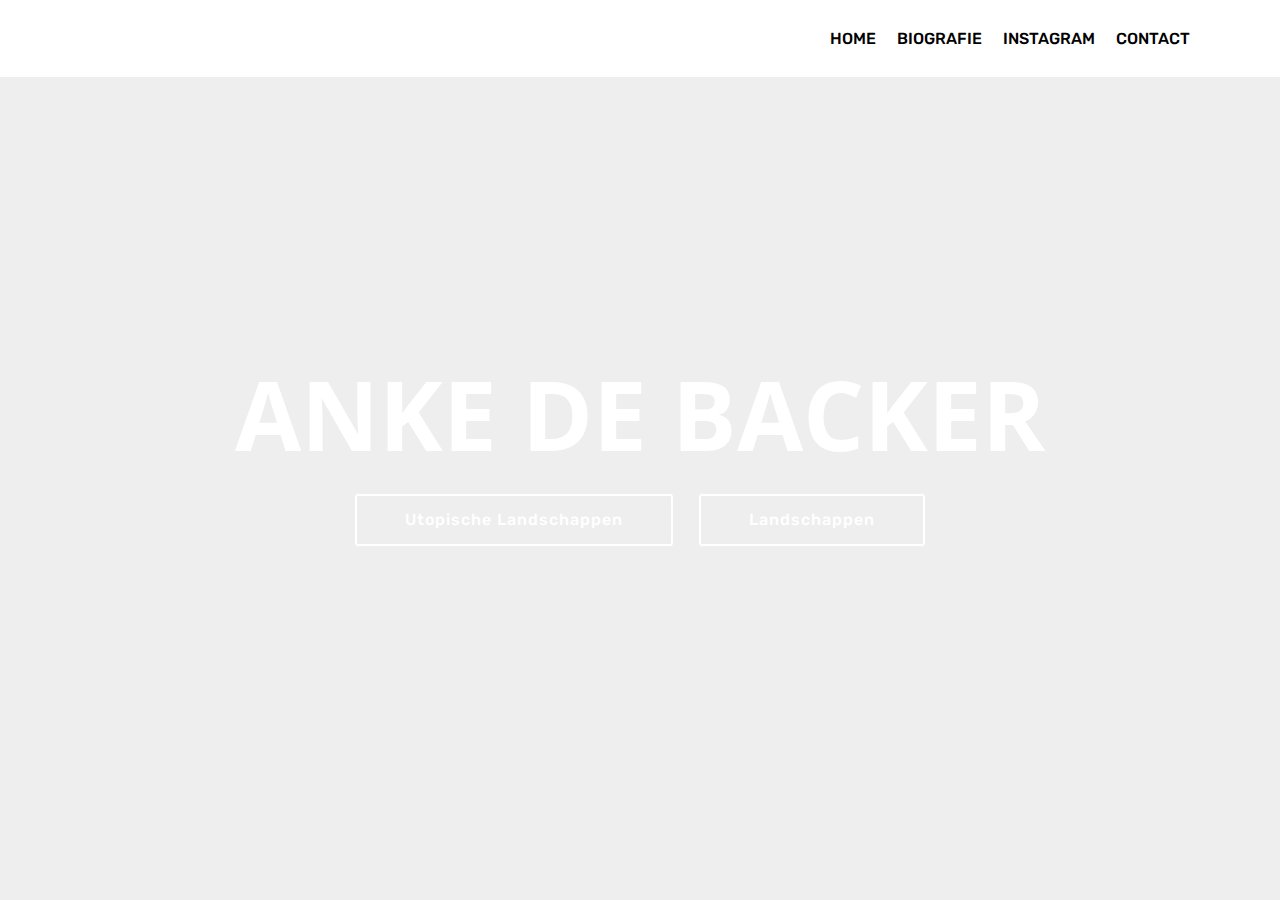
==== index.html @ 5ed6185c "create github pages" ====
<!DOCTYPE html>
<html >
<head>
  <!-- Site made with Mobirise Website Builder v4.8.4, https://mobirise.com -->
  <meta charset="UTF-8">
  <meta http-equiv="X-UA-Compatible" content="IE=edge">
  <meta name="generator" content="Mobirise v4.8.4, mobirise.com">
  <meta name="viewport" content="width=device-width, initial-scale=1, minimum-scale=1">
  <link rel="shortcut icon" href="assets/images/logo2.png" type="image/x-icon">
  <meta name="description" content="">
  <title>Home</title>
  <link rel="stylesheet" href="assets/web/assets/mobirise-icons/mobirise-icons.css">
  <link rel="stylesheet" href="assets/tether/tether.min.css">
  <link rel="stylesheet" href="assets/bootstrap/css/bootstrap.min.css">
  <link rel="stylesheet" href="assets/bootstrap/css/bootstrap-grid.min.css">
  <link rel="stylesheet" href="assets/bootstrap/css/bootstrap-reboot.min.css">
  <link rel="stylesheet" href="assets/dropdown/css/style.css">
  <link rel="stylesheet" href="assets/theme/css/style.css">
  <link rel="stylesheet" href="assets/mobirise/css/mbr-additional.css" type="text/css">
  
  
  
</head>
<body>

<!-- Google Analytics -->
<!-- Global site tag (gtag.js) - Google Analytics -->
<script async src="https://www.googletagmanager.com/gtag/js?id=UA-126751980-1"></script>
<script>
  window.dataLayer = window.dataLayer || [];
  function gtag(){dataLayer.push(arguments);}
  gtag('js', new Date());

  gtag('config', 'UA-126751980-1');
</script>

<!-- /Google Analytics -->


  <section class="menu cid-r7dL0N2SV4" once="menu" id="menu1-d">

    

    <nav class="navbar navbar-expand beta-menu navbar-dropdown align-items-center navbar-fixed-top navbar-toggleable-sm">
        <button class="navbar-toggler navbar-toggler-right" type="button" data-toggle="collapse" data-target="#navbarSupportedContent" aria-controls="navbarSupportedContent" aria-expanded="false" aria-label="Toggle navigation">
            <div class="hamburger">
                <span></span>
                <span></span>
                <span></span>
                <span></span>
            </div>
        </button>
        <div class="menu-logo">
            <div class="navbar-brand">
                
                
            </div>
        </div>
        <div class="collapse navbar-collapse" id="navbarSupportedContent">
            <ul class="navbar-nav nav-dropdown nav-right navbar-nav-top-padding" data-app-modern-menu="true"><li class="nav-item">
                    <a class="nav-link link text-black display-4" href="index.html">HOME</a>
                </li><li class="nav-item">
                    <a class="nav-link link text-black display-4" href="page3.html">BIOGRAFIE</a>
                </li><li class="nav-item"><a class="nav-link link text-black display-4" href="page5.html">INSTAGRAM</a></li><li class="nav-item"><a class="nav-link link text-black display-4" href="page4.html">CONTACT</a></li></ul>
            
        </div>
    </nav>
</section>

<section class="engine"><a href="https://mobirise.info/a">online website builder</a></section><section class="header8 cid-r7dKYGfthW mbr-fullscreen" data-bg-video="https://www.youtube.com/embed/RB9sBv_3J9g?rel=0&amp;showinfo=0&amp;autoplay=0&amp;loop=0" id="header8-c">

    

    <div class="mbr-overlay" style="opacity: 0; background-color: rgb(0, 0, 0);">
    </div>

    <div class="container align-center">
        <div class="row justify-content-md-center">
            <div class="mbr-white col-md-10">
                <h1 class="mbr-section-title align-center py-2 mbr-bold mbr-fonts-style display-1">
                        ANKE DE BACKER</h1>
                
                
                
                <div class="mbr-section-btn text-center"><a class="btn btn-md btn-white-outline display-4" href="page.html">Utopische Landschappen</a>  <a class="btn btn-md btn-white-outline display-4" href="page6.html">Landschappen</a></div>
            </div>
        </div>
    </div>
    
</section>


  <script src="assets/web/assets/jquery/jquery.min.js"></script>
  <script src="assets/popper/popper.min.js"></script>
  <script src="assets/tether/tether.min.js"></script>
  <script src="assets/bootstrap/js/bootstrap.min.js"></script>
  <script src="assets/smoothscroll/smooth-scroll.js"></script>
  <script src="assets/touchswipe/jquery.touch-swipe.min.js"></script>
  <script src="assets/playervimeo/vimeo_player.js"></script>
  <script src="assets/ytplayer/jquery.mb.ytplayer.min.js"></script>
  <script src="assets/vimeoplayer/jquery.mb.vimeo_player.js"></script>
  <script src="assets/dropdown/js/script.min.js"></script>
  <script src="assets/theme/js/script.js"></script>
  
  
</body>
</html>
---- assets/web/assets/mobirise-icons/mobirise-icons.css ----
@font-face {
  font-family: 'MobiriseIcons';
  src:  url('mobirise-icons.eot?spat4u');
  src:  url('mobirise-icons.eot?spat4u#iefix') format('embedded-opentype'),
    url('mobirise-icons.ttf?spat4u') format('truetype'),
    url('mobirise-icons.woff?spat4u') format('woff'),
    url('mobirise-icons.svg?spat4u#MobiriseIcons') format('svg');
  font-weight: normal;
  font-style: normal;
}

[class^="mbri-"], [class*=" mbri-"] {
  /* use !important to prevent issues with browser extensions that change fonts */
  font-family: MobiriseIcons !important;
  speak: none;
  font-style: normal;
  font-weight: normal;
  font-variant: normal;
  text-transform: none;
  line-height: 1;

  /* Better Font Rendering =========== */
  -webkit-font-smoothing: antialiased;
  -moz-osx-font-smoothing: grayscale;
}

.mbri-add-submenu:before {
  content: "\e900";
}
.mbri-alert:before {
  content: "\e901";
}
.mbri-align-center:before {
  content: "\e902";
}
.mbri-align-justify:before {
  content: "\e903";
}
.mbri-align-left:before {
  content: "\e904";
}
.mbri-align-right:before {
  content: "\e905";
}
.mbri-android:before {
  content: "\e906";
}
.mbri-apple:before {
  content: "\e907";
}
.mbri-arrow-down:before {
  content: "\e908";
}
.mbri-arrow-next:before {
  content: "\e909";
}
.mbri-arrow-prev:before {
  content: "\e90a";
}
.mbri-arrow-up:before {
  content: "\e90b";
}
.mbri-bold:before {
  content: "\e90c";
}
.mbri-bookmark:before {
  content: "\e90d";
}
.mbri-bootstrap:before {
  content: "\e90e";
}
.mbri-briefcase:before {
  content: "\e90f";
}
.mbri-browse:before {
  content: "\e910";
}
.mbri-bulleted-list:before {
  content: "\e911";
}
.mbri-calendar:before {
  content: "\e912";
}
.mbri-camera:before {
  content: "\e913";
}
.mbri-cart-add:before {
  content: "\e914";
}
.mbri-cart-full:before {
  content: "\e915";
}
.mbri-cash:before {
  content: "\e916";
}
.mbri-change-style:before {
  content: "\e917";
}
.mbri-chat:before {
  content: "\e918";
}
.mbri-clock:before {
  content: "\e919";
}
.mbri-close:before {
  content: "\e91a";
}
.mbri-cloud:before {
  content: "\e91b";
}
.mbri-code:before {
  content: "\e91c";
}
.mbri-contact-form:before {
  content: "\e91d";
}
.mbri-credit-card:before {
  content: "\e91e";
}
.mbri-cursor-click:before {
  content: "\e91f";
}
.mbri-cust-feedback:before {
  content: "\e920";
}
.mbri-database:before {
  content: "\e921";
}
.mbri-delivery:before {
  content: "\e922";
}
.mbri-desktop:before {
  content: "\e923";
}
.mbri-devices:before {
  content: "\e924";
}
.mbri-down:before {
  content: "\e925";
}
.mbri-download:before {
  content: "\e989";
}
.mbri-drag-n-drop:before {
  content: "\e927";
}
.mbri-drag-n-drop2:before {
  content: "\e928";
}
.mbri-edit:before {
  content: "\e929";
}
.mbri-edit2:before {
  content: "\e92a";
}
.mbri-error:before {
  content: "\e92b";
}
.mbri-extension:before {
  content: "\e92c";
}
.mbri-features:before {
  content: "\e92d";
}
.mbri-file:before {
  content: "\e92e";
}
.mbri-flag:before {
  content: "\e92f";
}
.mbri-folder:before {
  content: "\e930";
}
.mbri-gift:before {
  content: "\e931";
}
.mbri-github:before {
  content: "\e932";
}
.mbri-globe:before {
  content: "\e933";
}
.mbri-globe-2:before {
  content: "\e934";
}
.mbri-growing-chart:before {
  content: "\e935";
}
.mbri-hearth:before {
  content: "\e936";
}
.mbri-help:before {
  content: "\e937";
}
.mbri-home:before {
  content: "\e938";
}
.mbri-hot-cup:before {
  content: "\e939";
}
.mbri-idea:before {
  content: "\e93a";
}
.mbri-image-gallery:before {
  content: "\e93b";
}
.mbri-image-slider:before {
  content: "\e93c";
}
.mbri-info:before {
  content: "\e93d";
}
.mbri-italic:before {
  content: "\e93e";
}
.mbri-key:before {
  content: "\e93f";
}
.mbri-laptop:before {
  content: "\e940";
}
.mbri-layers:before {
  content: "\e941";
}
.mbri-left-right:before {
  content: "\e942";
}
.mbri-left:before {
  content: "\e943";
}
.mbri-letter:before {
  content: "\e944";
}
.mbri-like:before {
  content: "\e945";
}
.mbri-link:before {
  content: "\e946";
}
.mbri-lock:before {
  content: "\e947";
}
.mbri-login:before {
  content: "\e948";
}
.mbri-logout:before {
  content: "\e949";
}
.mbri-magic-stick:before {
  content: "\e94a";
}
.mbri-map-pin:before {
  content: "\e94b";
}
.mbri-menu:before {
  content: "\e94c";
}
.mbri-mobile:before {
  content: "\e94d";
}
.mbri-mobile2:before {
  content: "\e94e";
}
.mbri-mobirise:before {
  content: "\e94f";
}
.mbri-more-horizontal:before {
  content: "\e950";
}
.mbri-more-vertical:before {
  content: "\e951";
}
.mbri-music:before {
  content: "\e952";
}
.mbri-new-file:before {
  content: "\e953";
}
.mbri-numbered-list:before {
  content: "\e954";
}
.mbri-opened-folder:before {
  content: "\e955";
}
.mbri-pages:before {
  content: "\e956";
}
.mbri-paper-plane:before {
  content: "\e957";
}
.mbri-paperclip:before {
  content: "\e958";
}
.mbri-photo:before {
  content: "\e959";
}
.mbri-photos:before {
  content: "\e95a";
}
.mbri-pin:before {
  content: "\e95b";
}
.mbri-play:before {
  content: "\e95c";
}
.mbri-plus:before {
  content: "\e95d";
}
.mbri-preview:before {
  content: "\e95e";
}
.mbri-print:before {
  content: "\e95f";
}
.mbri-protect:before {
  content: "\e960";
}
.mbri-question:before {
  content: "\e961";
}
.mbri-quote-left:before {
  content: "\e962";
}
.mbri-quote-right:before {
  content: "\e963";
}
.mbri-refresh:before {
  content: "\e964";
}
.mbri-responsive:before {
  content: "\e965";
}
.mbri-right:before {
  content: "\e966";
}
.mbri-rocket:before {
  content: "\e967";
}
.mbri-sad-face:before {
  content: "\e968";
}
.mbri-sale:before {
  content: "\e969";
}
.mbri-save:before {
  content: "\e96a";
}
.mbri-search:before {
  content: "\e96b";
}
.mbri-setting:before {
  content: "\e96c";
}
.mbri-setting2:before {
  content: "\e96d";
}
.mbri-setting3:before {
  content: "\e96e";
}
.mbri-share:before {
  content: "\e96f";
}
.mbri-shopping-bag:before {
  content: "\e970";
}
.mbri-shopping-basket:before {
  content: "\e971";
}
.mbri-shopping-cart:before {
  content: "\e972";
}
.mbri-sites:before {
  content: "\e973";
}
.mbri-smile-face:before {
  content: "\e974";
}
.mbri-speed:before {
  content: "\e975";
}
.mbri-star:before {
  content: "\e976";
}
.mbri-success:before {
  content: "\e977";
}
.mbri-sun:before {
  content: "\e978";
}
.mbri-sun2:before {
  content: "\e979";
}
.mbri-tablet:before {
  content: "\e97a";
}
.mbri-tablet-vertical:before {
  content: "\e97b";
}
.mbri-target:before {
  content: "\e97c";
}
.mbri-timer:before {
  content: "\e97d";
}
.mbri-to-ftp:before {
  content: "\e97e";
}
.mbri-to-local-drive:before {
  content: "\e97f";
}
.mbri-touch-swipe:before {
  content: "\e980";
}
.mbri-touch:before {
  content: "\e981";
}
.mbri-trash:before {
  content: "\e982";
}
.mbri-underline:before {
  content: "\e983";
}
.mbri-unlink:before {
  content: "\e984";
}
.mbri-unlock:before {
  content: "\e985";
}
.mbri-up-down:before {
  content: "\e986";
}
.mbri-up:before {
  content: "\e987";
}
.mbri-update:before {
  content: "\e988";
}
.mbri-upload:before {
 content: "\e926"; 
}
.mbri-user:before {
  content: "\e98a";
}
.mbri-user2:before {
  content: "\e98b";
}
.mbri-users:before {
  content: "\e98c";
}
.mbri-video:before {
  content: "\e98d";
}
.mbri-video-play:before {
  content: "\e98e";
}
.mbri-watch:before {
  content: "\e98f";
}
.mbri-website-theme:before {
  content: "\e990";
}
.mbri-wifi:before {
  content: "\e991";
}
.mbri-windows:before {
  content: "\e992";
}
.mbri-zoom-out:before {
  content: "\e993";
}
.mbri-redo:before {
  content: "\e994";
}
.mbri-undo:before {
  content: "\e995";
}
---- assets/dropdown/css/style.css ----
.navbar-dropdown {
  left: 0;
  padding: 0;
  position: absolute;
  right: 0;
  top: 0;
  transition: all 0.45s ease;
  z-index: 1030;
  background: #282828; }
  .navbar-dropdown .navbar-logo {
    margin-right: 0.8rem;
    transition: margin 0.3s ease-in-out;
    vertical-align: middle; }
    .navbar-dropdown .navbar-logo img {
      height: 3.125rem;
      transition: all 0.3s ease-in-out; }
    .navbar-dropdown .navbar-logo.mbr-iconfont {
      font-size: 3.125rem;
      line-height: 3.125rem; }
  .navbar-dropdown .navbar-caption {
    font-weight: 700;
    white-space: normal;
    vertical-align: -4px;
    line-height: 3.125rem !important; }
    .navbar-dropdown .navbar-caption, .navbar-dropdown .navbar-caption:hover {
      color: inherit;
      text-decoration: none; }
  .navbar-dropdown .mbr-iconfont + .navbar-caption {
    vertical-align: -1px; }
  .navbar-dropdown.navbar-fixed-top {
    position: fixed; }
  .navbar-dropdown .navbar-brand span {
    vertical-align: -4px; }
  .navbar-dropdown.bg-color.transparent {
    background: none; }
  .navbar-dropdown.navbar-short .navbar-brand {
    padding: 0.625rem 0; }
    .navbar-dropdown.navbar-short .navbar-brand span {
      vertical-align: -1px; }
  .navbar-dropdown.navbar-short .navbar-caption {
    line-height: 2.375rem !important;
    vertical-align: -2px; }
  .navbar-dropdown.navbar-short .navbar-logo {
    margin-right: 0.5rem; }
    .navbar-dropdown.navbar-short .navbar-logo img {
      height: 2.375rem; }
    .navbar-dropdown.navbar-short .navbar-logo.mbr-iconfont {
      font-size: 2.375rem;
      line-height: 2.375rem; }
  .navbar-dropdown.navbar-short .mbr-table-cell {
    height: 3.625rem; }
  .navbar-dropdown .navbar-close {
    left: 0.6875rem;
    position: fixed;
    top: 0.75rem;
    z-index: 1000; }
  .navbar-dropdown .hamburger-icon {
    content: "";
    display: inline-block;
    vertical-align: middle;
    width: 16px;
    -webkit-box-shadow: 0 -6px 0 1px #282828,0 0 0 1px #282828,0 6px 0 1px #282828;
    -moz-box-shadow: 0 -6px 0 1px #282828,0 0 0 1px #282828,0 6px 0 1px #282828;
    box-shadow: 0 -6px 0 1px #282828,0 0 0 1px #282828,0 6px 0 1px #282828; }

.dropdown-menu .dropdown-toggle[data-toggle="dropdown-submenu"]::after {
  border-bottom: 0.35em solid transparent;
  border-left: 0.35em solid;
  border-right: 0;
  border-top: 0.35em solid transparent;
  margin-left: 0.3rem; }

.dropdown-menu .dropdown-item:focus {
  outline: 0; }

.nav-dropdown {
  font-size: 0.75rem;
  font-weight: 500;
  height: auto !important; }
  .nav-dropdown .nav-btn {
    padding-left: 1rem; }
  .nav-dropdown .link {
    margin: .667em 1.667em;
    font-weight: 500;
    padding: 0;
    transition: color .2s ease-in-out; }
    .nav-dropdown .link.dropdown-toggle {
      margin-right: 2.583em; }
      .nav-dropdown .link.dropdown-toggle::after {
        margin-left: .25rem;
        border-top: 0.35em solid;
        border-right: 0.35em solid transparent;
        border-left: 0.35em solid transparent;
        border-bottom: 0; }
      .nav-dropdown .link.dropdown-toggle[aria-expanded="true"] {
        margin: 0;
        padding: 0.667em 3.263em  0.667em 1.667em; }
  .nav-dropdown .link::after,
  .nav-dropdown .dropdown-item::after {
    color: inherit; }
  .nav-dropdown .btn {
    font-size: 0.75rem;
    font-weight: 700;
    letter-spacing: 0;
    margin-bottom: 0;
    padding-left: 1.25rem;
    padding-right: 1.25rem; }
  .nav-dropdown .dropdown-menu {
    border-radius: 0;
    border: 0;
    left: 0;
    margin: 0;
    padding-bottom: 1.25rem;
    padding-top: 1.25rem;
    position: relative; }
  .nav-dropdown .dropdown-submenu {
    margin-left: 0.125rem;
    top: 0; }
  .nav-dropdown .dropdown-item {
    font-weight: 500;
    line-height: 2;
    padding: 0.3846em 4.615em 0.3846em 1.5385em;
    position: relative;
    transition: color .2s ease-in-out, background-color .2s ease-in-out; }
    .nav-dropdown .dropdown-item::after {
      margin-top: -0.3077em;
      position: absolute;
      right: 1.1538em;
      top: 50%; }
    .nav-dropdown .dropdown-item:focus, .nav-dropdown .dropdown-item:hover {
      background: none; }

@media (max-width: 767px) {
  .nav-dropdown.navbar-toggleable-sm {
    bottom: 0;
    display: none;
    left: 0;
    overflow-x: hidden;
    position: fixed;
    top: 0;
    transform: translateX(-100%);
    -ms-transform: translateX(-100%);
    -webkit-transform: translateX(-100%);
    width: 18.75rem;
    z-index: 999; } }
.nav-dropdown.navbar-toggleable-xl {
  bottom: 0;
  display: none;
  left: 0;
  overflow-x: hidden;
  position: fixed;
  top: 0;
  transform: translateX(-100%);
  -ms-transform: translateX(-100%);
  -webkit-transform: translateX(-100%);
  width: 18.75rem;
  z-index: 999; }

.nav-dropdown-sm {
  display: block !important;
  overflow-x: hidden;
  overflow: auto;
  padding-top: 3.875rem; }
  .nav-dropdown-sm::after {
    content: "";
    display: block;
    height: 3rem;
    width: 100%; }
  .nav-dropdown-sm.collapse.in ~ .navbar-close {
    display: block !important; }
  .nav-dropdown-sm.collapsing, .nav-dropdown-sm.collapse.in {
    transform: translateX(0);
    -ms-transform: translateX(0);
    -webkit-transform: translateX(0);
    transition: all 0.25s ease-out;
    -webkit-transition: all 0.25s ease-out;
    background: #282828; }
  .nav-dropdown-sm.collapsing[aria-expanded="false"] {
    transform: translateX(-100%);
    -ms-transform: translateX(-100%);
    -webkit-transform: translateX(-100%); }
  .nav-dropdown-sm .nav-item {
    display: block;
    margin-left: 0 !important;
    padding-left: 0; }
  .nav-dropdown-sm .link,
  .nav-dropdown-sm .dropdown-item {
    border-top: 1px dotted rgba(255, 255, 255, 0.1);
    font-size: 0.8125rem;
    line-height: 1.6;
    margin: 0 !important;
    padding: 0.875rem 2.4rem 0.875rem 1.5625rem !important;
    position: relative;
    white-space: normal; }
    .nav-dropdown-sm .link:focus, .nav-dropdown-sm .link:hover,
    .nav-dropdown-sm .dropdown-item:focus,
    .nav-dropdown-sm .dropdown-item:hover {
      background: rgba(0, 0, 0, 0.2) !important;
      color: #c0a375; }
  .nav-dropdown-sm .nav-btn {
    position: relative;
    padding: 1.5625rem 1.5625rem 0 1.5625rem; }
    .nav-dropdown-sm .nav-btn::before {
      border-top: 1px dotted rgba(255, 255, 255, 0.1);
      content: "";
      left: 0;
      position: absolute;
      top: 0;
      width: 100%; }
    .nav-dropdown-sm .nav-btn + .nav-btn {
      padding-top: 0.625rem; }
      .nav-dropdown-sm .nav-btn + .nav-btn::before {
        display: none; }
  .nav-dropdown-sm .btn {
    padding: 0.625rem 0; }
  .nav-dropdown-sm .dropdown-toggle[data-toggle="dropdown-submenu"]::after {
    margin-left: .25rem;
    border-top: 0.35em solid;
    border-right: 0.35em solid transparent;
    border-left: 0.35em solid transparent;
    border-bottom: 0; }
  .nav-dropdown-sm .dropdown-toggle[data-toggle="dropdown-submenu"][aria-expanded="true"]::after {
    border-top: 0;
    border-right: 0.35em solid transparent;
    border-left: 0.35em solid transparent;
    border-bottom: 0.35em solid; }
  .nav-dropdown-sm .dropdown-menu {
    margin: 0;
    padding: 0;
    position: relative;
    top: 0;
    left: 0;
    width: 100%;
    border: 0;
    float: none;
    border-radius: 0;
    background: none; }
  .nav-dropdown-sm .dropdown-submenu {
    left: 100%;
    margin-left: 0.125rem;
    margin-top: -1.25rem;
    top: 0; }

.navbar-toggleable-sm .nav-dropdown .dropdown-menu {
  position: absolute; }

.navbar-toggleable-sm .nav-dropdown .dropdown-submenu {
  left: 100%;
  margin-left: 0.125rem;
  margin-top: -1.25rem;
  top: 0; }

.navbar-toggleable-sm.opened .nav-dropdown .dropdown-menu {
  position: relative; }

.navbar-toggleable-sm.opened .nav-dropdown .dropdown-submenu {
  left: 0;
  margin-left: 00rem;
  margin-top: 0rem;
  top: 0; }

.is-builder .nav-dropdown.collapsing {
  transition: none !important; }

/*# sourceMappingURL=style.css.map */
---- assets/theme/css/style.css ----
/*!
 * Mobirise v4 theme (https://mobirise.com/)
 * Copyright 2017 Mobirise
 */section{background-color:#eeeeee}section,.container,.container-fluid{position:relative;word-wrap:break-word}a.mbr-iconfont:hover{text-decoration:none}.article .lead p,.article .lead ul,.article .lead ol,.article .lead pre,.article .lead blockquote{margin-bottom:0}a{font-style:normal;font-weight:400;cursor:pointer}a,a:hover{text-decoration:none}figure{margin-bottom:0}body{color:#232323}h1,h2,h3,h4,h5,h6,.h1,.h2,.h3,.h4,.h5,.h6,.display-1,.display-2,.display-3,.display-4{line-height:1;word-break:break-word;word-wrap:break-word}b,strong{font-weight:bold}blockquote{padding:10px 0 10px 20px;position:relative;border-left:2px solid;border-color:#ff3366}input:-webkit-autofill,input:-webkit-autofill:hover,input:-webkit-autofill:focus,input:-webkit-autofill:active{transition-delay:9999s;transition-property:background-color, color}textarea[type="hidden"]{display:none}body{position:relative}section{background-position:50% 50%;background-repeat:no-repeat;background-size:cover}section .mbr-background-video,section .mbr-background-video-preview{position:absolute;bottom:0;left:0;right:0;top:0}.hidden{visibility:hidden}.mbr-z-index20{z-index:20}/*! Base colors */.mbr-white{color:#ffffff}.mbr-black{color:#000000}.mbr-bg-white{background-color:#ffffff}.mbr-bg-black{background-color:#000000}/*! Text-aligns */.align-left{text-align:left}.align-center{text-align:center}.align-right{text-align:right}@media (max-width: 767px){.align-left,.align-center,.align-right,.mbr-section-btn,.mbr-section-title{text-align:center}}/*! Font-weight  */.mbr-light{font-weight:300}.mbr-regular{font-weight:400}.mbr-semibold{font-weight:500}.mbr-bold{font-weight:700}/*! Media  */.media-size-item{-webkit-flex:1 1 auto;-moz-flex:1 1 auto;-ms-flex:1 1 auto;-o-flex:1 1 auto;flex:1 1 auto}.media-content{-webkit-flex-basis:100%;flex-basis:100%}.media-container-row{display:-ms-flexbox;display:-webkit-flex;display:flex;-webkit-flex-direction:row;-ms-flex-direction:row;flex-direction:row;-webkit-flex-wrap:wrap;-ms-flex-wrap:wrap;flex-wrap:wrap;-webkit-justify-content:center;-ms-flex-pack:center;justify-content:center;-webkit-align-content:center;-ms-flex-line-pack:center;align-content:center;-webkit-align-items:start;-ms-flex-align:start;align-items:start}.media-container-row .media-size-item{width:400px}.media-container-column{display:-ms-flexbox;display:-webkit-flex;display:flex;-webkit-flex-direction:column;-ms-flex-direction:column;flex-direction:column;-webkit-flex-wrap:wrap;-ms-flex-wrap:wrap;flex-wrap:wrap;-webkit-justify-content:center;-ms-flex-pack:center;justify-content:center;-webkit-align-content:center;-ms-flex-line-pack:center;align-content:center;-webkit-align-items:stretch;-ms-flex-align:stretch;align-items:stretch}.media-container-column>*{width:100%}@media (min-width: 992px){.media-container-row{-webkit-flex-wrap:nowrap;-ms-flex-wrap:nowrap;flex-wrap:nowrap}}figure{overflow:hidden}figure[mbr-media-size]{transition:width 0.1s}.mbr-figure img,.mbr-figure iframe{display:block;width:100%}.card{background-color:transparent;border:none}.card-img{text-align:center;flex-shrink:0;-webkit-flex-shrink:0}.media{max-width:100%;margin:0 auto}.mbr-figure{-ms-flex-item-align:center;-ms-grid-row-align:center;-webkit-align-self:center;align-self:center}.media-container>div{max-width:100%}.mbr-figure img,.card-img img{width:100%}@media (max-width: 991px){.media-size-item{width:auto !important}.media{width:auto}.mbr-figure{width:100% !important}}/*! Buttons */.mbr-section-btn{margin-left:-.25rem;margin-right:-.25rem;font-size:0}nav .mbr-section-btn{margin-left:0rem;margin-right:0rem}/*! Btn icon margin */.btn .mbr-iconfont,.btn.btn-sm .mbr-iconfont{cursor:pointer;margin-right:0.5rem}.btn.btn-md .mbr-iconfont,.btn.btn-md .mbr-iconfont{margin-right:0.8rem}.mbr-regular{font-weight:400}.mbr-semibold{font-weight:500}.mbr-bold{font-weight:700}[type="submit"]{-webkit-appearance:none}/*! Full-screen */.mbr-fullscreen .mbr-overlay{min-height:100vh}.mbr-fullscreen{display:flex;display:-webkit-flex;display:-moz-flex;display:-ms-flex;display:-o-flex;align-items:center;-webkit-align-items:center;min-height:100vh;padding-top:3rem;padding-bottom:3rem}/*! Map */.map{height:25rem;position:relative}.map iframe{width:100%;height:100%}.form-asterisk{font-family:initial;position:absolute;top:-2px;font-weight:normal}/*! Scroll to top arrow */.mbr-arrow-up{bottom:25px;right:90px;position:fixed;text-align:right;z-index:5000;color:#ffffff;font-size:32px;transform:rotate(180deg);-webkit-transform:rotate(180deg)}.mbr-arrow-up a{background:rgba(0,0,0,0.2);border-radius:3px;color:#fff;display:inline-block;height:60px;width:60px;outline-style:none !important;position:relative;text-decoration:none;transition:all .3s ease-in-out;cursor:pointer;text-align:center}.mbr-arrow-up a:hover{background-color:rgba(0,0,0,0.4)}.mbr-arrow-up a i{line-height:60px}.mbr-arrow-up-icon{display:block;color:#fff}.mbr-arrow-up-icon::before{content:"\203a";display:inline-block;font-family:serif;font-size:32px;line-height:1;font-style:normal;position:relative;top:6px;left:-4px;-webkit-transform:rotate(-90deg);transform:rotate(-90deg)}/*! Arrow Down */.mbr-arrow{position:absolute;bottom:45px;left:50%;width:60px;height:60px;cursor:pointer;background-color:rgba(80,80,80,0.5);border-radius:50%;-webkit-transform:translateX(-50%);transform:translateX(-50%)}.mbr-arrow>a{display:inline-block;text-decoration:none;outline-style:none;-webkit-animation:arrowdown 1.7s ease-in-out infinite;animation:arrowdown 1.7s ease-in-out infinite}.mbr-arrow>a>i{position:absolute;top:-2px;left:15px;font-size:2rem}@keyframes arrowdown{0%{transform:translateY(0px);-webkit-transform:translateY(0px)}50%{transform:translateY(-5px);-webkit-transform:translateY(-5px)}100%{transform:translateY(0px);-webkit-transform:translateY(0px)}}@-webkit-keyframes arrowdown{0%{transform:translateY(0px);-webkit-transform:translateY(0px)}50%{transform:translateY(-5px);-webkit-transform:translateY(-5px)}100%{transform:translateY(0px);-webkit-transform:translateY(0px)}}@media (max-width: 500px){.mbr-arrow-up{left:50%;right:auto;transform:translateX(-50%) rotate(180deg);-webkit-transform:translateX(-50%) rotate(180deg)}}@keyframes gradient-animation{from{background-position:0% 100%;animation-timing-function:ease-in-out}to{background-position:100% 0%;animation-timing-function:ease-in-out}}@-webkit-keyframes gradient-animation{from{background-position:0% 100%;animation-timing-function:ease-in-out}to{background-position:100% 0%;animation-timing-function:ease-in-out}}.bg-gradient{background-size:200% 200%;animation:gradient-animation 5s infinite alternate;-webkit-animation:gradient-animation 5s infinite alternate}.menu .navbar-brand{display:-webkit-flex}.menu .navbar-brand span{display:flex;display:-webkit-flex}.menu .navbar-brand .navbar-caption-wrap{display:-webkit-flex}.menu .navbar-brand .navbar-logo img{display:-webkit-flex}@media (min-width: 768px) and (max-width: 991px){.menu .navbar-toggleable-sm .navbar-nav{display:-webkit-box;display:-webkit-flex;display:-ms-flexbox}}@media (min-width: 992px){.menu .navbar-nav.nav-dropdown{display:-webkit-flex}.menu .navbar-toggleable-sm .navbar-collapse{display:-webkit-flex !important}}.navbar{display:-webkit-flex;-webkit-flex-wrap:wrap;-webkit-align-items:center;-webkit-justify-content:space-between}.navbar-collapse{-webkit-flex-basis:100%;-webkit-flex-grow:1;-webkit-align-items:center}.nav-dropdown .link{padding:.667em 1.667em !important;margin:0 !important}.nav{display:-webkit-flex;-webkit-flex-wrap:wrap}.row{display:-webkit-flex;-webkit-flex-wrap:wrap}.justify-content-center{-webkit-justify-content:center}.form-inline{display:-webkit-flex;-webkit-flex-flow:row wrap;-webkit-align-items:center}.card-wrapper{flex:1;-webkit-flex:1}.carousel-control{display:-webkit-flex;-webkit-align-items:center;-webkit-justify-content:center}.carousel-controls{display:-webkit-flex}.media{display:-webkit-flex}
/*# sourceMappingURL=style.css.map */
.engine {
	position: absolute;
	text-indent: -2400px;
	text-align: center;
	padding: 0;
	top: 0;
	left: -2400px;
}
---- assets/mobirise/css/mbr-additional.css ----
@import url(https://fonts.googleapis.com/css?family=Open+Sans+Condensed:300,300i,700);
@import url(https://fonts.googleapis.com/css?family=Rubik:300,300i,400,400i,500,500i,700,700i,900,900i);





body {
  font-style: normal;
  line-height: 1.5;
}
.mbr-section-title {
  font-style: normal;
  line-height: 1.2;
}
.mbr-section-subtitle {
  line-height: 1.3;
}
.mbr-text {
  font-style: normal;
  line-height: 1.6;
}
.display-1 {
  font-family: 'Open Sans Condensed', sans-serif;
  font-size: 6rem;
}
.display-1 > .mbr-iconfont {
  font-size: 9.6rem;
}
.display-2 {
  font-family: 'Rubik', sans-serif;
  font-size: 3rem;
}
.display-2 > .mbr-iconfont {
  font-size: 4.8rem;
}
.display-4 {
  font-family: 'Rubik', sans-serif;
  font-size: 1rem;
}
.display-4 > .mbr-iconfont {
  font-size: 1.6rem;
}
.display-5 {
  font-family: 'Rubik', sans-serif;
  font-size: 1.5rem;
}
.display-5 > .mbr-iconfont {
  font-size: 2.4rem;
}
.display-7 {
  font-family: 'Rubik', sans-serif;
  font-size: 1rem;
}
.display-7 > .mbr-iconfont {
  font-size: 1.6rem;
}
/* ---- Fluid typography for mobile devices ---- */
/* 1.4 - font scale ratio ( bootstrap == 1.42857 ) */
/* 100vw - current viewport width */
/* (48 - 20)  48 == 48rem == 768px, 20 == 20rem == 320px(minimal supported viewport) */
/* 0.65 - min scale variable, may vary */
@media (max-width: 768px) {
  .display-1 {
    font-size: 4.8rem;
    font-size: calc( 2.75rem + (6 - 2.75) * ((100vw - 20rem) / (48 - 20)));
    line-height: calc( 1.4 * (2.75rem + (6 - 2.75) * ((100vw - 20rem) / (48 - 20))));
  }
  .display-2 {
    font-size: 2.4rem;
    font-size: calc( 1.7rem + (3 - 1.7) * ((100vw - 20rem) / (48 - 20)));
    line-height: calc( 1.4 * (1.7rem + (3 - 1.7) * ((100vw - 20rem) / (48 - 20))));
  }
  .display-4 {
    font-size: 0.8rem;
    font-size: calc( 1rem + (1 - 1) * ((100vw - 20rem) / (48 - 20)));
    line-height: calc( 1.4 * (1rem + (1 - 1) * ((100vw - 20rem) / (48 - 20))));
  }
  .display-5 {
    font-size: 1.2rem;
    font-size: calc( 1.175rem + (1.5 - 1.175) * ((100vw - 20rem) / (48 - 20)));
    line-height: calc( 1.4 * (1.175rem + (1.5 - 1.175) * ((100vw - 20rem) / (48 - 20))));
  }
}
/* Buttons */
.btn {
  font-weight: 500;
  border-width: 2px;
  font-style: normal;
  letter-spacing: 1px;
  margin: .4rem .8rem;
  white-space: normal;
  -webkit-transition: all 0.3s ease-in-out;
  -moz-transition: all 0.3s ease-in-out;
  transition: all 0.3s ease-in-out;
  display: inline-flex;
  align-items: center;
  justify-content: center;
  word-break: break-word;
  -webkit-align-items: center;
  -webkit-justify-content: center;
  display: -webkit-inline-flex;
  padding: 1rem 3rem;
  border-radius: 3px;
}
.btn-sm {
  font-weight: 500;
  letter-spacing: 1px;
  -webkit-transition: all 0.3s ease-in-out;
  -moz-transition: all 0.3s ease-in-out;
  transition: all 0.3s ease-in-out;
  padding: 0.6rem 1.5rem;
  border-radius: 3px;
}
.btn-md {
  font-weight: 500;
  letter-spacing: 1px;
  margin: .4rem .8rem !important;
  -webkit-transition: all 0.3s ease-in-out;
  -moz-transition: all 0.3s ease-in-out;
  transition: all 0.3s ease-in-out;
  padding: 1rem 3rem;
  border-radius: 3px;
}
.btn-lg {
  font-weight: 500;
  letter-spacing: 1px;
  margin: .4rem .8rem !important;
  -webkit-transition: all 0.3s ease-in-out;
  -moz-transition: all 0.3s ease-in-out;
  transition: all 0.3s ease-in-out;
  padding: 1.2rem 3.2rem;
  border-radius: 3px;
}
.bg-primary {
  background-color: #149dcc !important;
}
.bg-success {
  background-color: #f7ed4a !important;
}
.bg-info {
  background-color: #82786e !important;
}
.bg-warning {
  background-color: #879a9f !important;
}
.bg-danger {
  background-color: #b1a374 !important;
}
.btn-primary,
.btn-primary:active {
  background-color: #149dcc !important;
  border-color: #149dcc !important;
  color: #ffffff !important;
}
.btn-primary:hover,
.btn-primary:focus,
.btn-primary.focus,
.btn-primary.active {
  color: #ffffff !important;
  background-color: #0d6786 !important;
  border-color: #0d6786 !important;
}
.btn-primary.disabled,
.btn-primary:disabled {
  color: #ffffff !important;
  background-color: #0d6786 !important;
  border-color: #0d6786 !important;
}
.btn-secondary,
.btn-secondary:active {
  background-color: #ff3366 !important;
  border-color: #ff3366 !important;
  color: #ffffff !important;
}
.btn-secondary:hover,
.btn-secondary:focus,
.btn-secondary.focus,
.btn-secondary.active {
  color: #ffffff !important;
  background-color: #e50039 !important;
  border-color: #e50039 !important;
}
.btn-secondary.disabled,
.btn-secondary:disabled {
  color: #ffffff !important;
  background-color: #e50039 !important;
  border-color: #e50039 !important;
}
.btn-info,
.btn-info:active {
  background-color: #82786e !important;
  border-color: #82786e !important;
  color: #ffffff !important;
}
.btn-info:hover,
.btn-info:focus,
.btn-info.focus,
.btn-info.active {
  color: #ffffff !important;
  background-color: #59524b !important;
  border-color: #59524b !important;
}
.btn-info.disabled,
.btn-info:disabled {
  color: #ffffff !important;
  background-color: #59524b !important;
  border-color: #59524b !important;
}
.btn-success,
.btn-success:active {
  background-color: #f7ed4a !important;
  border-color: #f7ed4a !important;
  color: #3f3c03 !important;
}
.btn-success:hover,
.btn-success:focus,
.btn-success.focus,
.btn-success.active {
  color: #3f3c03 !important;
  background-color: #eadd0a !important;
  border-color: #eadd0a !important;
}
.btn-success.disabled,
.btn-success:disabled {
  color: #3f3c03 !important;
  background-color: #eadd0a !important;
  border-color: #eadd0a !important;
}
.btn-warning,
.btn-warning:active {
  background-color: #879a9f !important;
  border-color: #879a9f !important;
  color: #ffffff !important;
}
.btn-warning:hover,
.btn-warning:focus,
.btn-warning.focus,
.btn-warning.active {
  color: #ffffff !important;
  background-color: #617479 !important;
  border-color: #617479 !important;
}
.btn-warning.disabled,
.btn-warning:disabled {
  color: #ffffff !important;
  background-color: #617479 !important;
  border-color: #617479 !important;
}
.btn-danger,
.btn-danger:active {
  background-color: #b1a374 !important;
  border-color: #b1a374 !important;
  color: #ffffff !important;
}
.btn-danger:hover,
.btn-danger:focus,
.btn-danger.focus,
.btn-danger.active {
  color: #ffffff !important;
  background-color: #8b7d4e !important;
  border-color: #8b7d4e !important;
}
.btn-danger.disabled,
.btn-danger:disabled {
  color: #ffffff !important;
  background-color: #8b7d4e !important;
  border-color: #8b7d4e !important;
}
.btn-white {
  color: #333333 !important;
}
.btn-white,
.btn-white:active {
  background-color: #ffffff !important;
  border-color: #ffffff !important;
  color: #808080 !important;
}
.btn-white:hover,
.btn-white:focus,
.btn-white.focus,
.btn-white.active {
  color: #808080 !important;
  background-color: #d9d9d9 !important;
  border-color: #d9d9d9 !important;
}
.btn-white.disabled,
.btn-white:disabled {
  color: #808080 !important;
  background-color: #d9d9d9 !important;
  border-color: #d9d9d9 !important;
}
.btn-black,
.btn-black:active {
  background-color: #333333 !important;
  border-color: #333333 !important;
  color: #ffffff !important;
}
.btn-black:hover,
.btn-black:focus,
.btn-black.focus,
.btn-black.active {
  color: #ffffff !important;
  background-color: #0d0d0d !important;
  border-color: #0d0d0d !important;
}
.btn-black.disabled,
.btn-black:disabled {
  color: #ffffff !important;
  background-color: #0d0d0d !important;
  border-color: #0d0d0d !important;
}
.btn-primary-outline,
.btn-primary-outline:active {
  background: none;
  border-color: #0b566f;
  color: #0b566f;
}
.btn-primary-outline:hover,
.btn-primary-outline:focus,
.btn-primary-outline.focus,
.btn-primary-outline.active {
  color: #ffffff;
  background-color: #149dcc;
  border-color: #149dcc;
}
.btn-primary-outline.disabled,
.btn-primary-outline:disabled {
  color: #ffffff !important;
  background-color: #149dcc !important;
  border-color: #149dcc !important;
}
.btn-secondary-outline,
.btn-secondary-outline:active {
  background: none;
  border-color: #cc0033;
  color: #cc0033;
}
.btn-secondary-outline:hover,
.btn-secondary-outline:focus,
.btn-secondary-outline.focus,
.btn-secondary-outline.active {
  color: #ffffff;
  background-color: #ff3366;
  border-color: #ff3366;
}
.btn-secondary-outline.disabled,
.btn-secondary-outline:disabled {
  color: #ffffff !important;
  background-color: #ff3366 !important;
  border-color: #ff3366 !important;
}
.btn-info-outline,
.btn-info-outline:active {
  background: none;
  border-color: #4b453f;
  color: #4b453f;
}
.btn-info-outline:hover,
.btn-info-outline:focus,
.btn-info-outline.focus,
.btn-info-outline.active {
  color: #ffffff;
  background-color: #82786e;
  border-color: #82786e;
}
.btn-info-outline.disabled,
.btn-info-outline:disabled {
  color: #ffffff !important;
  background-color: #82786e !important;
  border-color: #82786e !important;
}
.btn-success-outline,
.btn-success-outline:active {
  background: none;
  border-color: #d2c609;
  color: #d2c609;
}
.btn-success-outline:hover,
.btn-success-outline:focus,
.btn-success-outline.focus,
.btn-success-outline.active {
  color: #3f3c03;
  background-color: #f7ed4a;
  border-color: #f7ed4a;
}
.btn-success-outline.disabled,
.btn-success-outline:disabled {
  color: #3f3c03 !important;
  background-color: #f7ed4a !important;
  border-color: #f7ed4a !important;
}
.btn-warning-outline,
.btn-warning-outline:active {
  background: none;
  border-color: #55666b;
  color: #55666b;
}
.btn-warning-outline:hover,
.btn-warning-outline:focus,
.btn-warning-outline.focus,
.btn-warning-outline.active {
  color: #ffffff;
  background-color: #879a9f;
  border-color: #879a9f;
}
.btn-warning-outline.disabled,
.btn-warning-outline:disabled {
  color: #ffffff !important;
  background-color: #879a9f !important;
  border-color: #879a9f !important;
}
.btn-danger-outline,
.btn-danger-outline:active {
  background: none;
  border-color: #7a6e45;
  color: #7a6e45;
}
.btn-danger-outline:hover,
.btn-danger-outline:focus,
.btn-danger-outline.focus,
.btn-danger-outline.active {
  color: #ffffff;
  background-color: #b1a374;
  border-color: #b1a374;
}
.btn-danger-outline.disabled,
.btn-danger-outline:disabled {
  color: #ffffff !important;
  background-color: #b1a374 !important;
  border-color: #b1a374 !important;
}
.btn-black-outline,
.btn-black-outline:active {
  background: none;
  border-color: #000000;
  color: #000000;
}
.btn-black-outline:hover,
.btn-black-outline:focus,
.btn-black-outline.focus,
.btn-black-outline.active {
  color: #ffffff;
  background-color: #333333;
  border-color: #333333;
}
.btn-black-outline.disabled,
.btn-black-outline:disabled {
  color: #ffffff !important;
  background-color: #333333 !important;
  border-color: #333333 !important;
}
.btn-white-outline,
.btn-white-outline:active,
.btn-white-outline.active {
  background: none;
  border-color: #ffffff;
  color: #ffffff;
}
.btn-white-outline:hover,
.btn-white-outline:focus,
.btn-white-outline.focus {
  color: #333333;
  background-color: #ffffff;
  border-color: #ffffff;
}
.text-primary {
  color: #149dcc !important;
}
.text-secondary {
  color: #ff3366 !important;
}
.text-success {
  color: #f7ed4a !important;
}
.text-info {
  color: #82786e !important;
}
.text-warning {
  color: #879a9f !important;
}
.text-danger {
  color: #b1a374 !important;
}
.text-white {
  color: #ffffff !important;
}
.text-black {
  color: #000000 !important;
}
a.text-primary:hover,
a.text-primary:focus {
  color: #0b566f !important;
}
a.text-secondary:hover,
a.text-secondary:focus {
  color: #cc0033 !important;
}
a.text-success:hover,
a.text-success:focus {
  color: #d2c609 !important;
}
a.text-info:hover,
a.text-info:focus {
  color: #4b453f !important;
}
a.text-warning:hover,
a.text-warning:focus {
  color: #55666b !important;
}
a.text-danger:hover,
a.text-danger:focus {
  color: #7a6e45 !important;
}
a.text-white:hover,
a.text-white:focus {
  color: #b3b3b3 !important;
}
a.text-black:hover,
a.text-black:focus {
  color: #4d4d4d !important;
}
.alert-success {
  background-color: #70c770;
}
.alert-info {
  background-color: #82786e;
}
.alert-warning {
  background-color: #879a9f;
}
.alert-danger {
  background-color: #b1a374;
}
.mbr-section-btn a.btn:not(.btn-form):hover,
.mbr-section-btn a.btn:not(.btn-form):focus {
  box-shadow: none !important;
}
.mbr-gallery-filter li.active .btn {
  background-color: #149dcc;
  border-color: #149dcc;
  color: #ffffff;
}
.mbr-gallery-filter li.active .btn:focus {
  box-shadow: none;
}
.btn-form {
  border-radius: 0;
}
.btn-form:hover {
  cursor: pointer;
}
a,
a:hover {
  color: #149dcc;
}
.mbr-plan-header.bg-primary .mbr-plan-subtitle,
.mbr-plan-header.bg-primary .mbr-plan-price-desc {
  color: #b4e6f8;
}
.mbr-plan-header.bg-success .mbr-plan-subtitle,
.mbr-plan-header.bg-success .mbr-plan-price-desc {
  color: #ffffff;
}
.mbr-plan-header.bg-info .mbr-plan-subtitle,
.mbr-plan-header.bg-info .mbr-plan-price-desc {
  color: #beb8b2;
}
.mbr-plan-header.bg-warning .mbr-plan-subtitle,
.mbr-plan-header.bg-warning .mbr-plan-price-desc {
  color: #ced6d8;
}
.mbr-plan-header.bg-danger .mbr-plan-subtitle,
.mbr-plan-header.bg-danger .mbr-plan-price-desc {
  color: #dfd9c6;
}
/* Scroll to top button*/
.scrollToTop_wraper {
  display: none;
}
#scrollToTop a i:before {
  content: '';
  position: absolute;
  height: 40%;
  top: 25%;
  background: #fff;
  width: 2px;
  left: calc(50% - 1px);
}
#scrollToTop a i:after {
  content: '';
  position: absolute;
  display: block;
  border-top: 2px solid #fff;
  border-right: 2px solid #fff;
  width: 40%;
  height: 40%;
  left: 30%;
  bottom: 30%;
  transform: rotate(135deg);
  -webkit-transform: rotate(135deg);
}
/* Others*/
.note-check a[data-value=Rubik] {
  font-style: normal;
}
.mbr-arrow a {
  color: #ffffff;
}
@media (max-width: 767px) {
  .mbr-arrow {
    display: none;
  }
}
.form-control-label {
  position: relative;
  cursor: pointer;
  margin-bottom: .357em;
  padding: 0;
}
.alert {
  color: #ffffff;
  border-radius: 0;
  border: 0;
  font-size: .875rem;
  line-height: 1.5;
  margin-bottom: 1.875rem;
  padding: 1.25rem;
  position: relative;
}
.alert.alert-form::after {
  background-color: inherit;
  bottom: -7px;
  content: "";
  display: block;
  height: 14px;
  left: 50%;
  margin-left: -7px;
  position: absolute;
  transform: rotate(45deg);
  width: 14px;
  -webkit-transform: rotate(45deg);
}
.form-control {
  background-color: #f5f5f5;
  box-shadow: none;
  color: #565656;
  font-family: 'Rubik', sans-serif;
  font-size: 1rem;
  line-height: 1.43;
  min-height: 3.5em;
  padding: 1.07em .5em;
}
.form-control > .mbr-iconfont {
  font-size: 1.6rem;
}
.form-control,
.form-control:focus {
  border: 1px solid #e8e8e8;
}
.form-active .form-control:invalid {
  border-color: red;
}
.mbr-overlay {
  background-color: #000;
  bottom: 0;
  left: 0;
  opacity: .5;
  position: absolute;
  right: 0;
  top: 0;
  z-index: 0;
}
blockquote {
  font-style: italic;
  padding: 10px 0 10px 20px;
  font-size: 1.09rem;
  position: relative;
  border-color: #149dcc;
  border-width: 3px;
}
ul,
ol,
pre,
blockquote {
  margin-bottom: 2.3125rem;
}
pre {
  background: #f4f4f4;
  padding: 10px 24px;
  white-space: pre-wrap;
}
.inactive {
  -webkit-user-select: none;
  -moz-user-select: none;
  -ms-user-select: none;
  user-select: none;
  pointer-events: none;
  -webkit-user-drag: none;
  user-drag: none;
}
.mbr-section__comments .row {
  justify-content: center;
  -webkit-justify-content: center;
}
/* Forms */
.mbr-form .btn {
  margin: .4rem 0;
}
@media (max-width: 767px) {
  .btn {
    font-size: .75rem !important;
  }
  .btn .mbr-iconfont {
    font-size: 1rem !important;
  }
}
/* Social block */
.btn-social {
  font-size: 20px;
  border-radius: 50%;
  padding: 0;
  width: 44px;
  height: 44px;
  line-height: 44px;
  text-align: center;
  position: relative;
  border: 2px solid #c0a375;
  border-color: #149dcc;
  color: #232323;
  cursor: pointer;
}
.btn-social i {
  top: 0;
  line-height: 44px;
  width: 44px;
}
.btn-social:hover {
  color: #fff;
  background: #149dcc;
}
.btn-social + .btn {
  margin-left: .1rem;
}
/* Footer */
.mbr-footer-content li::before,
.mbr-footer .mbr-contacts li::before {
  background: #149dcc;
}
.mbr-footer-content li a:hover,
.mbr-footer .mbr-contacts li a:hover {
  color: #149dcc;
}
/* Headers*/
.offset-1 {
  margin-left: 8.33333%;
}
.offset-2 {
  margin-left: 16.66667%;
}
.offset-3 {
  margin-left: 25%;
}
.offset-4 {
  margin-left: 33.33333%;
}
.offset-5 {
  margin-left: 41.66667%;
}
.offset-6 {
  margin-left: 50%;
}
.offset-7 {
  margin-left: 58.33333%;
}
.offset-8 {
  margin-left: 66.66667%;
}
.offset-9 {
  margin-left: 75%;
}
.offset-10 {
  margin-left: 83.33333%;
}
.offset-11 {
  margin-left: 91.66667%;
}
@media (min-width: 576px) {
  .offset-sm-0 {
    margin-left: 0%;
  }
  .offset-sm-1 {
    margin-left: 8.33333%;
  }
  .offset-sm-2 {
    margin-left: 16.66667%;
  }
  .offset-sm-3 {
    margin-left: 25%;
  }
  .offset-sm-4 {
    margin-left: 33.33333%;
  }
  .offset-sm-5 {
    margin-left: 41.66667%;
  }
  .offset-sm-6 {
    margin-left: 50%;
  }
  .offset-sm-7 {
    margin-left: 58.33333%;
  }
  .offset-sm-8 {
    margin-left: 66.66667%;
  }
  .offset-sm-9 {
    margin-left: 75%;
  }
  .offset-sm-10 {
    margin-left: 83.33333%;
  }
  .offset-sm-11 {
    margin-left: 91.66667%;
  }
}
@media (min-width: 768px) {
  .offset-md-0 {
    margin-left: 0%;
  }
  .offset-md-1 {
    margin-left: 8.33333%;
  }
  .offset-md-2 {
    margin-left: 16.66667%;
  }
  .offset-md-3 {
    margin-left: 25%;
  }
  .offset-md-4 {
    margin-left: 33.33333%;
  }
  .offset-md-5 {
    margin-left: 41.66667%;
  }
  .offset-md-6 {
    margin-left: 50%;
  }
  .offset-md-7 {
    margin-left: 58.33333%;
  }
  .offset-md-8 {
    margin-left: 66.66667%;
  }
  .offset-md-9 {
    margin-left: 75%;
  }
  .offset-md-10 {
    margin-left: 83.33333%;
  }
  .offset-md-11 {
    margin-left: 91.66667%;
  }
}
@media (min-width: 992px) {
  .offset-lg-0 {
    margin-left: 0%;
  }
  .offset-lg-1 {
    margin-left: 8.33333%;
  }
  .offset-lg-2 {
    margin-left: 16.66667%;
  }
  .offset-lg-3 {
    margin-left: 25%;
  }
  .offset-lg-4 {
    margin-left: 33.33333%;
  }
  .offset-lg-5 {
    margin-left: 41.66667%;
  }
  .offset-lg-6 {
    margin-left: 50%;
  }
  .offset-lg-7 {
    margin-left: 58.33333%;
  }
  .offset-lg-8 {
    margin-left: 66.66667%;
  }
  .offset-lg-9 {
    margin-left: 75%;
  }
  .offset-lg-10 {
    margin-left: 83.33333%;
  }
  .offset-lg-11 {
    margin-left: 91.66667%;
  }
}
@media (min-width: 1200px) {
  .offset-xl-0 {
    margin-left: 0%;
  }
  .offset-xl-1 {
    margin-left: 8.33333%;
  }
  .offset-xl-2 {
    margin-left: 16.66667%;
  }
  .offset-xl-3 {
    margin-left: 25%;
  }
  .offset-xl-4 {
    margin-left: 33.33333%;
  }
  .offset-xl-5 {
    margin-left: 41.66667%;
  }
  .offset-xl-6 {
    margin-left: 50%;
  }
  .offset-xl-7 {
    margin-left: 58.33333%;
  }
  .offset-xl-8 {
    margin-left: 66.66667%;
  }
  .offset-xl-9 {
    margin-left: 75%;
  }
  .offset-xl-10 {
    margin-left: 83.33333%;
  }
  .offset-xl-11 {
    margin-left: 91.66667%;
  }
}
.navbar-toggler {
  -webkit-align-self: flex-start;
  -ms-flex-item-align: start;
  align-self: flex-start;
  padding: 0.25rem 0.75rem;
  font-size: 1.25rem;
  line-height: 1;
  background: transparent;
  border: 1px solid transparent;
  -webkit-border-radius: 0.25rem;
  border-radius: 0.25rem;
}
.navbar-toggler:focus,
.navbar-toggler:hover {
  text-decoration: none;
}
.navbar-toggler-icon {
  display: inline-block;
  width: 1.5em;
  height: 1.5em;
  vertical-align: middle;
  content: "";
  background: no-repeat center center;
  -webkit-background-size: 100% 100%;
  -o-background-size: 100% 100%;
  background-size: 100% 100%;
}
.navbar-toggler-left {
  position: absolute;
  left: 1rem;
}
.navbar-toggler-right {
  position: absolute;
  right: 1rem;
}
@media (max-width: 575px) {
  .navbar-toggleable .navbar-nav .dropdown-menu {
    position: static;
    float: none;
  }
  .navbar-toggleable > .container {
    padding-right: 0;
    padding-left: 0;
  }
}
@media (min-width: 576px) {
  .navbar-toggleable {
    -webkit-box-orient: horizontal;
    -webkit-box-direction: normal;
    -webkit-flex-direction: row;
    -ms-flex-direction: row;
    flex-direction: row;
    -webkit-flex-wrap: nowrap;
    -ms-flex-wrap: nowrap;
    flex-wrap: nowrap;
    -webkit-box-align: center;
    -webkit-align-items: center;
    -ms-flex-align: center;
    align-items: center;
  }
  .navbar-toggleable .navbar-nav {
    -webkit-box-orient: horizontal;
    -webkit-box-direction: normal;
    -webkit-flex-direction: row;
    -ms-flex-direction: row;
    flex-direction: row;
  }
  .navbar-toggleable .navbar-nav .nav-link {
    padding-right: .5rem;
    padding-left: .5rem;
  }
  .navbar-toggleable > .container {
    display: -webkit-box;
    display: -webkit-flex;
    display: -ms-flexbox;
    display: flex;
    -webkit-flex-wrap: nowrap;
    -ms-flex-wrap: nowrap;
    flex-wrap: nowrap;
    -webkit-box-align: center;
    -webkit-align-items: center;
    -ms-flex-align: center;
    align-items: center;
  }
  .navbar-toggleable .navbar-collapse {
    display: -webkit-box !important;
    display: -webkit-flex !important;
    display: -ms-flexbox !important;
    display: flex !important;
    width: 100%;
  }
  .navbar-toggleable .navbar-toggler {
    display: none;
  }
}
@media (max-width: 767px) {
  .navbar-toggleable-sm .navbar-nav .dropdown-menu {
    position: static;
    float: none;
  }
  .navbar-toggleable-sm > .container {
    padding-right: 0;
    padding-left: 0;
  }
}
@media (min-width: 768px) {
  .navbar-toggleable-sm {
    -webkit-box-orient: horizontal;
    -webkit-box-direction: normal;
    -webkit-flex-direction: row;
    -ms-flex-direction: row;
    flex-direction: row;
    -webkit-flex-wrap: nowrap;
    -ms-flex-wrap: nowrap;
    flex-wrap: nowrap;
    -webkit-box-align: center;
    -webkit-align-items: center;
    -ms-flex-align: center;
    align-items: center;
  }
  .navbar-toggleable-sm .navbar-nav {
    -webkit-box-orient: horizontal;
    -webkit-box-direction: normal;
    -webkit-flex-direction: row;
    -ms-flex-direction: row;
    flex-direction: row;
  }
  .navbar-toggleable-sm .navbar-nav .nav-link {
    padding-right: .5rem;
    padding-left: .5rem;
  }
  .navbar-toggleable-sm > .container {
    display: -webkit-box;
    display: -webkit-flex;
    display: -ms-flexbox;
    display: flex;
    -webkit-flex-wrap: nowrap;
    -ms-flex-wrap: nowrap;
    flex-wrap: nowrap;
    -webkit-box-align: center;
    -webkit-align-items: center;
    -ms-flex-align: center;
    align-items: center;
  }
  .navbar-toggleable-sm .navbar-collapse {
    display: none;
    width: 100%;
  }
  .navbar-toggleable-sm .navbar-toggler {
    display: none;
  }
}
@media (max-width: 991px) {
  .navbar-toggleable-md .navbar-nav .dropdown-menu {
    position: static;
    float: none;
  }
  .navbar-toggleable-md > .container {
    padding-right: 0;
    padding-left: 0;
  }
}
@media (min-width: 992px) {
  .navbar-toggleable-md {
    -webkit-box-orient: horizontal;
    -webkit-box-direction: normal;
    -webkit-flex-direction: row;
    -ms-flex-direction: row;
    flex-direction: row;
    -webkit-flex-wrap: nowrap;
    -ms-flex-wrap: nowrap;
    flex-wrap: nowrap;
    -webkit-box-align: center;
    -webkit-align-items: center;
    -ms-flex-align: center;
    align-items: center;
  }
  .navbar-toggleable-md .navbar-nav {
    -webkit-box-orient: horizontal;
    -webkit-box-direction: normal;
    -webkit-flex-direction: row;
    -ms-flex-direction: row;
    flex-direction: row;
  }
  .navbar-toggleable-md .navbar-nav .nav-link {
    padding-right: .5rem;
    padding-left: .5rem;
  }
  .navbar-toggleable-md > .container {
    display: -webkit-box;
    display: -webkit-flex;
    display: -ms-flexbox;
    display: flex;
    -webkit-flex-wrap: nowrap;
    -ms-flex-wrap: nowrap;
    flex-wrap: nowrap;
    -webkit-box-align: center;
    -webkit-align-items: center;
    -ms-flex-align: center;
    align-items: center;
  }
  .navbar-toggleable-md .navbar-collapse {
    display: -webkit-box !important;
    display: -webkit-flex !important;
    display: -ms-flexbox !important;
    display: flex !important;
    width: 100%;
  }
  .navbar-toggleable-md .navbar-toggler {
    display: none;
  }
}
@media (max-width: 1199px) {
  .navbar-toggleable-lg .navbar-nav .dropdown-menu {
    position: static;
    float: none;
  }
  .navbar-toggleable-lg > .container {
    padding-right: 0;
    padding-left: 0;
  }
}
@media (min-width: 1200px) {
  .navbar-toggleable-lg {
    -webkit-box-orient: horizontal;
    -webkit-box-direction: normal;
    -webkit-flex-direction: row;
    -ms-flex-direction: row;
    flex-direction: row;
    -webkit-flex-wrap: nowrap;
    -ms-flex-wrap: nowrap;
    flex-wrap: nowrap;
    -webkit-box-align: center;
    -webkit-align-items: center;
    -ms-flex-align: center;
    align-items: center;
  }
  .navbar-toggleable-lg .navbar-nav {
    -webkit-box-orient: horizontal;
    -webkit-box-direction: normal;
    -webkit-flex-direction: row;
    -ms-flex-direction: row;
    flex-direction: row;
  }
  .navbar-toggleable-lg .navbar-nav .nav-link {
    padding-right: .5rem;
    padding-left: .5rem;
  }
  .navbar-toggleable-lg > .container {
    display: -webkit-box;
    display: -webkit-flex;
    display: -ms-flexbox;
    display: flex;
    -webkit-flex-wrap: nowrap;
    -ms-flex-wrap: nowrap;
    flex-wrap: nowrap;
    -webkit-box-align: center;
    -webkit-align-items: center;
    -ms-flex-align: center;
    align-items: center;
  }
  .navbar-toggleable-lg .navbar-collapse {
    display: -webkit-box !important;
    display: -webkit-flex !important;
    display: -ms-flexbox !important;
    display: flex !important;
    width: 100%;
  }
  .navbar-toggleable-lg .navbar-toggler {
    display: none;
  }
}
.navbar-toggleable-xl {
  -webkit-box-orient: horizontal;
  -webkit-box-direction: normal;
  -webkit-flex-direction: row;
  -ms-flex-direction: row;
  flex-direction: row;
  -webkit-flex-wrap: nowrap;
  -ms-flex-wrap: nowrap;
  flex-wrap: nowrap;
  -webkit-box-align: center;
  -webkit-align-items: center;
  -ms-flex-align: center;
  align-items: center;
}
.navbar-toggleable-xl .navbar-nav .dropdown-menu {
  position: static;
  float: none;
}
.navbar-toggleable-xl > .container {
  padding-right: 0;
  padding-left: 0;
}
.navbar-toggleable-xl .navbar-nav {
  -webkit-box-orient: horizontal;
  -webkit-box-direction: normal;
  -webkit-flex-direction: row;
  -ms-flex-direction: row;
  flex-direction: row;
}
.navbar-toggleable-xl .navbar-nav .nav-link {
  padding-right: .5rem;
  padding-left: .5rem;
}
.navbar-toggleable-xl > .container {
  display: -webkit-box;
  display: -webkit-flex;
  display: -ms-flexbox;
  display: flex;
  -webkit-flex-wrap: nowrap;
  -ms-flex-wrap: nowrap;
  flex-wrap: nowrap;
  -webkit-box-align: center;
  -webkit-align-items: center;
  -ms-flex-align: center;
  align-items: center;
}
.navbar-toggleable-xl .navbar-collapse {
  display: -webkit-box !important;
  display: -webkit-flex !important;
  display: -ms-flexbox !important;
  display: flex !important;
  width: 100%;
}
.navbar-toggleable-xl .navbar-toggler {
  display: none;
}
.card-img {
  width: auto;
}
.menu .navbar.collapsed:not(.beta-menu) {
  flex-direction: column;
  -webkit-flex-direction: column;
}
.carousel-item.active,
.carousel-item-next,
.carousel-item-prev {
  display: -webkit-box;
  display: -webkit-flex;
  display: -ms-flexbox;
  display: flex;
}
.note-air-layout .dropup .dropdown-menu,
.note-air-layout .navbar-fixed-bottom .dropdown .dropdown-menu {
  bottom: initial !important;
}
html,
body {
  height: auto;
  min-height: 100vh;
}
.dropup .dropdown-toggle::after {
  display: none;
}
.cid-r7dL0N2SV4 .navbar {
  padding: .5rem 0;
  background: #ffffff;
  transition: none;
  min-height: 77px;
}
.cid-r7dL0N2SV4 .navbar-dropdown.bg-color.transparent.opened {
  background: #ffffff;
}
.cid-r7dL0N2SV4 a {
  font-style: normal;
}
.cid-r7dL0N2SV4 .nav-item span {
  padding-right: 0.4em;
  line-height: 0.5em;
  vertical-align: text-bottom;
  position: relative;
  text-decoration: none;
}
.cid-r7dL0N2SV4 .nav-item a {
  display: -webkit-flex;
  align-items: center;
  justify-content: center;
  padding: 0.7rem 0 !important;
  margin: 0rem .65rem !important;
  -webkit-align-items: center;
  -webkit-justify-content: center;
}
.cid-r7dL0N2SV4 .nav-item:focus,
.cid-r7dL0N2SV4 .nav-link:focus {
  outline: none;
}
.cid-r7dL0N2SV4 .btn {
  padding: 0.4rem 1.5rem;
  display: -webkit-inline-flex;
  align-items: center;
  -webkit-align-items: center;
}
.cid-r7dL0N2SV4 .btn .mbr-iconfont {
  font-size: 1.6rem;
}
.cid-r7dL0N2SV4 .menu-logo {
  margin-right: auto;
}
.cid-r7dL0N2SV4 .menu-logo .navbar-brand {
  display: -webkit-flex;
  margin-left: 5rem;
  padding: 0;
  transition: padding .2s;
  min-height: 3.8rem;
  align-items: center;
  -webkit-align-items: center;
}
.cid-r7dL0N2SV4 .menu-logo .navbar-brand .navbar-caption-wrap {
  display: -webkit-flex;
  -webkit-align-items: center;
  align-items: center;
  word-break: break-word;
  min-width: 7rem;
  margin: .3rem 0;
}
.cid-r7dL0N2SV4 .menu-logo .navbar-brand .navbar-caption-wrap .navbar-caption {
  line-height: 1.2rem !important;
  padding-right: 2rem;
}
.cid-r7dL0N2SV4 .menu-logo .navbar-brand .navbar-logo {
  font-size: 4rem;
  transition: font-size 0.25s;
}
.cid-r7dL0N2SV4 .menu-logo .navbar-brand .navbar-logo img {
  display: -webkit-flex;
}
.cid-r7dL0N2SV4 .menu-logo .navbar-brand .navbar-logo .mbr-iconfont {
  transition: font-size 0.25s;
}
.cid-r7dL0N2SV4 .navbar-toggleable-sm .navbar-collapse {
  justify-content: flex-end;
  -webkit-justify-content: flex-end;
  padding-right: 5rem;
  width: auto;
}
.cid-r7dL0N2SV4 .navbar-toggleable-sm .navbar-collapse .navbar-nav {
  flex-wrap: wrap;
  -webkit-flex-wrap: wrap;
  padding-left: 0;
}
.cid-r7dL0N2SV4 .navbar-toggleable-sm .navbar-collapse .navbar-nav .nav-item {
  -webkit-align-self: center;
  align-self: center;
}
.cid-r7dL0N2SV4 .navbar-toggleable-sm .navbar-collapse .navbar-buttons {
  padding-left: 0;
  padding-bottom: 0;
}
.cid-r7dL0N2SV4 .dropdown .dropdown-menu {
  background: #ffffff;
  display: none;
  position: absolute;
  min-width: 5rem;
  padding-top: 1.4rem;
  padding-bottom: 1.4rem;
  text-align: left;
}
.cid-r7dL0N2SV4 .dropdown .dropdown-menu .dropdown-item {
  width: auto;
  padding: 0.235em 1.5385em 0.235em 1.5385em !important;
}
.cid-r7dL0N2SV4 .dropdown .dropdown-menu .dropdown-item::after {
  right: 0.5rem;
}
.cid-r7dL0N2SV4 .dropdown .dropdown-menu .dropdown-submenu {
  margin: 0;
}
.cid-r7dL0N2SV4 .dropdown.open > .dropdown-menu {
  display: block;
}
.cid-r7dL0N2SV4 .navbar-toggleable-sm.opened:after {
  position: absolute;
  width: 100vw;
  height: 100vh;
  content: '';
  background-color: rgba(0, 0, 0, 0.1);
  left: 0;
  bottom: 0;
  transform: translateY(100%);
  -webkit-transform: translateY(100%);
  z-index: 1000;
}
.cid-r7dL0N2SV4 .navbar.navbar-short {
  min-height: 60px;
  transition: all .2s;
}
.cid-r7dL0N2SV4 .navbar.navbar-short .navbar-toggler-right {
  top: 20px;
}
.cid-r7dL0N2SV4 .navbar.navbar-short .navbar-logo a {
  font-size: 2.5rem !important;
  line-height: 2.5rem;
  transition: font-size 0.25s;
}
.cid-r7dL0N2SV4 .navbar.navbar-short .navbar-logo a .mbr-iconfont {
  font-size: 2.5rem !important;
}
.cid-r7dL0N2SV4 .navbar.navbar-short .navbar-logo a img {
  height: 3rem !important;
}
.cid-r7dL0N2SV4 .navbar.navbar-short .navbar-brand {
  min-height: 3rem;
}
.cid-r7dL0N2SV4 button.navbar-toggler {
  width: 31px;
  height: 18px;
  cursor: pointer;
  transition: all .2s;
  top: 1.5rem;
  right: 1rem;
}
.cid-r7dL0N2SV4 button.navbar-toggler:focus {
  outline: none;
}
.cid-r7dL0N2SV4 button.navbar-toggler .hamburger span {
  position: absolute;
  right: 0;
  width: 30px;
  height: 2px;
  border-right: 5px;
  background-color: #ffffff;
}
.cid-r7dL0N2SV4 button.navbar-toggler .hamburger span:nth-child(1) {
  top: 0;
  transition: all .2s;
}
.cid-r7dL0N2SV4 button.navbar-toggler .hamburger span:nth-child(2) {
  top: 8px;
  transition: all .15s;
}
.cid-r7dL0N2SV4 button.navbar-toggler .hamburger span:nth-child(3) {
  top: 8px;
  transition: all .15s;
}
.cid-r7dL0N2SV4 button.navbar-toggler .hamburger span:nth-child(4) {
  top: 16px;
  transition: all .2s;
}
.cid-r7dL0N2SV4 nav.opened .hamburger span:nth-child(1) {
  top: 8px;
  width: 0;
  opacity: 0;
  right: 50%;
  transition: all .2s;
}
.cid-r7dL0N2SV4 nav.opened .hamburger span:nth-child(2) {
  -webkit-transform: rotate(45deg);
  transform: rotate(45deg);
  transition: all .25s;
}
.cid-r7dL0N2SV4 nav.opened .hamburger span:nth-child(3) {
  -webkit-transform: rotate(-45deg);
  transform: rotate(-45deg);
  transition: all .25s;
}
.cid-r7dL0N2SV4 nav.opened .hamburger span:nth-child(4) {
  top: 8px;
  width: 0;
  opacity: 0;
  right: 50%;
  transition: all .2s;
}
.cid-r7dL0N2SV4 .collapsed.navbar-expand {
  flex-direction: column;
  -webkit-flex-direction: column;
}
.cid-r7dL0N2SV4 .collapsed .btn {
  display: -webkit-flex;
}
.cid-r7dL0N2SV4 .collapsed .navbar-collapse {
  display: none !important;
  padding-right: 0 !important;
}
.cid-r7dL0N2SV4 .collapsed .navbar-collapse.collapsing,
.cid-r7dL0N2SV4 .collapsed .navbar-collapse.show {
  display: block !important;
}
.cid-r7dL0N2SV4 .collapsed .navbar-collapse.collapsing .navbar-nav,
.cid-r7dL0N2SV4 .collapsed .navbar-collapse.show .navbar-nav {
  display: block;
  text-align: center;
}
.cid-r7dL0N2SV4 .collapsed .navbar-collapse.collapsing .navbar-nav .nav-item,
.cid-r7dL0N2SV4 .collapsed .navbar-collapse.show .navbar-nav .nav-item {
  clear: both;
}
.cid-r7dL0N2SV4 .collapsed .navbar-collapse.collapsing .navbar-nav .nav-item:last-child,
.cid-r7dL0N2SV4 .collapsed .navbar-collapse.show .navbar-nav .nav-item:last-child {
  margin-bottom: 1rem;
}
.cid-r7dL0N2SV4 .collapsed .navbar-collapse.collapsing .navbar-buttons,
.cid-r7dL0N2SV4 .collapsed .navbar-collapse.show .navbar-buttons {
  text-align: center;
}
.cid-r7dL0N2SV4 .collapsed .navbar-collapse.collapsing .navbar-buttons:last-child,
.cid-r7dL0N2SV4 .collapsed .navbar-collapse.show .navbar-buttons:last-child {
  margin-bottom: 1rem;
}
.cid-r7dL0N2SV4 .collapsed button.navbar-toggler {
  display: block;
}
.cid-r7dL0N2SV4 .collapsed .navbar-brand {
  margin-left: 1rem !important;
}
.cid-r7dL0N2SV4 .collapsed .navbar-toggleable-sm {
  flex-direction: column;
  -webkit-flex-direction: column;
}
.cid-r7dL0N2SV4 .collapsed .dropdown .dropdown-menu {
  width: 100%;
  text-align: center;
  position: relative;
  opacity: 0;
  display: block;
  height: 0;
  visibility: hidden;
  padding: 0;
  transition-duration: .5s;
  transition-property: opacity,padding,height;
}
.cid-r7dL0N2SV4 .collapsed .dropdown.open > .dropdown-menu {
  position: relative;
  opacity: 1;
  height: auto;
  padding: 1.4rem 0;
  visibility: visible;
}
.cid-r7dL0N2SV4 .collapsed .dropdown .dropdown-submenu {
  left: 0;
  text-align: center;
  width: 100%;
}
.cid-r7dL0N2SV4 .collapsed .dropdown .dropdown-toggle[data-toggle="dropdown-submenu"]::after {
  margin-top: 0;
  position: inherit;
  right: 0;
  top: 50%;
  display: inline-block;
  width: 0;
  height: 0;
  margin-left: .3em;
  vertical-align: middle;
  content: "";
  border-top: .30em solid;
  border-right: .30em solid transparent;
  border-left: .30em solid transparent;
}
@media (max-width: 991px) {
  .cid-r7dL0N2SV4 .navbar-expand {
    flex-direction: column;
    -webkit-flex-direction: column;
  }
  .cid-r7dL0N2SV4 img {
    height: 3.8rem !important;
  }
  .cid-r7dL0N2SV4 .btn {
    display: -webkit-flex;
  }
  .cid-r7dL0N2SV4 button.navbar-toggler {
    display: block;
  }
  .cid-r7dL0N2SV4 .navbar-brand {
    margin-left: 1rem !important;
  }
  .cid-r7dL0N2SV4 .navbar-toggleable-sm {
    flex-direction: column;
    -webkit-flex-direction: column;
  }
  .cid-r7dL0N2SV4 .navbar-collapse {
    display: none !important;
    padding-right: 0 !important;
  }
  .cid-r7dL0N2SV4 .navbar-collapse.collapsing,
  .cid-r7dL0N2SV4 .navbar-collapse.show {
    display: block !important;
  }
  .cid-r7dL0N2SV4 .navbar-collapse.collapsing .navbar-nav,
  .cid-r7dL0N2SV4 .navbar-collapse.show .navbar-nav {
    display: block;
    text-align: center;
  }
  .cid-r7dL0N2SV4 .navbar-collapse.collapsing .navbar-nav .nav-item,
  .cid-r7dL0N2SV4 .navbar-collapse.show .navbar-nav .nav-item {
    clear: both;
  }
  .cid-r7dL0N2SV4 .navbar-collapse.collapsing .navbar-nav .nav-item:last-child,
  .cid-r7dL0N2SV4 .navbar-collapse.show .navbar-nav .nav-item:last-child {
    margin-bottom: 1rem;
  }
  .cid-r7dL0N2SV4 .navbar-collapse.collapsing .navbar-buttons,
  .cid-r7dL0N2SV4 .navbar-collapse.show .navbar-buttons {
    text-align: center;
  }
  .cid-r7dL0N2SV4 .navbar-collapse.collapsing .navbar-buttons:last-child,
  .cid-r7dL0N2SV4 .navbar-collapse.show .navbar-buttons:last-child {
    margin-bottom: 1rem;
  }
  .cid-r7dL0N2SV4 .dropdown .dropdown-menu {
    width: 100%;
    text-align: center;
    position: relative;
    opacity: 0;
    display: block;
    height: 0;
    visibility: hidden;
    padding: 0;
    transition-duration: .5s;
    transition-property: opacity,padding,height;
  }
  .cid-r7dL0N2SV4 .dropdown.open > .dropdown-menu {
    position: relative;
    opacity: 1;
    height: auto;
    padding: 1.4rem 0;
    visibility: visible;
  }
  .cid-r7dL0N2SV4 .dropdown .dropdown-submenu {
    left: 0;
    text-align: center;
    width: 100%;
  }
  .cid-r7dL0N2SV4 .dropdown .dropdown-toggle[data-toggle="dropdown-submenu"]::after {
    margin-top: 0;
    position: inherit;
    right: 0;
    top: 50%;
    display: inline-block;
    width: 0;
    height: 0;
    margin-left: .3em;
    vertical-align: middle;
    content: "";
    border-top: .30em solid;
    border-right: .30em solid transparent;
    border-left: .30em solid transparent;
  }
}
@media (min-width: 767px) {
  .cid-r7dL0N2SV4 .menu-logo {
    flex-shrink: 0;
    -webkit-flex-shrink: 0;
  }
}
.cid-r7dL0N2SV4 .navbar-collapse {
  flex-basis: auto;
  -webkit-flex-basis: auto;
}
.cid-r7dL0N2SV4 .nav-link:hover,
.cid-r7dL0N2SV4 .dropdown-item:hover {
  color: #000000 !important;
}
.cid-r7dKYGfthW .mbr-media span {
  font-size: 48px;
  cursor: pointer;
  background-color: #ffffff;
  border-radius: 50%;
  width: 6rem;
  height: 6rem;
  line-height: 6rem;
  position: relative;
  display: inline-block;
  transition: all 0.25s;
  color: #353535;
}
.cid-r7dKYGfthW .mbr-media span.mbri-play:before {
  position: absolute;
  left: 50%;
  -webkit-transform: translateX(-35%);
  -moz-transform: translateX(-35%);
  -ms-transform: translateX(-35%);
  -o-transform: translateX(-35%);
  transform: translateX(-35%);
}
.cid-r7dKYGfthW .modalWindow {
  position: fixed;
  z-index: 5000;
  left: 0;
  top: 0;
  background-color: rgba(61, 61, 61, 0.65);
  width: 100%;
  height: 100%;
}
.cid-r7dKYGfthW .modalWindow .modalWindow-container {
  display: table-cell;
  vertical-align: middle;
}
.cid-r7dKYGfthW .modalWindow .modalWindow-video {
  height: calc(44.9943757vw);
  width: 80vw;
  margin: 0 auto;
}
.cid-r7dKYGfthW a.close {
  position: absolute;
  right: 4vw;
  top: 4vh;
  color: #ffffff;
  z-index: 5000000;
  font-size: 37px;
  background: #000;
  padding: 20px;
  border-radius: 50%;
}
.cid-r7dKYGfthW a.close:hover {
  color: #ffffff;
}
.cid-r7dJaX3gUi {
  padding-top: 135px;
  padding-bottom: 135px;
  background-image: url("../../../assets/images/img-3011.jpg");
}
.cid-r7dDIriPIO {
  padding-top: 0px;
  padding-bottom: 0px;
  background-color: #ffffff;
}
.cid-r7dDIriPIO .mbr-slider .carousel-control {
  background: #1b1b1b;
}
.cid-r7dDIriPIO .mbr-slider .carousel-control-prev {
  left: 0;
  margin-left: 2.5rem;
}
.cid-r7dDIriPIO .mbr-slider .carousel-control-next {
  right: 0;
  margin-right: 2.5rem;
}
.cid-r7dDIriPIO .mbr-slider .modal-body .close {
  background: #1b1b1b;
}
.cid-r7dDIriPIO .mbr-gallery-item > div::before {
  content: '';
  position: absolute;
  left: 0;
  top: 0;
  width: 100%;
  height: 100%;
  background: #554346;
  opacity: 0;
  -webkit-transition: 0.2s opacity ease-in-out;
  transition: 0.2s opacity ease-in-out;
  background: linear-gradient(to left, #554346, #45505b) !important;
}
.cid-r7dDIriPIO .mbr-gallery-item > div:hover .mbr-gallery-title::before {
  background: transparent !important;
}
.cid-r7dDIriPIO .mbr-gallery-item > div:hover:before {
  opacity: 0.2 !important;
}
.cid-r7dDIriPIO .mbr-gallery-title {
  font-size: .9em;
  position: absolute;
  display: block;
  width: 100%;
  bottom: 0;
  padding: 1rem;
  color: #fff;
  z-index: 2;
}
.cid-r7dDIriPIO .mbr-gallery-title:before {
  content: " ";
  width: 100%;
  height: 100%;
  top: 0;
  left: 0;
  z-index: -1;
  position: absolute;
  background: #554346 !important;
  opacity: 0.2;
  -webkit-transition: 0.2s background ease-in-out;
  transition: 0.2s background ease-in-out;
  background: linear-gradient(to left, #554346, #45505b) !important;
}
.cid-r8wgUMLGff .navbar {
  padding: .5rem 0;
  background: #ffffff;
  transition: none;
  min-height: 77px;
}
.cid-r8wgUMLGff .navbar-dropdown.bg-color.transparent.opened {
  background: #ffffff;
}
.cid-r8wgUMLGff a {
  font-style: normal;
}
.cid-r8wgUMLGff .nav-item span {
  padding-right: 0.4em;
  line-height: 0.5em;
  vertical-align: text-bottom;
  position: relative;
  text-decoration: none;
}
.cid-r8wgUMLGff .nav-item a {
  display: -webkit-flex;
  align-items: center;
  justify-content: center;
  padding: 0.7rem 0 !important;
  margin: 0rem .65rem !important;
  -webkit-align-items: center;
  -webkit-justify-content: center;
}
.cid-r8wgUMLGff .nav-item:focus,
.cid-r8wgUMLGff .nav-link:focus {
  outline: none;
}
.cid-r8wgUMLGff .btn {
  padding: 0.4rem 1.5rem;
  display: -webkit-inline-flex;
  align-items: center;
  -webkit-align-items: center;
}
.cid-r8wgUMLGff .btn .mbr-iconfont {
  font-size: 1.6rem;
}
.cid-r8wgUMLGff .menu-logo {
  margin-right: auto;
}
.cid-r8wgUMLGff .menu-logo .navbar-brand {
  display: -webkit-flex;
  margin-left: 5rem;
  padding: 0;
  transition: padding .2s;
  min-height: 3.8rem;
  align-items: center;
  -webkit-align-items: center;
}
.cid-r8wgUMLGff .menu-logo .navbar-brand .navbar-caption-wrap {
  display: -webkit-flex;
  -webkit-align-items: center;
  align-items: center;
  word-break: break-word;
  min-width: 7rem;
  margin: .3rem 0;
}
.cid-r8wgUMLGff .menu-logo .navbar-brand .navbar-caption-wrap .navbar-caption {
  line-height: 1.2rem !important;
  padding-right: 2rem;
}
.cid-r8wgUMLGff .menu-logo .navbar-brand .navbar-logo {
  font-size: 4rem;
  transition: font-size 0.25s;
}
.cid-r8wgUMLGff .menu-logo .navbar-brand .navbar-logo img {
  display: -webkit-flex;
}
.cid-r8wgUMLGff .menu-logo .navbar-brand .navbar-logo .mbr-iconfont {
  transition: font-size 0.25s;
}
.cid-r8wgUMLGff .navbar-toggleable-sm .navbar-collapse {
  justify-content: flex-end;
  -webkit-justify-content: flex-end;
  padding-right: 5rem;
  width: auto;
}
.cid-r8wgUMLGff .navbar-toggleable-sm .navbar-collapse .navbar-nav {
  flex-wrap: wrap;
  -webkit-flex-wrap: wrap;
  padding-left: 0;
}
.cid-r8wgUMLGff .navbar-toggleable-sm .navbar-collapse .navbar-nav .nav-item {
  -webkit-align-self: center;
  align-self: center;
}
.cid-r8wgUMLGff .navbar-toggleable-sm .navbar-collapse .navbar-buttons {
  padding-left: 0;
  padding-bottom: 0;
}
.cid-r8wgUMLGff .dropdown .dropdown-menu {
  background: #ffffff;
  display: none;
  position: absolute;
  min-width: 5rem;
  padding-top: 1.4rem;
  padding-bottom: 1.4rem;
  text-align: left;
}
.cid-r8wgUMLGff .dropdown .dropdown-menu .dropdown-item {
  width: auto;
  padding: 0.235em 1.5385em 0.235em 1.5385em !important;
}
.cid-r8wgUMLGff .dropdown .dropdown-menu .dropdown-item::after {
  right: 0.5rem;
}
.cid-r8wgUMLGff .dropdown .dropdown-menu .dropdown-submenu {
  margin: 0;
}
.cid-r8wgUMLGff .dropdown.open > .dropdown-menu {
  display: block;
}
.cid-r8wgUMLGff .navbar-toggleable-sm.opened:after {
  position: absolute;
  width: 100vw;
  height: 100vh;
  content: '';
  background-color: rgba(0, 0, 0, 0.1);
  left: 0;
  bottom: 0;
  transform: translateY(100%);
  -webkit-transform: translateY(100%);
  z-index: 1000;
}
.cid-r8wgUMLGff .navbar.navbar-short {
  min-height: 60px;
  transition: all .2s;
}
.cid-r8wgUMLGff .navbar.navbar-short .navbar-toggler-right {
  top: 20px;
}
.cid-r8wgUMLGff .navbar.navbar-short .navbar-logo a {
  font-size: 2.5rem !important;
  line-height: 2.5rem;
  transition: font-size 0.25s;
}
.cid-r8wgUMLGff .navbar.navbar-short .navbar-logo a .mbr-iconfont {
  font-size: 2.5rem !important;
}
.cid-r8wgUMLGff .navbar.navbar-short .navbar-logo a img {
  height: 3rem !important;
}
.cid-r8wgUMLGff .navbar.navbar-short .navbar-brand {
  min-height: 3rem;
}
.cid-r8wgUMLGff button.navbar-toggler {
  width: 31px;
  height: 18px;
  cursor: pointer;
  transition: all .2s;
  top: 1.5rem;
  right: 1rem;
}
.cid-r8wgUMLGff button.navbar-toggler:focus {
  outline: none;
}
.cid-r8wgUMLGff button.navbar-toggler .hamburger span {
  position: absolute;
  right: 0;
  width: 30px;
  height: 2px;
  border-right: 5px;
  background-color: #ffffff;
}
.cid-r8wgUMLGff button.navbar-toggler .hamburger span:nth-child(1) {
  top: 0;
  transition: all .2s;
}
.cid-r8wgUMLGff button.navbar-toggler .hamburger span:nth-child(2) {
  top: 8px;
  transition: all .15s;
}
.cid-r8wgUMLGff button.navbar-toggler .hamburger span:nth-child(3) {
  top: 8px;
  transition: all .15s;
}
.cid-r8wgUMLGff button.navbar-toggler .hamburger span:nth-child(4) {
  top: 16px;
  transition: all .2s;
}
.cid-r8wgUMLGff nav.opened .hamburger span:nth-child(1) {
  top: 8px;
  width: 0;
  opacity: 0;
  right: 50%;
  transition: all .2s;
}
.cid-r8wgUMLGff nav.opened .hamburger span:nth-child(2) {
  -webkit-transform: rotate(45deg);
  transform: rotate(45deg);
  transition: all .25s;
}
.cid-r8wgUMLGff nav.opened .hamburger span:nth-child(3) {
  -webkit-transform: rotate(-45deg);
  transform: rotate(-45deg);
  transition: all .25s;
}
.cid-r8wgUMLGff nav.opened .hamburger span:nth-child(4) {
  top: 8px;
  width: 0;
  opacity: 0;
  right: 50%;
  transition: all .2s;
}
.cid-r8wgUMLGff .collapsed.navbar-expand {
  flex-direction: column;
  -webkit-flex-direction: column;
}
.cid-r8wgUMLGff .collapsed .btn {
  display: -webkit-flex;
}
.cid-r8wgUMLGff .collapsed .navbar-collapse {
  display: none !important;
  padding-right: 0 !important;
}
.cid-r8wgUMLGff .collapsed .navbar-collapse.collapsing,
.cid-r8wgUMLGff .collapsed .navbar-collapse.show {
  display: block !important;
}
.cid-r8wgUMLGff .collapsed .navbar-collapse.collapsing .navbar-nav,
.cid-r8wgUMLGff .collapsed .navbar-collapse.show .navbar-nav {
  display: block;
  text-align: center;
}
.cid-r8wgUMLGff .collapsed .navbar-collapse.collapsing .navbar-nav .nav-item,
.cid-r8wgUMLGff .collapsed .navbar-collapse.show .navbar-nav .nav-item {
  clear: both;
}
.cid-r8wgUMLGff .collapsed .navbar-collapse.collapsing .navbar-nav .nav-item:last-child,
.cid-r8wgUMLGff .collapsed .navbar-collapse.show .navbar-nav .nav-item:last-child {
  margin-bottom: 1rem;
}
.cid-r8wgUMLGff .collapsed .navbar-collapse.collapsing .navbar-buttons,
.cid-r8wgUMLGff .collapsed .navbar-collapse.show .navbar-buttons {
  text-align: center;
}
.cid-r8wgUMLGff .collapsed .navbar-collapse.collapsing .navbar-buttons:last-child,
.cid-r8wgUMLGff .collapsed .navbar-collapse.show .navbar-buttons:last-child {
  margin-bottom: 1rem;
}
.cid-r8wgUMLGff .collapsed button.navbar-toggler {
  display: block;
}
.cid-r8wgUMLGff .collapsed .navbar-brand {
  margin-left: 1rem !important;
}
.cid-r8wgUMLGff .collapsed .navbar-toggleable-sm {
  flex-direction: column;
  -webkit-flex-direction: column;
}
.cid-r8wgUMLGff .collapsed .dropdown .dropdown-menu {
  width: 100%;
  text-align: center;
  position: relative;
  opacity: 0;
  display: block;
  height: 0;
  visibility: hidden;
  padding: 0;
  transition-duration: .5s;
  transition-property: opacity,padding,height;
}
.cid-r8wgUMLGff .collapsed .dropdown.open > .dropdown-menu {
  position: relative;
  opacity: 1;
  height: auto;
  padding: 1.4rem 0;
  visibility: visible;
}
.cid-r8wgUMLGff .collapsed .dropdown .dropdown-submenu {
  left: 0;
  text-align: center;
  width: 100%;
}
.cid-r8wgUMLGff .collapsed .dropdown .dropdown-toggle[data-toggle="dropdown-submenu"]::after {
  margin-top: 0;
  position: inherit;
  right: 0;
  top: 50%;
  display: inline-block;
  width: 0;
  height: 0;
  margin-left: .3em;
  vertical-align: middle;
  content: "";
  border-top: .30em solid;
  border-right: .30em solid transparent;
  border-left: .30em solid transparent;
}
@media (max-width: 991px) {
  .cid-r8wgUMLGff .navbar-expand {
    flex-direction: column;
    -webkit-flex-direction: column;
  }
  .cid-r8wgUMLGff img {
    height: 3.8rem !important;
  }
  .cid-r8wgUMLGff .btn {
    display: -webkit-flex;
  }
  .cid-r8wgUMLGff button.navbar-toggler {
    display: block;
  }
  .cid-r8wgUMLGff .navbar-brand {
    margin-left: 1rem !important;
  }
  .cid-r8wgUMLGff .navbar-toggleable-sm {
    flex-direction: column;
    -webkit-flex-direction: column;
  }
  .cid-r8wgUMLGff .navbar-collapse {
    display: none !important;
    padding-right: 0 !important;
  }
  .cid-r8wgUMLGff .navbar-collapse.collapsing,
  .cid-r8wgUMLGff .navbar-collapse.show {
    display: block !important;
  }
  .cid-r8wgUMLGff .navbar-collapse.collapsing .navbar-nav,
  .cid-r8wgUMLGff .navbar-collapse.show .navbar-nav {
    display: block;
    text-align: center;
  }
  .cid-r8wgUMLGff .navbar-collapse.collapsing .navbar-nav .nav-item,
  .cid-r8wgUMLGff .navbar-collapse.show .navbar-nav .nav-item {
    clear: both;
  }
  .cid-r8wgUMLGff .navbar-collapse.collapsing .navbar-nav .nav-item:last-child,
  .cid-r8wgUMLGff .navbar-collapse.show .navbar-nav .nav-item:last-child {
    margin-bottom: 1rem;
  }
  .cid-r8wgUMLGff .navbar-collapse.collapsing .navbar-buttons,
  .cid-r8wgUMLGff .navbar-collapse.show .navbar-buttons {
    text-align: center;
  }
  .cid-r8wgUMLGff .navbar-collapse.collapsing .navbar-buttons:last-child,
  .cid-r8wgUMLGff .navbar-collapse.show .navbar-buttons:last-child {
    margin-bottom: 1rem;
  }
  .cid-r8wgUMLGff .dropdown .dropdown-menu {
    width: 100%;
    text-align: center;
    position: relative;
    opacity: 0;
    display: block;
    height: 0;
    visibility: hidden;
    padding: 0;
    transition-duration: .5s;
    transition-property: opacity,padding,height;
  }
  .cid-r8wgUMLGff .dropdown.open > .dropdown-menu {
    position: relative;
    opacity: 1;
    height: auto;
    padding: 1.4rem 0;
    visibility: visible;
  }
  .cid-r8wgUMLGff .dropdown .dropdown-submenu {
    left: 0;
    text-align: center;
    width: 100%;
  }
  .cid-r8wgUMLGff .dropdown .dropdown-toggle[data-toggle="dropdown-submenu"]::after {
    margin-top: 0;
    position: inherit;
    right: 0;
    top: 50%;
    display: inline-block;
    width: 0;
    height: 0;
    margin-left: .3em;
    vertical-align: middle;
    content: "";
    border-top: .30em solid;
    border-right: .30em solid transparent;
    border-left: .30em solid transparent;
  }
}
@media (min-width: 767px) {
  .cid-r8wgUMLGff .menu-logo {
    flex-shrink: 0;
    -webkit-flex-shrink: 0;
  }
}
.cid-r8wgUMLGff .navbar-collapse {
  flex-basis: auto;
  -webkit-flex-basis: auto;
}
.cid-r8wgUMLGff .nav-link:hover,
.cid-r8wgUMLGff .dropdown-item:hover {
  color: #000000 !important;
}
.cid-r8wgXJpiSx .navbar {
  padding: .5rem 0;
  background: #ffffff;
  transition: none;
  min-height: 77px;
}
.cid-r8wgXJpiSx .navbar-dropdown.bg-color.transparent.opened {
  background: #ffffff;
}
.cid-r8wgXJpiSx a {
  font-style: normal;
}
.cid-r8wgXJpiSx .nav-item span {
  padding-right: 0.4em;
  line-height: 0.5em;
  vertical-align: text-bottom;
  position: relative;
  text-decoration: none;
}
.cid-r8wgXJpiSx .nav-item a {
  display: -webkit-flex;
  align-items: center;
  justify-content: center;
  padding: 0.7rem 0 !important;
  margin: 0rem .65rem !important;
  -webkit-align-items: center;
  -webkit-justify-content: center;
}
.cid-r8wgXJpiSx .nav-item:focus,
.cid-r8wgXJpiSx .nav-link:focus {
  outline: none;
}
.cid-r8wgXJpiSx .btn {
  padding: 0.4rem 1.5rem;
  display: -webkit-inline-flex;
  align-items: center;
  -webkit-align-items: center;
}
.cid-r8wgXJpiSx .btn .mbr-iconfont {
  font-size: 1.6rem;
}
.cid-r8wgXJpiSx .menu-logo {
  margin-right: auto;
}
.cid-r8wgXJpiSx .menu-logo .navbar-brand {
  display: -webkit-flex;
  margin-left: 5rem;
  padding: 0;
  transition: padding .2s;
  min-height: 3.8rem;
  align-items: center;
  -webkit-align-items: center;
}
.cid-r8wgXJpiSx .menu-logo .navbar-brand .navbar-caption-wrap {
  display: -webkit-flex;
  -webkit-align-items: center;
  align-items: center;
  word-break: break-word;
  min-width: 7rem;
  margin: .3rem 0;
}
.cid-r8wgXJpiSx .menu-logo .navbar-brand .navbar-caption-wrap .navbar-caption {
  line-height: 1.2rem !important;
  padding-right: 2rem;
}
.cid-r8wgXJpiSx .menu-logo .navbar-brand .navbar-logo {
  font-size: 4rem;
  transition: font-size 0.25s;
}
.cid-r8wgXJpiSx .menu-logo .navbar-brand .navbar-logo img {
  display: -webkit-flex;
}
.cid-r8wgXJpiSx .menu-logo .navbar-brand .navbar-logo .mbr-iconfont {
  transition: font-size 0.25s;
}
.cid-r8wgXJpiSx .navbar-toggleable-sm .navbar-collapse {
  justify-content: flex-end;
  -webkit-justify-content: flex-end;
  padding-right: 5rem;
  width: auto;
}
.cid-r8wgXJpiSx .navbar-toggleable-sm .navbar-collapse .navbar-nav {
  flex-wrap: wrap;
  -webkit-flex-wrap: wrap;
  padding-left: 0;
}
.cid-r8wgXJpiSx .navbar-toggleable-sm .navbar-collapse .navbar-nav .nav-item {
  -webkit-align-self: center;
  align-self: center;
}
.cid-r8wgXJpiSx .navbar-toggleable-sm .navbar-collapse .navbar-buttons {
  padding-left: 0;
  padding-bottom: 0;
}
.cid-r8wgXJpiSx .dropdown .dropdown-menu {
  background: #ffffff;
  display: none;
  position: absolute;
  min-width: 5rem;
  padding-top: 1.4rem;
  padding-bottom: 1.4rem;
  text-align: left;
}
.cid-r8wgXJpiSx .dropdown .dropdown-menu .dropdown-item {
  width: auto;
  padding: 0.235em 1.5385em 0.235em 1.5385em !important;
}
.cid-r8wgXJpiSx .dropdown .dropdown-menu .dropdown-item::after {
  right: 0.5rem;
}
.cid-r8wgXJpiSx .dropdown .dropdown-menu .dropdown-submenu {
  margin: 0;
}
.cid-r8wgXJpiSx .dropdown.open > .dropdown-menu {
  display: block;
}
.cid-r8wgXJpiSx .navbar-toggleable-sm.opened:after {
  position: absolute;
  width: 100vw;
  height: 100vh;
  content: '';
  background-color: rgba(0, 0, 0, 0.1);
  left: 0;
  bottom: 0;
  transform: translateY(100%);
  -webkit-transform: translateY(100%);
  z-index: 1000;
}
.cid-r8wgXJpiSx .navbar.navbar-short {
  min-height: 60px;
  transition: all .2s;
}
.cid-r8wgXJpiSx .navbar.navbar-short .navbar-toggler-right {
  top: 20px;
}
.cid-r8wgXJpiSx .navbar.navbar-short .navbar-logo a {
  font-size: 2.5rem !important;
  line-height: 2.5rem;
  transition: font-size 0.25s;
}
.cid-r8wgXJpiSx .navbar.navbar-short .navbar-logo a .mbr-iconfont {
  font-size: 2.5rem !important;
}
.cid-r8wgXJpiSx .navbar.navbar-short .navbar-logo a img {
  height: 3rem !important;
}
.cid-r8wgXJpiSx .navbar.navbar-short .navbar-brand {
  min-height: 3rem;
}
.cid-r8wgXJpiSx button.navbar-toggler {
  width: 31px;
  height: 18px;
  cursor: pointer;
  transition: all .2s;
  top: 1.5rem;
  right: 1rem;
}
.cid-r8wgXJpiSx button.navbar-toggler:focus {
  outline: none;
}
.cid-r8wgXJpiSx button.navbar-toggler .hamburger span {
  position: absolute;
  right: 0;
  width: 30px;
  height: 2px;
  border-right: 5px;
  background-color: #ffffff;
}
.cid-r8wgXJpiSx button.navbar-toggler .hamburger span:nth-child(1) {
  top: 0;
  transition: all .2s;
}
.cid-r8wgXJpiSx button.navbar-toggler .hamburger span:nth-child(2) {
  top: 8px;
  transition: all .15s;
}
.cid-r8wgXJpiSx button.navbar-toggler .hamburger span:nth-child(3) {
  top: 8px;
  transition: all .15s;
}
.cid-r8wgXJpiSx button.navbar-toggler .hamburger span:nth-child(4) {
  top: 16px;
  transition: all .2s;
}
.cid-r8wgXJpiSx nav.opened .hamburger span:nth-child(1) {
  top: 8px;
  width: 0;
  opacity: 0;
  right: 50%;
  transition: all .2s;
}
.cid-r8wgXJpiSx nav.opened .hamburger span:nth-child(2) {
  -webkit-transform: rotate(45deg);
  transform: rotate(45deg);
  transition: all .25s;
}
.cid-r8wgXJpiSx nav.opened .hamburger span:nth-child(3) {
  -webkit-transform: rotate(-45deg);
  transform: rotate(-45deg);
  transition: all .25s;
}
.cid-r8wgXJpiSx nav.opened .hamburger span:nth-child(4) {
  top: 8px;
  width: 0;
  opacity: 0;
  right: 50%;
  transition: all .2s;
}
.cid-r8wgXJpiSx .collapsed.navbar-expand {
  flex-direction: column;
  -webkit-flex-direction: column;
}
.cid-r8wgXJpiSx .collapsed .btn {
  display: -webkit-flex;
}
.cid-r8wgXJpiSx .collapsed .navbar-collapse {
  display: none !important;
  padding-right: 0 !important;
}
.cid-r8wgXJpiSx .collapsed .navbar-collapse.collapsing,
.cid-r8wgXJpiSx .collapsed .navbar-collapse.show {
  display: block !important;
}
.cid-r8wgXJpiSx .collapsed .navbar-collapse.collapsing .navbar-nav,
.cid-r8wgXJpiSx .collapsed .navbar-collapse.show .navbar-nav {
  display: block;
  text-align: center;
}
.cid-r8wgXJpiSx .collapsed .navbar-collapse.collapsing .navbar-nav .nav-item,
.cid-r8wgXJpiSx .collapsed .navbar-collapse.show .navbar-nav .nav-item {
  clear: both;
}
.cid-r8wgXJpiSx .collapsed .navbar-collapse.collapsing .navbar-nav .nav-item:last-child,
.cid-r8wgXJpiSx .collapsed .navbar-collapse.show .navbar-nav .nav-item:last-child {
  margin-bottom: 1rem;
}
.cid-r8wgXJpiSx .collapsed .navbar-collapse.collapsing .navbar-buttons,
.cid-r8wgXJpiSx .collapsed .navbar-collapse.show .navbar-buttons {
  text-align: center;
}
.cid-r8wgXJpiSx .collapsed .navbar-collapse.collapsing .navbar-buttons:last-child,
.cid-r8wgXJpiSx .collapsed .navbar-collapse.show .navbar-buttons:last-child {
  margin-bottom: 1rem;
}
.cid-r8wgXJpiSx .collapsed button.navbar-toggler {
  display: block;
}
.cid-r8wgXJpiSx .collapsed .navbar-brand {
  margin-left: 1rem !important;
}
.cid-r8wgXJpiSx .collapsed .navbar-toggleable-sm {
  flex-direction: column;
  -webkit-flex-direction: column;
}
.cid-r8wgXJpiSx .collapsed .dropdown .dropdown-menu {
  width: 100%;
  text-align: center;
  position: relative;
  opacity: 0;
  display: block;
  height: 0;
  visibility: hidden;
  padding: 0;
  transition-duration: .5s;
  transition-property: opacity,padding,height;
}
.cid-r8wgXJpiSx .collapsed .dropdown.open > .dropdown-menu {
  position: relative;
  opacity: 1;
  height: auto;
  padding: 1.4rem 0;
  visibility: visible;
}
.cid-r8wgXJpiSx .collapsed .dropdown .dropdown-submenu {
  left: 0;
  text-align: center;
  width: 100%;
}
.cid-r8wgXJpiSx .collapsed .dropdown .dropdown-toggle[data-toggle="dropdown-submenu"]::after {
  margin-top: 0;
  position: inherit;
  right: 0;
  top: 50%;
  display: inline-block;
  width: 0;
  height: 0;
  margin-left: .3em;
  vertical-align: middle;
  content: "";
  border-top: .30em solid;
  border-right: .30em solid transparent;
  border-left: .30em solid transparent;
}
@media (max-width: 991px) {
  .cid-r8wgXJpiSx .navbar-expand {
    flex-direction: column;
    -webkit-flex-direction: column;
  }
  .cid-r8wgXJpiSx img {
    height: 3.8rem !important;
  }
  .cid-r8wgXJpiSx .btn {
    display: -webkit-flex;
  }
  .cid-r8wgXJpiSx button.navbar-toggler {
    display: block;
  }
  .cid-r8wgXJpiSx .navbar-brand {
    margin-left: 1rem !important;
  }
  .cid-r8wgXJpiSx .navbar-toggleable-sm {
    flex-direction: column;
    -webkit-flex-direction: column;
  }
  .cid-r8wgXJpiSx .navbar-collapse {
    display: none !important;
    padding-right: 0 !important;
  }
  .cid-r8wgXJpiSx .navbar-collapse.collapsing,
  .cid-r8wgXJpiSx .navbar-collapse.show {
    display: block !important;
  }
  .cid-r8wgXJpiSx .navbar-collapse.collapsing .navbar-nav,
  .cid-r8wgXJpiSx .navbar-collapse.show .navbar-nav {
    display: block;
    text-align: center;
  }
  .cid-r8wgXJpiSx .navbar-collapse.collapsing .navbar-nav .nav-item,
  .cid-r8wgXJpiSx .navbar-collapse.show .navbar-nav .nav-item {
    clear: both;
  }
  .cid-r8wgXJpiSx .navbar-collapse.collapsing .navbar-nav .nav-item:last-child,
  .cid-r8wgXJpiSx .navbar-collapse.show .navbar-nav .nav-item:last-child {
    margin-bottom: 1rem;
  }
  .cid-r8wgXJpiSx .navbar-collapse.collapsing .navbar-buttons,
  .cid-r8wgXJpiSx .navbar-collapse.show .navbar-buttons {
    text-align: center;
  }
  .cid-r8wgXJpiSx .navbar-collapse.collapsing .navbar-buttons:last-child,
  .cid-r8wgXJpiSx .navbar-collapse.show .navbar-buttons:last-child {
    margin-bottom: 1rem;
  }
  .cid-r8wgXJpiSx .dropdown .dropdown-menu {
    width: 100%;
    text-align: center;
    position: relative;
    opacity: 0;
    display: block;
    height: 0;
    visibility: hidden;
    padding: 0;
    transition-duration: .5s;
    transition-property: opacity,padding,height;
  }
  .cid-r8wgXJpiSx .dropdown.open > .dropdown-menu {
    position: relative;
    opacity: 1;
    height: auto;
    padding: 1.4rem 0;
    visibility: visible;
  }
  .cid-r8wgXJpiSx .dropdown .dropdown-submenu {
    left: 0;
    text-align: center;
    width: 100%;
  }
  .cid-r8wgXJpiSx .dropdown .dropdown-toggle[data-toggle="dropdown-submenu"]::after {
    margin-top: 0;
    position: inherit;
    right: 0;
    top: 50%;
    display: inline-block;
    width: 0;
    height: 0;
    margin-left: .3em;
    vertical-align: middle;
    content: "";
    border-top: .30em solid;
    border-right: .30em solid transparent;
    border-left: .30em solid transparent;
  }
}
@media (min-width: 767px) {
  .cid-r8wgXJpiSx .menu-logo {
    flex-shrink: 0;
    -webkit-flex-shrink: 0;
  }
}
.cid-r8wgXJpiSx .navbar-collapse {
  flex-basis: auto;
  -webkit-flex-basis: auto;
}
.cid-r8wgXJpiSx .nav-link:hover,
.cid-r8wgXJpiSx .dropdown-item:hover {
  color: #000000 !important;
}
.cid-r7dQSt8qyp {
  padding-top: 135px;
  padding-bottom: 0px;
  background-color: #ffffff;
}
.cid-r7dQSt8qyp h2 {
  text-align: left;
}
.cid-r7dQSt8qyp h4 {
  text-align: left;
  font-weight: 500;
}
.cid-r7dQSt8qyp p {
  color: #767676;
  text-align: left;
}
.cid-r7dQSt8qyp .aside-content {
  flex-basis: 100%;
  -webkit-flex-basis: 100%;
}
.cid-r7dQSt8qyp .block-content {
  display: -webkit-flex;
  flex-direction: column;
  -webkit-flex-direction: column;
  word-break: break-word;
}
.cid-r7dQSt8qyp .media {
  margin: initial;
  align-items: center;
  -webkit-align-items: center;
}
.cid-r7dQSt8qyp .mbr-figure {
  align-self: flex-start;
  -webkit-align-self: flex-start;
  -webkit-flex-shrink: 0;
  flex-shrink: 0;
}
.cid-r7dQSt8qyp .card-img {
  padding-right: 2rem;
  width: auto;
}
.cid-r7dQSt8qyp .card-img span {
  font-size: 72px;
  color: #707070;
}
@media (min-width: 992px) {
  .cid-r7dQSt8qyp .mbr-figure {
    padding-right: 4rem;
  }
}
@media (max-width: 991px) {
  .cid-r7dQSt8qyp .mbr-figure {
    padding-right: 0;
    padding-bottom: 1rem;
    margin-bottom: 2rem;
  }
}
@media (max-width: 300px) {
  .cid-r7dQSt8qyp .card-img span {
    font-size: 40px !important;
  }
}
.cid-r8wfuVxZlB {
  padding-top: 0px;
  padding-bottom: 45px;
  background-color: #ffffff;
}
.cid-r8wfuVxZlB .mbr-slider .carousel-control {
  background: #1b1b1b;
}
.cid-r8wfuVxZlB .mbr-slider .carousel-control-prev {
  left: 0;
  margin-left: 2.5rem;
}
.cid-r8wfuVxZlB .mbr-slider .carousel-control-next {
  right: 0;
  margin-right: 2.5rem;
}
.cid-r8wfuVxZlB .mbr-slider .modal-body .close {
  background: #1b1b1b;
}
.cid-r8wfuVxZlB .mbr-gallery-item > div::before {
  content: '';
  position: absolute;
  left: 0;
  top: 0;
  width: 100%;
  height: 100%;
  background: #554346;
  opacity: 0;
  -webkit-transition: 0.2s opacity ease-in-out;
  transition: 0.2s opacity ease-in-out;
  background: linear-gradient(to left, #554346, #45505b) !important;
}
.cid-r8wfuVxZlB .mbr-gallery-item > div:hover .mbr-gallery-title::before {
  background: transparent !important;
}
.cid-r8wfuVxZlB .mbr-gallery-item > div:hover:before {
  opacity: 0.6 !important;
}
.cid-r8wfuVxZlB .mbr-gallery-title {
  font-size: .9em;
  position: absolute;
  display: block;
  width: 100%;
  bottom: 0;
  padding: 1rem;
  color: #fff;
  z-index: 2;
}
.cid-r8wfuVxZlB .mbr-gallery-title:before {
  content: " ";
  width: 100%;
  height: 100%;
  top: 0;
  left: 0;
  z-index: -1;
  position: absolute;
  background: #554346 !important;
  opacity: 0.6;
  -webkit-transition: 0.2s background ease-in-out;
  transition: 0.2s background ease-in-out;
  background: linear-gradient(to left, #554346, #45505b) !important;
}
.cid-r7dL0N2SV4 .navbar {
  padding: .5rem 0;
  background: #ffffff;
  transition: none;
  min-height: 77px;
}
.cid-r7dL0N2SV4 .navbar-dropdown.bg-color.transparent.opened {
  background: #ffffff;
}
.cid-r7dL0N2SV4 a {
  font-style: normal;
}
.cid-r7dL0N2SV4 .nav-item span {
  padding-right: 0.4em;
  line-height: 0.5em;
  vertical-align: text-bottom;
  position: relative;
  text-decoration: none;
}
.cid-r7dL0N2SV4 .nav-item a {
  display: -webkit-flex;
  align-items: center;
  justify-content: center;
  padding: 0.7rem 0 !important;
  margin: 0rem .65rem !important;
  -webkit-align-items: center;
  -webkit-justify-content: center;
}
.cid-r7dL0N2SV4 .nav-item:focus,
.cid-r7dL0N2SV4 .nav-link:focus {
  outline: none;
}
.cid-r7dL0N2SV4 .btn {
  padding: 0.4rem 1.5rem;
  display: -webkit-inline-flex;
  align-items: center;
  -webkit-align-items: center;
}
.cid-r7dL0N2SV4 .btn .mbr-iconfont {
  font-size: 1.6rem;
}
.cid-r7dL0N2SV4 .menu-logo {
  margin-right: auto;
}
.cid-r7dL0N2SV4 .menu-logo .navbar-brand {
  display: -webkit-flex;
  margin-left: 5rem;
  padding: 0;
  transition: padding .2s;
  min-height: 3.8rem;
  align-items: center;
  -webkit-align-items: center;
}
.cid-r7dL0N2SV4 .menu-logo .navbar-brand .navbar-caption-wrap {
  display: -webkit-flex;
  -webkit-align-items: center;
  align-items: center;
  word-break: break-word;
  min-width: 7rem;
  margin: .3rem 0;
}
.cid-r7dL0N2SV4 .menu-logo .navbar-brand .navbar-caption-wrap .navbar-caption {
  line-height: 1.2rem !important;
  padding-right: 2rem;
}
.cid-r7dL0N2SV4 .menu-logo .navbar-brand .navbar-logo {
  font-size: 4rem;
  transition: font-size 0.25s;
}
.cid-r7dL0N2SV4 .menu-logo .navbar-brand .navbar-logo img {
  display: -webkit-flex;
}
.cid-r7dL0N2SV4 .menu-logo .navbar-brand .navbar-logo .mbr-iconfont {
  transition: font-size 0.25s;
}
.cid-r7dL0N2SV4 .navbar-toggleable-sm .navbar-collapse {
  justify-content: flex-end;
  -webkit-justify-content: flex-end;
  padding-right: 5rem;
  width: auto;
}
.cid-r7dL0N2SV4 .navbar-toggleable-sm .navbar-collapse .navbar-nav {
  flex-wrap: wrap;
  -webkit-flex-wrap: wrap;
  padding-left: 0;
}
.cid-r7dL0N2SV4 .navbar-toggleable-sm .navbar-collapse .navbar-nav .nav-item {
  -webkit-align-self: center;
  align-self: center;
}
.cid-r7dL0N2SV4 .navbar-toggleable-sm .navbar-collapse .navbar-buttons {
  padding-left: 0;
  padding-bottom: 0;
}
.cid-r7dL0N2SV4 .dropdown .dropdown-menu {
  background: #ffffff;
  display: none;
  position: absolute;
  min-width: 5rem;
  padding-top: 1.4rem;
  padding-bottom: 1.4rem;
  text-align: left;
}
.cid-r7dL0N2SV4 .dropdown .dropdown-menu .dropdown-item {
  width: auto;
  padding: 0.235em 1.5385em 0.235em 1.5385em !important;
}
.cid-r7dL0N2SV4 .dropdown .dropdown-menu .dropdown-item::after {
  right: 0.5rem;
}
.cid-r7dL0N2SV4 .dropdown .dropdown-menu .dropdown-submenu {
  margin: 0;
}
.cid-r7dL0N2SV4 .dropdown.open > .dropdown-menu {
  display: block;
}
.cid-r7dL0N2SV4 .navbar-toggleable-sm.opened:after {
  position: absolute;
  width: 100vw;
  height: 100vh;
  content: '';
  background-color: rgba(0, 0, 0, 0.1);
  left: 0;
  bottom: 0;
  transform: translateY(100%);
  -webkit-transform: translateY(100%);
  z-index: 1000;
}
.cid-r7dL0N2SV4 .navbar.navbar-short {
  min-height: 60px;
  transition: all .2s;
}
.cid-r7dL0N2SV4 .navbar.navbar-short .navbar-toggler-right {
  top: 20px;
}
.cid-r7dL0N2SV4 .navbar.navbar-short .navbar-logo a {
  font-size: 2.5rem !important;
  line-height: 2.5rem;
  transition: font-size 0.25s;
}
.cid-r7dL0N2SV4 .navbar.navbar-short .navbar-logo a .mbr-iconfont {
  font-size: 2.5rem !important;
}
.cid-r7dL0N2SV4 .navbar.navbar-short .navbar-logo a img {
  height: 3rem !important;
}
.cid-r7dL0N2SV4 .navbar.navbar-short .navbar-brand {
  min-height: 3rem;
}
.cid-r7dL0N2SV4 button.navbar-toggler {
  width: 31px;
  height: 18px;
  cursor: pointer;
  transition: all .2s;
  top: 1.5rem;
  right: 1rem;
}
.cid-r7dL0N2SV4 button.navbar-toggler:focus {
  outline: none;
}
.cid-r7dL0N2SV4 button.navbar-toggler .hamburger span {
  position: absolute;
  right: 0;
  width: 30px;
  height: 2px;
  border-right: 5px;
  background-color: #ffffff;
}
.cid-r7dL0N2SV4 button.navbar-toggler .hamburger span:nth-child(1) {
  top: 0;
  transition: all .2s;
}
.cid-r7dL0N2SV4 button.navbar-toggler .hamburger span:nth-child(2) {
  top: 8px;
  transition: all .15s;
}
.cid-r7dL0N2SV4 button.navbar-toggler .hamburger span:nth-child(3) {
  top: 8px;
  transition: all .15s;
}
.cid-r7dL0N2SV4 button.navbar-toggler .hamburger span:nth-child(4) {
  top: 16px;
  transition: all .2s;
}
.cid-r7dL0N2SV4 nav.opened .hamburger span:nth-child(1) {
  top: 8px;
  width: 0;
  opacity: 0;
  right: 50%;
  transition: all .2s;
}
.cid-r7dL0N2SV4 nav.opened .hamburger span:nth-child(2) {
  -webkit-transform: rotate(45deg);
  transform: rotate(45deg);
  transition: all .25s;
}
.cid-r7dL0N2SV4 nav.opened .hamburger span:nth-child(3) {
  -webkit-transform: rotate(-45deg);
  transform: rotate(-45deg);
  transition: all .25s;
}
.cid-r7dL0N2SV4 nav.opened .hamburger span:nth-child(4) {
  top: 8px;
  width: 0;
  opacity: 0;
  right: 50%;
  transition: all .2s;
}
.cid-r7dL0N2SV4 .collapsed.navbar-expand {
  flex-direction: column;
  -webkit-flex-direction: column;
}
.cid-r7dL0N2SV4 .collapsed .btn {
  display: -webkit-flex;
}
.cid-r7dL0N2SV4 .collapsed .navbar-collapse {
  display: none !important;
  padding-right: 0 !important;
}
.cid-r7dL0N2SV4 .collapsed .navbar-collapse.collapsing,
.cid-r7dL0N2SV4 .collapsed .navbar-collapse.show {
  display: block !important;
}
.cid-r7dL0N2SV4 .collapsed .navbar-collapse.collapsing .navbar-nav,
.cid-r7dL0N2SV4 .collapsed .navbar-collapse.show .navbar-nav {
  display: block;
  text-align: center;
}
.cid-r7dL0N2SV4 .collapsed .navbar-collapse.collapsing .navbar-nav .nav-item,
.cid-r7dL0N2SV4 .collapsed .navbar-collapse.show .navbar-nav .nav-item {
  clear: both;
}
.cid-r7dL0N2SV4 .collapsed .navbar-collapse.collapsing .navbar-nav .nav-item:last-child,
.cid-r7dL0N2SV4 .collapsed .navbar-collapse.show .navbar-nav .nav-item:last-child {
  margin-bottom: 1rem;
}
.cid-r7dL0N2SV4 .collapsed .navbar-collapse.collapsing .navbar-buttons,
.cid-r7dL0N2SV4 .collapsed .navbar-collapse.show .navbar-buttons {
  text-align: center;
}
.cid-r7dL0N2SV4 .collapsed .navbar-collapse.collapsing .navbar-buttons:last-child,
.cid-r7dL0N2SV4 .collapsed .navbar-collapse.show .navbar-buttons:last-child {
  margin-bottom: 1rem;
}
.cid-r7dL0N2SV4 .collapsed button.navbar-toggler {
  display: block;
}
.cid-r7dL0N2SV4 .collapsed .navbar-brand {
  margin-left: 1rem !important;
}
.cid-r7dL0N2SV4 .collapsed .navbar-toggleable-sm {
  flex-direction: column;
  -webkit-flex-direction: column;
}
.cid-r7dL0N2SV4 .collapsed .dropdown .dropdown-menu {
  width: 100%;
  text-align: center;
  position: relative;
  opacity: 0;
  display: block;
  height: 0;
  visibility: hidden;
  padding: 0;
  transition-duration: .5s;
  transition-property: opacity,padding,height;
}
.cid-r7dL0N2SV4 .collapsed .dropdown.open > .dropdown-menu {
  position: relative;
  opacity: 1;
  height: auto;
  padding: 1.4rem 0;
  visibility: visible;
}
.cid-r7dL0N2SV4 .collapsed .dropdown .dropdown-submenu {
  left: 0;
  text-align: center;
  width: 100%;
}
.cid-r7dL0N2SV4 .collapsed .dropdown .dropdown-toggle[data-toggle="dropdown-submenu"]::after {
  margin-top: 0;
  position: inherit;
  right: 0;
  top: 50%;
  display: inline-block;
  width: 0;
  height: 0;
  margin-left: .3em;
  vertical-align: middle;
  content: "";
  border-top: .30em solid;
  border-right: .30em solid transparent;
  border-left: .30em solid transparent;
}
@media (max-width: 991px) {
  .cid-r7dL0N2SV4 .navbar-expand {
    flex-direction: column;
    -webkit-flex-direction: column;
  }
  .cid-r7dL0N2SV4 img {
    height: 3.8rem !important;
  }
  .cid-r7dL0N2SV4 .btn {
    display: -webkit-flex;
  }
  .cid-r7dL0N2SV4 button.navbar-toggler {
    display: block;
  }
  .cid-r7dL0N2SV4 .navbar-brand {
    margin-left: 1rem !important;
  }
  .cid-r7dL0N2SV4 .navbar-toggleable-sm {
    flex-direction: column;
    -webkit-flex-direction: column;
  }
  .cid-r7dL0N2SV4 .navbar-collapse {
    display: none !important;
    padding-right: 0 !important;
  }
  .cid-r7dL0N2SV4 .navbar-collapse.collapsing,
  .cid-r7dL0N2SV4 .navbar-collapse.show {
    display: block !important;
  }
  .cid-r7dL0N2SV4 .navbar-collapse.collapsing .navbar-nav,
  .cid-r7dL0N2SV4 .navbar-collapse.show .navbar-nav {
    display: block;
    text-align: center;
  }
  .cid-r7dL0N2SV4 .navbar-collapse.collapsing .navbar-nav .nav-item,
  .cid-r7dL0N2SV4 .navbar-collapse.show .navbar-nav .nav-item {
    clear: both;
  }
  .cid-r7dL0N2SV4 .navbar-collapse.collapsing .navbar-nav .nav-item:last-child,
  .cid-r7dL0N2SV4 .navbar-collapse.show .navbar-nav .nav-item:last-child {
    margin-bottom: 1rem;
  }
  .cid-r7dL0N2SV4 .navbar-collapse.collapsing .navbar-buttons,
  .cid-r7dL0N2SV4 .navbar-collapse.show .navbar-buttons {
    text-align: center;
  }
  .cid-r7dL0N2SV4 .navbar-collapse.collapsing .navbar-buttons:last-child,
  .cid-r7dL0N2SV4 .navbar-collapse.show .navbar-buttons:last-child {
    margin-bottom: 1rem;
  }
  .cid-r7dL0N2SV4 .dropdown .dropdown-menu {
    width: 100%;
    text-align: center;
    position: relative;
    opacity: 0;
    display: block;
    height: 0;
    visibility: hidden;
    padding: 0;
    transition-duration: .5s;
    transition-property: opacity,padding,height;
  }
  .cid-r7dL0N2SV4 .dropdown.open > .dropdown-menu {
    position: relative;
    opacity: 1;
    height: auto;
    padding: 1.4rem 0;
    visibility: visible;
  }
  .cid-r7dL0N2SV4 .dropdown .dropdown-submenu {
    left: 0;
    text-align: center;
    width: 100%;
  }
  .cid-r7dL0N2SV4 .dropdown .dropdown-toggle[data-toggle="dropdown-submenu"]::after {
    margin-top: 0;
    position: inherit;
    right: 0;
    top: 50%;
    display: inline-block;
    width: 0;
    height: 0;
    margin-left: .3em;
    vertical-align: middle;
    content: "";
    border-top: .30em solid;
    border-right: .30em solid transparent;
    border-left: .30em solid transparent;
  }
}
@media (min-width: 767px) {
  .cid-r7dL0N2SV4 .menu-logo {
    flex-shrink: 0;
    -webkit-flex-shrink: 0;
  }
}
.cid-r7dL0N2SV4 .navbar-collapse {
  flex-basis: auto;
  -webkit-flex-basis: auto;
}
.cid-r7dL0N2SV4 .nav-link:hover,
.cid-r7dL0N2SV4 .dropdown-item:hover {
  color: #000000 !important;
}
.cid-r7dOeHgq0d {
  padding-top: 90px;
  padding-bottom: 90px;
  background-color: #ffffff;
}
.cid-r7dOeHgq0d .title {
  margin-bottom: 2rem;
}
.cid-r7dOeHgq0d .mbr-section-subtitle {
  color: #000000;
}
.cid-r7dOeHgq0d a:not([href]):not([tabindex]) {
  color: #fff;
  border-radius: 3px;
}
.cid-r7dOeHgq0d a.btn-white:not([href]):not([tabindex]) {
  color: #333;
}
.cid-r7dOeHgq0d .multi-horizontal {
  flex-grow: 1;
  -webkit-flex-grow: 1;
  max-width: 100%;
}
.cid-r7dOeHgq0d .input-group-btn {
  display: block;
  text-align: center;
}
.cid-r7dOeHgq0d LABEL {
  color: #000000;
}
.cid-r7dOeHgq0d H2 {
  color: #000000;
}
.cid-r8wgXJpiSx .navbar {
  padding: .5rem 0;
  background: #ffffff;
  transition: none;
  min-height: 77px;
}
.cid-r8wgXJpiSx .navbar-dropdown.bg-color.transparent.opened {
  background: #ffffff;
}
.cid-r8wgXJpiSx a {
  font-style: normal;
}
.cid-r8wgXJpiSx .nav-item span {
  padding-right: 0.4em;
  line-height: 0.5em;
  vertical-align: text-bottom;
  position: relative;
  text-decoration: none;
}
.cid-r8wgXJpiSx .nav-item a {
  display: -webkit-flex;
  align-items: center;
  justify-content: center;
  padding: 0.7rem 0 !important;
  margin: 0rem .65rem !important;
  -webkit-align-items: center;
  -webkit-justify-content: center;
}
.cid-r8wgXJpiSx .nav-item:focus,
.cid-r8wgXJpiSx .nav-link:focus {
  outline: none;
}
.cid-r8wgXJpiSx .btn {
  padding: 0.4rem 1.5rem;
  display: -webkit-inline-flex;
  align-items: center;
  -webkit-align-items: center;
}
.cid-r8wgXJpiSx .btn .mbr-iconfont {
  font-size: 1.6rem;
}
.cid-r8wgXJpiSx .menu-logo {
  margin-right: auto;
}
.cid-r8wgXJpiSx .menu-logo .navbar-brand {
  display: -webkit-flex;
  margin-left: 5rem;
  padding: 0;
  transition: padding .2s;
  min-height: 3.8rem;
  align-items: center;
  -webkit-align-items: center;
}
.cid-r8wgXJpiSx .menu-logo .navbar-brand .navbar-caption-wrap {
  display: -webkit-flex;
  -webkit-align-items: center;
  align-items: center;
  word-break: break-word;
  min-width: 7rem;
  margin: .3rem 0;
}
.cid-r8wgXJpiSx .menu-logo .navbar-brand .navbar-caption-wrap .navbar-caption {
  line-height: 1.2rem !important;
  padding-right: 2rem;
}
.cid-r8wgXJpiSx .menu-logo .navbar-brand .navbar-logo {
  font-size: 4rem;
  transition: font-size 0.25s;
}
.cid-r8wgXJpiSx .menu-logo .navbar-brand .navbar-logo img {
  display: -webkit-flex;
}
.cid-r8wgXJpiSx .menu-logo .navbar-brand .navbar-logo .mbr-iconfont {
  transition: font-size 0.25s;
}
.cid-r8wgXJpiSx .navbar-toggleable-sm .navbar-collapse {
  justify-content: flex-end;
  -webkit-justify-content: flex-end;
  padding-right: 5rem;
  width: auto;
}
.cid-r8wgXJpiSx .navbar-toggleable-sm .navbar-collapse .navbar-nav {
  flex-wrap: wrap;
  -webkit-flex-wrap: wrap;
  padding-left: 0;
}
.cid-r8wgXJpiSx .navbar-toggleable-sm .navbar-collapse .navbar-nav .nav-item {
  -webkit-align-self: center;
  align-self: center;
}
.cid-r8wgXJpiSx .navbar-toggleable-sm .navbar-collapse .navbar-buttons {
  padding-left: 0;
  padding-bottom: 0;
}
.cid-r8wgXJpiSx .dropdown .dropdown-menu {
  background: #ffffff;
  display: none;
  position: absolute;
  min-width: 5rem;
  padding-top: 1.4rem;
  padding-bottom: 1.4rem;
  text-align: left;
}
.cid-r8wgXJpiSx .dropdown .dropdown-menu .dropdown-item {
  width: auto;
  padding: 0.235em 1.5385em 0.235em 1.5385em !important;
}
.cid-r8wgXJpiSx .dropdown .dropdown-menu .dropdown-item::after {
  right: 0.5rem;
}
.cid-r8wgXJpiSx .dropdown .dropdown-menu .dropdown-submenu {
  margin: 0;
}
.cid-r8wgXJpiSx .dropdown.open > .dropdown-menu {
  display: block;
}
.cid-r8wgXJpiSx .navbar-toggleable-sm.opened:after {
  position: absolute;
  width: 100vw;
  height: 100vh;
  content: '';
  background-color: rgba(0, 0, 0, 0.1);
  left: 0;
  bottom: 0;
  transform: translateY(100%);
  -webkit-transform: translateY(100%);
  z-index: 1000;
}
.cid-r8wgXJpiSx .navbar.navbar-short {
  min-height: 60px;
  transition: all .2s;
}
.cid-r8wgXJpiSx .navbar.navbar-short .navbar-toggler-right {
  top: 20px;
}
.cid-r8wgXJpiSx .navbar.navbar-short .navbar-logo a {
  font-size: 2.5rem !important;
  line-height: 2.5rem;
  transition: font-size 0.25s;
}
.cid-r8wgXJpiSx .navbar.navbar-short .navbar-logo a .mbr-iconfont {
  font-size: 2.5rem !important;
}
.cid-r8wgXJpiSx .navbar.navbar-short .navbar-logo a img {
  height: 3rem !important;
}
.cid-r8wgXJpiSx .navbar.navbar-short .navbar-brand {
  min-height: 3rem;
}
.cid-r8wgXJpiSx button.navbar-toggler {
  width: 31px;
  height: 18px;
  cursor: pointer;
  transition: all .2s;
  top: 1.5rem;
  right: 1rem;
}
.cid-r8wgXJpiSx button.navbar-toggler:focus {
  outline: none;
}
.cid-r8wgXJpiSx button.navbar-toggler .hamburger span {
  position: absolute;
  right: 0;
  width: 30px;
  height: 2px;
  border-right: 5px;
  background-color: #ffffff;
}
.cid-r8wgXJpiSx button.navbar-toggler .hamburger span:nth-child(1) {
  top: 0;
  transition: all .2s;
}
.cid-r8wgXJpiSx button.navbar-toggler .hamburger span:nth-child(2) {
  top: 8px;
  transition: all .15s;
}
.cid-r8wgXJpiSx button.navbar-toggler .hamburger span:nth-child(3) {
  top: 8px;
  transition: all .15s;
}
.cid-r8wgXJpiSx button.navbar-toggler .hamburger span:nth-child(4) {
  top: 16px;
  transition: all .2s;
}
.cid-r8wgXJpiSx nav.opened .hamburger span:nth-child(1) {
  top: 8px;
  width: 0;
  opacity: 0;
  right: 50%;
  transition: all .2s;
}
.cid-r8wgXJpiSx nav.opened .hamburger span:nth-child(2) {
  -webkit-transform: rotate(45deg);
  transform: rotate(45deg);
  transition: all .25s;
}
.cid-r8wgXJpiSx nav.opened .hamburger span:nth-child(3) {
  -webkit-transform: rotate(-45deg);
  transform: rotate(-45deg);
  transition: all .25s;
}
.cid-r8wgXJpiSx nav.opened .hamburger span:nth-child(4) {
  top: 8px;
  width: 0;
  opacity: 0;
  right: 50%;
  transition: all .2s;
}
.cid-r8wgXJpiSx .collapsed.navbar-expand {
  flex-direction: column;
  -webkit-flex-direction: column;
}
.cid-r8wgXJpiSx .collapsed .btn {
  display: -webkit-flex;
}
.cid-r8wgXJpiSx .collapsed .navbar-collapse {
  display: none !important;
  padding-right: 0 !important;
}
.cid-r8wgXJpiSx .collapsed .navbar-collapse.collapsing,
.cid-r8wgXJpiSx .collapsed .navbar-collapse.show {
  display: block !important;
}
.cid-r8wgXJpiSx .collapsed .navbar-collapse.collapsing .navbar-nav,
.cid-r8wgXJpiSx .collapsed .navbar-collapse.show .navbar-nav {
  display: block;
  text-align: center;
}
.cid-r8wgXJpiSx .collapsed .navbar-collapse.collapsing .navbar-nav .nav-item,
.cid-r8wgXJpiSx .collapsed .navbar-collapse.show .navbar-nav .nav-item {
  clear: both;
}
.cid-r8wgXJpiSx .collapsed .navbar-collapse.collapsing .navbar-nav .nav-item:last-child,
.cid-r8wgXJpiSx .collapsed .navbar-collapse.show .navbar-nav .nav-item:last-child {
  margin-bottom: 1rem;
}
.cid-r8wgXJpiSx .collapsed .navbar-collapse.collapsing .navbar-buttons,
.cid-r8wgXJpiSx .collapsed .navbar-collapse.show .navbar-buttons {
  text-align: center;
}
.cid-r8wgXJpiSx .collapsed .navbar-collapse.collapsing .navbar-buttons:last-child,
.cid-r8wgXJpiSx .collapsed .navbar-collapse.show .navbar-buttons:last-child {
  margin-bottom: 1rem;
}
.cid-r8wgXJpiSx .collapsed button.navbar-toggler {
  display: block;
}
.cid-r8wgXJpiSx .collapsed .navbar-brand {
  margin-left: 1rem !important;
}
.cid-r8wgXJpiSx .collapsed .navbar-toggleable-sm {
  flex-direction: column;
  -webkit-flex-direction: column;
}
.cid-r8wgXJpiSx .collapsed .dropdown .dropdown-menu {
  width: 100%;
  text-align: center;
  position: relative;
  opacity: 0;
  display: block;
  height: 0;
  visibility: hidden;
  padding: 0;
  transition-duration: .5s;
  transition-property: opacity,padding,height;
}
.cid-r8wgXJpiSx .collapsed .dropdown.open > .dropdown-menu {
  position: relative;
  opacity: 1;
  height: auto;
  padding: 1.4rem 0;
  visibility: visible;
}
.cid-r8wgXJpiSx .collapsed .dropdown .dropdown-submenu {
  left: 0;
  text-align: center;
  width: 100%;
}
.cid-r8wgXJpiSx .collapsed .dropdown .dropdown-toggle[data-toggle="dropdown-submenu"]::after {
  margin-top: 0;
  position: inherit;
  right: 0;
  top: 50%;
  display: inline-block;
  width: 0;
  height: 0;
  margin-left: .3em;
  vertical-align: middle;
  content: "";
  border-top: .30em solid;
  border-right: .30em solid transparent;
  border-left: .30em solid transparent;
}
@media (max-width: 991px) {
  .cid-r8wgXJpiSx .navbar-expand {
    flex-direction: column;
    -webkit-flex-direction: column;
  }
  .cid-r8wgXJpiSx img {
    height: 3.8rem !important;
  }
  .cid-r8wgXJpiSx .btn {
    display: -webkit-flex;
  }
  .cid-r8wgXJpiSx button.navbar-toggler {
    display: block;
  }
  .cid-r8wgXJpiSx .navbar-brand {
    margin-left: 1rem !important;
  }
  .cid-r8wgXJpiSx .navbar-toggleable-sm {
    flex-direction: column;
    -webkit-flex-direction: column;
  }
  .cid-r8wgXJpiSx .navbar-collapse {
    display: none !important;
    padding-right: 0 !important;
  }
  .cid-r8wgXJpiSx .navbar-collapse.collapsing,
  .cid-r8wgXJpiSx .navbar-collapse.show {
    display: block !important;
  }
  .cid-r8wgXJpiSx .navbar-collapse.collapsing .navbar-nav,
  .cid-r8wgXJpiSx .navbar-collapse.show .navbar-nav {
    display: block;
    text-align: center;
  }
  .cid-r8wgXJpiSx .navbar-collapse.collapsing .navbar-nav .nav-item,
  .cid-r8wgXJpiSx .navbar-collapse.show .navbar-nav .nav-item {
    clear: both;
  }
  .cid-r8wgXJpiSx .navbar-collapse.collapsing .navbar-nav .nav-item:last-child,
  .cid-r8wgXJpiSx .navbar-collapse.show .navbar-nav .nav-item:last-child {
    margin-bottom: 1rem;
  }
  .cid-r8wgXJpiSx .navbar-collapse.collapsing .navbar-buttons,
  .cid-r8wgXJpiSx .navbar-collapse.show .navbar-buttons {
    text-align: center;
  }
  .cid-r8wgXJpiSx .navbar-collapse.collapsing .navbar-buttons:last-child,
  .cid-r8wgXJpiSx .navbar-collapse.show .navbar-buttons:last-child {
    margin-bottom: 1rem;
  }
  .cid-r8wgXJpiSx .dropdown .dropdown-menu {
    width: 100%;
    text-align: center;
    position: relative;
    opacity: 0;
    display: block;
    height: 0;
    visibility: hidden;
    padding: 0;
    transition-duration: .5s;
    transition-property: opacity,padding,height;
  }
  .cid-r8wgXJpiSx .dropdown.open > .dropdown-menu {
    position: relative;
    opacity: 1;
    height: auto;
    padding: 1.4rem 0;
    visibility: visible;
  }
  .cid-r8wgXJpiSx .dropdown .dropdown-submenu {
    left: 0;
    text-align: center;
    width: 100%;
  }
  .cid-r8wgXJpiSx .dropdown .dropdown-toggle[data-toggle="dropdown-submenu"]::after {
    margin-top: 0;
    position: inherit;
    right: 0;
    top: 50%;
    display: inline-block;
    width: 0;
    height: 0;
    margin-left: .3em;
    vertical-align: middle;
    content: "";
    border-top: .30em solid;
    border-right: .30em solid transparent;
    border-left: .30em solid transparent;
  }
}
@media (min-width: 767px) {
  .cid-r8wgXJpiSx .menu-logo {
    flex-shrink: 0;
    -webkit-flex-shrink: 0;
  }
}
.cid-r8wgXJpiSx .navbar-collapse {
  flex-basis: auto;
  -webkit-flex-basis: auto;
}
.cid-r8wgXJpiSx .nav-link:hover,
.cid-r8wgXJpiSx .dropdown-item:hover {
  color: #000000 !important;
}
.cid-r8Eh6i9kH9 .navbar {
  padding: .5rem 0;
  background: #ffffff;
  transition: none;
  min-height: 77px;
}
.cid-r8Eh6i9kH9 .navbar-dropdown.bg-color.transparent.opened {
  background: #ffffff;
}
.cid-r8Eh6i9kH9 a {
  font-style: normal;
}
.cid-r8Eh6i9kH9 .nav-item span {
  padding-right: 0.4em;
  line-height: 0.5em;
  vertical-align: text-bottom;
  position: relative;
  text-decoration: none;
}
.cid-r8Eh6i9kH9 .nav-item a {
  display: -webkit-flex;
  align-items: center;
  justify-content: center;
  padding: 0.7rem 0 !important;
  margin: 0rem .65rem !important;
  -webkit-align-items: center;
  -webkit-justify-content: center;
}
.cid-r8Eh6i9kH9 .nav-item:focus,
.cid-r8Eh6i9kH9 .nav-link:focus {
  outline: none;
}
.cid-r8Eh6i9kH9 .btn {
  padding: 0.4rem 1.5rem;
  display: -webkit-inline-flex;
  align-items: center;
  -webkit-align-items: center;
}
.cid-r8Eh6i9kH9 .btn .mbr-iconfont {
  font-size: 1.6rem;
}
.cid-r8Eh6i9kH9 .menu-logo {
  margin-right: auto;
}
.cid-r8Eh6i9kH9 .menu-logo .navbar-brand {
  display: -webkit-flex;
  margin-left: 5rem;
  padding: 0;
  transition: padding .2s;
  min-height: 3.8rem;
  align-items: center;
  -webkit-align-items: center;
}
.cid-r8Eh6i9kH9 .menu-logo .navbar-brand .navbar-caption-wrap {
  display: -webkit-flex;
  -webkit-align-items: center;
  align-items: center;
  word-break: break-word;
  min-width: 7rem;
  margin: .3rem 0;
}
.cid-r8Eh6i9kH9 .menu-logo .navbar-brand .navbar-caption-wrap .navbar-caption {
  line-height: 1.2rem !important;
  padding-right: 2rem;
}
.cid-r8Eh6i9kH9 .menu-logo .navbar-brand .navbar-logo {
  font-size: 4rem;
  transition: font-size 0.25s;
}
.cid-r8Eh6i9kH9 .menu-logo .navbar-brand .navbar-logo img {
  display: -webkit-flex;
}
.cid-r8Eh6i9kH9 .menu-logo .navbar-brand .navbar-logo .mbr-iconfont {
  transition: font-size 0.25s;
}
.cid-r8Eh6i9kH9 .navbar-toggleable-sm .navbar-collapse {
  justify-content: flex-end;
  -webkit-justify-content: flex-end;
  padding-right: 5rem;
  width: auto;
}
.cid-r8Eh6i9kH9 .navbar-toggleable-sm .navbar-collapse .navbar-nav {
  flex-wrap: wrap;
  -webkit-flex-wrap: wrap;
  padding-left: 0;
}
.cid-r8Eh6i9kH9 .navbar-toggleable-sm .navbar-collapse .navbar-nav .nav-item {
  -webkit-align-self: center;
  align-self: center;
}
.cid-r8Eh6i9kH9 .navbar-toggleable-sm .navbar-collapse .navbar-buttons {
  padding-left: 0;
  padding-bottom: 0;
}
.cid-r8Eh6i9kH9 .dropdown .dropdown-menu {
  background: #ffffff;
  display: none;
  position: absolute;
  min-width: 5rem;
  padding-top: 1.4rem;
  padding-bottom: 1.4rem;
  text-align: left;
}
.cid-r8Eh6i9kH9 .dropdown .dropdown-menu .dropdown-item {
  width: auto;
  padding: 0.235em 1.5385em 0.235em 1.5385em !important;
}
.cid-r8Eh6i9kH9 .dropdown .dropdown-menu .dropdown-item::after {
  right: 0.5rem;
}
.cid-r8Eh6i9kH9 .dropdown .dropdown-menu .dropdown-submenu {
  margin: 0;
}
.cid-r8Eh6i9kH9 .dropdown.open > .dropdown-menu {
  display: block;
}
.cid-r8Eh6i9kH9 .navbar-toggleable-sm.opened:after {
  position: absolute;
  width: 100vw;
  height: 100vh;
  content: '';
  background-color: rgba(0, 0, 0, 0.1);
  left: 0;
  bottom: 0;
  transform: translateY(100%);
  -webkit-transform: translateY(100%);
  z-index: 1000;
}
.cid-r8Eh6i9kH9 .navbar.navbar-short {
  min-height: 60px;
  transition: all .2s;
}
.cid-r8Eh6i9kH9 .navbar.navbar-short .navbar-toggler-right {
  top: 20px;
}
.cid-r8Eh6i9kH9 .navbar.navbar-short .navbar-logo a {
  font-size: 2.5rem !important;
  line-height: 2.5rem;
  transition: font-size 0.25s;
}
.cid-r8Eh6i9kH9 .navbar.navbar-short .navbar-logo a .mbr-iconfont {
  font-size: 2.5rem !important;
}
.cid-r8Eh6i9kH9 .navbar.navbar-short .navbar-logo a img {
  height: 3rem !important;
}
.cid-r8Eh6i9kH9 .navbar.navbar-short .navbar-brand {
  min-height: 3rem;
}
.cid-r8Eh6i9kH9 button.navbar-toggler {
  width: 31px;
  height: 18px;
  cursor: pointer;
  transition: all .2s;
  top: 1.5rem;
  right: 1rem;
}
.cid-r8Eh6i9kH9 button.navbar-toggler:focus {
  outline: none;
}
.cid-r8Eh6i9kH9 button.navbar-toggler .hamburger span {
  position: absolute;
  right: 0;
  width: 30px;
  height: 2px;
  border-right: 5px;
  background-color: #ffffff;
}
.cid-r8Eh6i9kH9 button.navbar-toggler .hamburger span:nth-child(1) {
  top: 0;
  transition: all .2s;
}
.cid-r8Eh6i9kH9 button.navbar-toggler .hamburger span:nth-child(2) {
  top: 8px;
  transition: all .15s;
}
.cid-r8Eh6i9kH9 button.navbar-toggler .hamburger span:nth-child(3) {
  top: 8px;
  transition: all .15s;
}
.cid-r8Eh6i9kH9 button.navbar-toggler .hamburger span:nth-child(4) {
  top: 16px;
  transition: all .2s;
}
.cid-r8Eh6i9kH9 nav.opened .hamburger span:nth-child(1) {
  top: 8px;
  width: 0;
  opacity: 0;
  right: 50%;
  transition: all .2s;
}
.cid-r8Eh6i9kH9 nav.opened .hamburger span:nth-child(2) {
  -webkit-transform: rotate(45deg);
  transform: rotate(45deg);
  transition: all .25s;
}
.cid-r8Eh6i9kH9 nav.opened .hamburger span:nth-child(3) {
  -webkit-transform: rotate(-45deg);
  transform: rotate(-45deg);
  transition: all .25s;
}
.cid-r8Eh6i9kH9 nav.opened .hamburger span:nth-child(4) {
  top: 8px;
  width: 0;
  opacity: 0;
  right: 50%;
  transition: all .2s;
}
.cid-r8Eh6i9kH9 .collapsed.navbar-expand {
  flex-direction: column;
  -webkit-flex-direction: column;
}
.cid-r8Eh6i9kH9 .collapsed .btn {
  display: -webkit-flex;
}
.cid-r8Eh6i9kH9 .collapsed .navbar-collapse {
  display: none !important;
  padding-right: 0 !important;
}
.cid-r8Eh6i9kH9 .collapsed .navbar-collapse.collapsing,
.cid-r8Eh6i9kH9 .collapsed .navbar-collapse.show {
  display: block !important;
}
.cid-r8Eh6i9kH9 .collapsed .navbar-collapse.collapsing .navbar-nav,
.cid-r8Eh6i9kH9 .collapsed .navbar-collapse.show .navbar-nav {
  display: block;
  text-align: center;
}
.cid-r8Eh6i9kH9 .collapsed .navbar-collapse.collapsing .navbar-nav .nav-item,
.cid-r8Eh6i9kH9 .collapsed .navbar-collapse.show .navbar-nav .nav-item {
  clear: both;
}
.cid-r8Eh6i9kH9 .collapsed .navbar-collapse.collapsing .navbar-nav .nav-item:last-child,
.cid-r8Eh6i9kH9 .collapsed .navbar-collapse.show .navbar-nav .nav-item:last-child {
  margin-bottom: 1rem;
}
.cid-r8Eh6i9kH9 .collapsed .navbar-collapse.collapsing .navbar-buttons,
.cid-r8Eh6i9kH9 .collapsed .navbar-collapse.show .navbar-buttons {
  text-align: center;
}
.cid-r8Eh6i9kH9 .collapsed .navbar-collapse.collapsing .navbar-buttons:last-child,
.cid-r8Eh6i9kH9 .collapsed .navbar-collapse.show .navbar-buttons:last-child {
  margin-bottom: 1rem;
}
.cid-r8Eh6i9kH9 .collapsed button.navbar-toggler {
  display: block;
}
.cid-r8Eh6i9kH9 .collapsed .navbar-brand {
  margin-left: 1rem !important;
}
.cid-r8Eh6i9kH9 .collapsed .navbar-toggleable-sm {
  flex-direction: column;
  -webkit-flex-direction: column;
}
.cid-r8Eh6i9kH9 .collapsed .dropdown .dropdown-menu {
  width: 100%;
  text-align: center;
  position: relative;
  opacity: 0;
  display: block;
  height: 0;
  visibility: hidden;
  padding: 0;
  transition-duration: .5s;
  transition-property: opacity,padding,height;
}
.cid-r8Eh6i9kH9 .collapsed .dropdown.open > .dropdown-menu {
  position: relative;
  opacity: 1;
  height: auto;
  padding: 1.4rem 0;
  visibility: visible;
}
.cid-r8Eh6i9kH9 .collapsed .dropdown .dropdown-submenu {
  left: 0;
  text-align: center;
  width: 100%;
}
.cid-r8Eh6i9kH9 .collapsed .dropdown .dropdown-toggle[data-toggle="dropdown-submenu"]::after {
  margin-top: 0;
  position: inherit;
  right: 0;
  top: 50%;
  display: inline-block;
  width: 0;
  height: 0;
  margin-left: .3em;
  vertical-align: middle;
  content: "";
  border-top: .30em solid;
  border-right: .30em solid transparent;
  border-left: .30em solid transparent;
}
@media (max-width: 991px) {
  .cid-r8Eh6i9kH9 .navbar-expand {
    flex-direction: column;
    -webkit-flex-direction: column;
  }
  .cid-r8Eh6i9kH9 img {
    height: 3.8rem !important;
  }
  .cid-r8Eh6i9kH9 .btn {
    display: -webkit-flex;
  }
  .cid-r8Eh6i9kH9 button.navbar-toggler {
    display: block;
  }
  .cid-r8Eh6i9kH9 .navbar-brand {
    margin-left: 1rem !important;
  }
  .cid-r8Eh6i9kH9 .navbar-toggleable-sm {
    flex-direction: column;
    -webkit-flex-direction: column;
  }
  .cid-r8Eh6i9kH9 .navbar-collapse {
    display: none !important;
    padding-right: 0 !important;
  }
  .cid-r8Eh6i9kH9 .navbar-collapse.collapsing,
  .cid-r8Eh6i9kH9 .navbar-collapse.show {
    display: block !important;
  }
  .cid-r8Eh6i9kH9 .navbar-collapse.collapsing .navbar-nav,
  .cid-r8Eh6i9kH9 .navbar-collapse.show .navbar-nav {
    display: block;
    text-align: center;
  }
  .cid-r8Eh6i9kH9 .navbar-collapse.collapsing .navbar-nav .nav-item,
  .cid-r8Eh6i9kH9 .navbar-collapse.show .navbar-nav .nav-item {
    clear: both;
  }
  .cid-r8Eh6i9kH9 .navbar-collapse.collapsing .navbar-nav .nav-item:last-child,
  .cid-r8Eh6i9kH9 .navbar-collapse.show .navbar-nav .nav-item:last-child {
    margin-bottom: 1rem;
  }
  .cid-r8Eh6i9kH9 .navbar-collapse.collapsing .navbar-buttons,
  .cid-r8Eh6i9kH9 .navbar-collapse.show .navbar-buttons {
    text-align: center;
  }
  .cid-r8Eh6i9kH9 .navbar-collapse.collapsing .navbar-buttons:last-child,
  .cid-r8Eh6i9kH9 .navbar-collapse.show .navbar-buttons:last-child {
    margin-bottom: 1rem;
  }
  .cid-r8Eh6i9kH9 .dropdown .dropdown-menu {
    width: 100%;
    text-align: center;
    position: relative;
    opacity: 0;
    display: block;
    height: 0;
    visibility: hidden;
    padding: 0;
    transition-duration: .5s;
    transition-property: opacity,padding,height;
  }
  .cid-r8Eh6i9kH9 .dropdown.open > .dropdown-menu {
    position: relative;
    opacity: 1;
    height: auto;
    padding: 1.4rem 0;
    visibility: visible;
  }
  .cid-r8Eh6i9kH9 .dropdown .dropdown-submenu {
    left: 0;
    text-align: center;
    width: 100%;
  }
  .cid-r8Eh6i9kH9 .dropdown .dropdown-toggle[data-toggle="dropdown-submenu"]::after {
    margin-top: 0;
    position: inherit;
    right: 0;
    top: 50%;
    display: inline-block;
    width: 0;
    height: 0;
    margin-left: .3em;
    vertical-align: middle;
    content: "";
    border-top: .30em solid;
    border-right: .30em solid transparent;
    border-left: .30em solid transparent;
  }
}
@media (min-width: 767px) {
  .cid-r8Eh6i9kH9 .menu-logo {
    flex-shrink: 0;
    -webkit-flex-shrink: 0;
  }
}
.cid-r8Eh6i9kH9 .navbar-collapse {
  flex-basis: auto;
  -webkit-flex-basis: auto;
}
.cid-r8Eh6i9kH9 .nav-link:hover,
.cid-r8Eh6i9kH9 .dropdown-item:hover {
  color: #000000 !important;
}
.cid-r8EgqsCThU {
  background: #ffffff;
}
.cid-r8EgqsCThU .image-block {
  margin: auto;
  width: 100% !important;
}
.cid-r8EgqsCThU .mbr-figure {
  margin: 0 auto;
}
.cid-r8EgqsCThU figcaption {
  position: relative;
}
.cid-r8EgqsCThU figcaption div {
  position: absolute;
  bottom: 0;
  width: 100%;
}
@media (max-width: 768px) {
  .cid-r8EgqsCThU .image-block {
    width: 100% !important;
  }
}
.cid-r8Egs2AEQv {
  background: #ffffff;
}
.cid-r8Egs2AEQv .image-block {
  margin: auto;
  width: 100% !important;
}
.cid-r8Egs2AEQv .mbr-figure {
  margin: 0 auto;
}
.cid-r8Egs2AEQv figcaption {
  position: relative;
}
.cid-r8Egs2AEQv figcaption div {
  position: absolute;
  bottom: 0;
  width: 100%;
}
@media (max-width: 768px) {
  .cid-r8Egs2AEQv .image-block {
    width: 100% !important;
  }
}
.cid-r8EgsydfIi {
  background: #ffffff;
}
.cid-r8EgsydfIi .image-block {
  margin: auto;
  width: 100% !important;
}
.cid-r8EgsydfIi .mbr-figure {
  margin: 0 auto;
}
.cid-r8EgsydfIi figcaption {
  position: relative;
}
.cid-r8EgsydfIi figcaption div {
  position: absolute;
  bottom: 0;
  width: 100%;
}
@media (max-width: 768px) {
  .cid-r8EgsydfIi .image-block {
    width: 100% !important;
  }
}
.cid-r8EgtfVYLn {
  background: #ffffff;
}
.cid-r8EgtfVYLn .image-block {
  margin: auto;
  width: 100% !important;
}
.cid-r8EgtfVYLn .mbr-figure {
  margin: 0 auto;
}
.cid-r8EgtfVYLn figcaption {
  position: relative;
}
.cid-r8EgtfVYLn figcaption div {
  position: absolute;
  bottom: 0;
  width: 100%;
}
@media (max-width: 768px) {
  .cid-r8EgtfVYLn .image-block {
    width: 100% !important;
  }
}
.cid-r8EgrGbBUE {
  background: #ffffff;
}
.cid-r8EgrGbBUE .image-block {
  margin: auto;
  width: 100% !important;
}
.cid-r8EgrGbBUE .mbr-figure {
  margin: 0 auto;
}
.cid-r8EgrGbBUE figcaption {
  position: relative;
}
.cid-r8EgrGbBUE figcaption div {
  position: absolute;
  bottom: 0;
  width: 100%;
}
@media (max-width: 768px) {
  .cid-r8EgrGbBUE .image-block {
    width: 100% !important;
  }
}
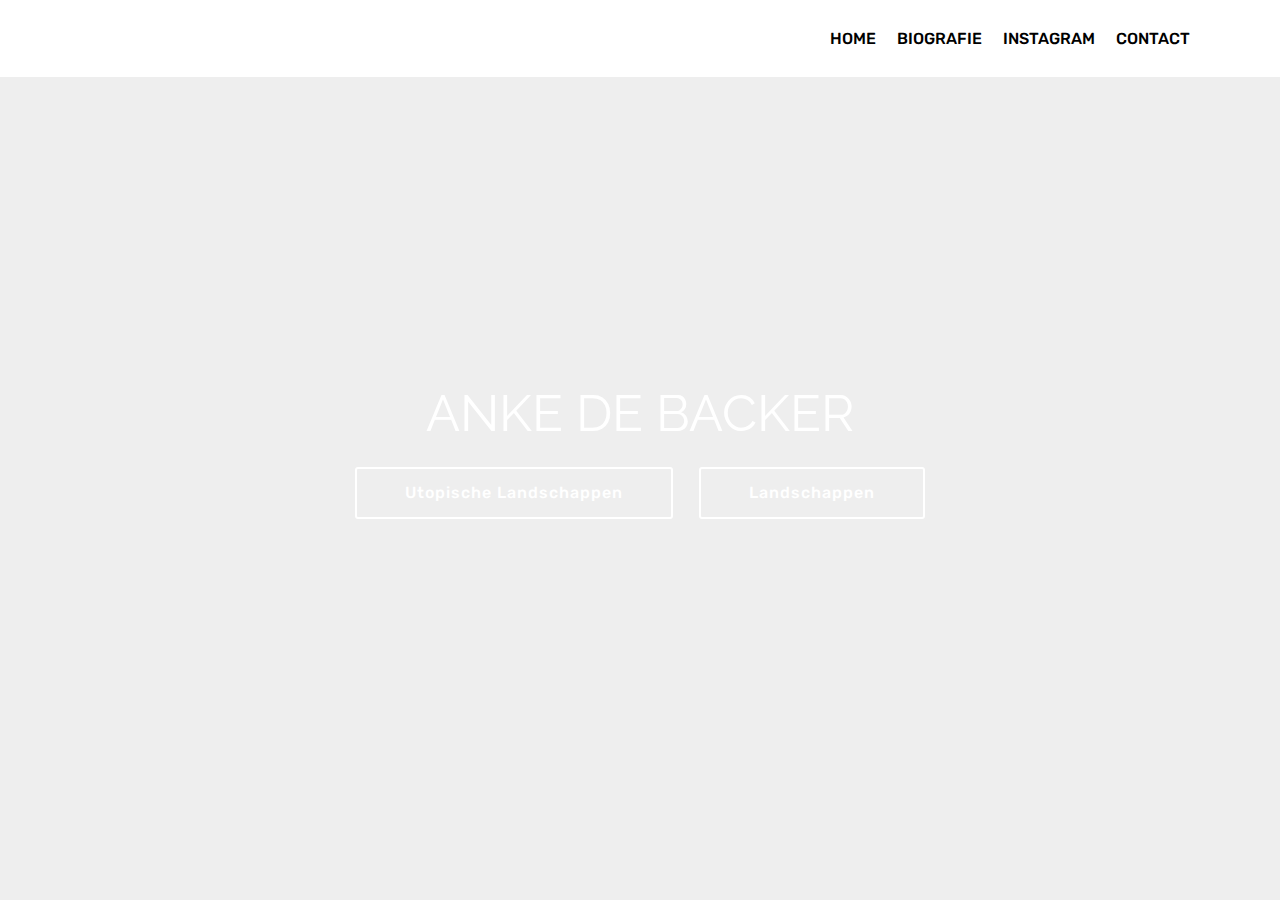
==== commit d4e96214: "create github pages" ====
--- a/index.html
+++ b/index.html
@@ -67,7 +67,7 @@
     </nav>
 </section>
 
-<section class="engine"><a href="https://mobirise.info/a">online website builder</a></section><section class="header8 cid-r7dKYGfthW mbr-fullscreen" data-bg-video="https://www.youtube.com/embed/RB9sBv_3J9g?rel=0&amp;showinfo=0&amp;autoplay=0&amp;loop=0" id="header8-c">
+<section class="engine"><a href="https://mobirise.info/d">web maker</a></section><section class="header8 cid-r7dKYGfthW mbr-fullscreen" data-bg-video="https://www.youtube.com/embed/RB9sBv_3J9g?rel=0&amp;showinfo=0&amp;autoplay=0&amp;loop=0" id="header8-c">
 
     
 
@@ -77,8 +77,8 @@
     <div class="container align-center">
         <div class="row justify-content-md-center">
             <div class="mbr-white col-md-10">
-                <h1 class="mbr-section-title align-center py-2 mbr-bold mbr-fonts-style display-1">
-                        ANKE DE BACKER</h1>
+                <h1 class="mbr-section-title align-center py-2 mbr-bold mbr-fonts-style display-1"><span style="font-weight: normal;">
+                        ANKE DE BACKER</span></h1>
                 
                 
                 
--- a/assets/mobirise/css/mbr-additional.css
+++ b/assets/mobirise/css/mbr-additional.css
@@ -1,4 +1,4 @@
-@import url(https://fonts.googleapis.com/css?family=Open+Sans+Condensed:300,300i,700);
+@import url(https://fonts.googleapis.com/css?family=Raleway:100,100i,200,200i,300,300i,400,400i,500,500i,600,600i,700,700i,800,800i,900,900i);
 @import url(https://fonts.googleapis.com/css?family=Rubik:300,300i,400,400i,500,500i,700,700i,900,900i);
 
 
@@ -21,11 +21,11 @@
   line-height: 1.6;
 }
 .display-1 {
-  font-family: 'Open Sans Condensed', sans-serif;
-  font-size: 6rem;
+  font-family: 'Raleway', sans-serif;
+  font-size: 3.2rem;
 }
 .display-1 > .mbr-iconfont {
-  font-size: 9.6rem;
+  font-size: 5.12rem;
 }
 .display-2 {
   font-family: 'Rubik', sans-serif;
@@ -62,9 +62,9 @@
 /* 0.65 - min scale variable, may vary */
 @media (max-width: 768px) {
   .display-1 {
-    font-size: 4.8rem;
-    font-size: calc( 2.75rem + (6 - 2.75) * ((100vw - 20rem) / (48 - 20)));
-    line-height: calc( 1.4 * (2.75rem + (6 - 2.75) * ((100vw - 20rem) / (48 - 20))));
+    font-size: 2.56rem;
+    font-size: calc( 1.77rem + (3.2 - 1.77) * ((100vw - 20rem) / (48 - 20)));
+    line-height: calc( 1.4 * (1.77rem + (3.2 - 1.77) * ((100vw - 20rem) / (48 - 20))));
   }
   .display-2 {
     font-size: 2.4rem;
@@ -1744,71 +1744,300 @@
   color: #ffffff;
 }
 .cid-r7dJaX3gUi {
-  padding-top: 135px;
-  padding-bottom: 135px;
-  background-image: url("../../../assets/images/img-3011.jpg");
-}
-.cid-r7dDIriPIO {
-  padding-top: 0px;
-  padding-bottom: 0px;
+  padding-top: 105px;
+  padding-bottom: 15px;
   background-color: #ffffff;
 }
-.cid-r7dDIriPIO .mbr-slider .carousel-control {
+.cid-r7dJaX3gUi P {
+  color: #000000;
+}
+.cid-r7dJaX3gUi SPAN {
+  color: #000000;
+}
+.cid-riqgNCmRHP {
+  padding-top: 15px;
+  padding-bottom: 15px;
+  background-color: #ffffff;
+}
+.cid-riqgNCmRHP .content-slider {
+  display: -webkit-flex;
+  justify-content: center;
+  -webkit-justify-content: center;
+}
+.cid-riqgNCmRHP .modal-body .close {
   background: #1b1b1b;
 }
-.cid-r7dDIriPIO .mbr-slider .carousel-control-prev {
+.cid-riqgNCmRHP .modal-body .close span {
+  font-style: normal;
+}
+.cid-riqgNCmRHP .carousel-inner > .active,
+.cid-riqgNCmRHP .carousel-inner > .next,
+.cid-riqgNCmRHP .carousel-inner > .prev {
+  display: -webkit-flex;
+}
+.cid-riqgNCmRHP .carousel-control .icon-next,
+.cid-riqgNCmRHP .carousel-control .icon-prev {
+  margin-top: -18px;
+  font-size: 40px;
+  line-height: 27px;
+}
+.cid-riqgNCmRHP .carousel-control:hover {
+  background: #1b1b1b;
+  color: #fff;
+  opacity: 1;
+}
+@media (max-width: 767px) {
+  .cid-riqgNCmRHP .container .carousel-control {
+    margin-bottom: 0;
+  }
+  .cid-riqgNCmRHP .content-slider-wrap {
+    width: 100%!important;
+  }
+}
+.cid-riqgNCmRHP .boxed-slider {
+  position: relative;
+  padding: 93px 0;
+}
+.cid-riqgNCmRHP .boxed-slider > div {
+  position: relative;
+}
+.cid-riqgNCmRHP .container img {
+  width: 100%;
+}
+.cid-riqgNCmRHP .container img + .row {
+  position: absolute;
+  top: 50%;
+  left: 0;
+  right: 0;
+  -webkit-transform: translateY(-50%);
+  -moz-transform: translateY(-50%);
+  transform: translateY(-50%);
+  z-index: 2;
+}
+.cid-riqgNCmRHP .mbr-section {
+  padding: 0;
+  background-attachment: scroll;
+}
+.cid-riqgNCmRHP .mbr-table-cell {
+  padding: 0;
+}
+.cid-riqgNCmRHP .container .carousel-indicators {
+  margin-bottom: 3px;
+}
+.cid-riqgNCmRHP .carousel-caption {
+  top: 50%;
+  right: 0;
+  bottom: auto;
+  left: 0;
+  display: -webkit-flex;
+  align-items: center;
+  -webkit-transform: translateY(-50%);
+  transform: translateY(-50%);
+  -webkit-align-items: center;
+}
+.cid-riqgNCmRHP .mbr-overlay {
+  z-index: 1;
+}
+.cid-riqgNCmRHP .container-slide.container {
+  width: 100%;
+  min-height: 100vh;
+  padding: 0;
+}
+.cid-riqgNCmRHP .carousel-item {
+  background-position: 50% 50%;
+  background-repeat: no-repeat;
+  background-size: cover;
+  -o-transition: -o-transform 0.6s ease-in-out;
+  -webkit-transition: -webkit-transform 0.6s ease-in-out;
+  transition: transform 0.6s ease-in-out, -webkit-transform 0.6s ease-in-out, -o-transform 0.6s ease-in-out;
+  -webkit-backface-visibility: hidden;
+  backface-visibility: hidden;
+  -webkit-perspective: 1000px;
+  perspective: 1000px;
+}
+@media (max-width: 576px) {
+  .cid-riqgNCmRHP .carousel-item .container {
+    width: 100%;
+  }
+}
+.cid-riqgNCmRHP .carousel-item-next.carousel-item-left,
+.cid-riqgNCmRHP .carousel-item-prev.carousel-item-right {
+  -webkit-transform: translate3d(0, 0, 0);
+  transform: translate3d(0, 0, 0);
+}
+.cid-riqgNCmRHP .active.carousel-item-right,
+.cid-riqgNCmRHP .carousel-item-next {
+  -webkit-transform: translate3d(100%, 0, 0);
+  transform: translate3d(100%, 0, 0);
+}
+.cid-riqgNCmRHP .active.carousel-item-left,
+.cid-riqgNCmRHP .carousel-item-prev {
+  -webkit-transform: translate3d(-100%, 0, 0);
+  transform: translate3d(-100%, 0, 0);
+}
+.cid-riqgNCmRHP .mbr-slider .carousel-control {
+  top: 50%;
+  width: 50px;
+  height: 50px;
+  margin-top: -1.5rem;
+  font-size: 35px;
+  background-color: rgba(0, 0, 0, 0.5);
+  border: 2px solid #fff;
+  border-radius: 50%;
+  transition: all .3s;
+}
+.cid-riqgNCmRHP .mbr-slider .carousel-control.carousel-control-prev {
   left: 0;
   margin-left: 2.5rem;
 }
-.cid-r7dDIriPIO .mbr-slider .carousel-control-next {
+.cid-riqgNCmRHP .mbr-slider .carousel-control.carousel-control-next {
   right: 0;
   margin-right: 2.5rem;
 }
-.cid-r7dDIriPIO .mbr-slider .modal-body .close {
-  background: #1b1b1b;
-}
-.cid-r7dDIriPIO .mbr-gallery-item > div::before {
-  content: '';
+.cid-riqgNCmRHP .mbr-slider .carousel-control .mbr-iconfont {
+  font-size: 1.5rem;
+}
+@media (max-width: 767px) {
+  .cid-riqgNCmRHP .mbr-slider .carousel-control {
+    top: auto;
+    bottom: 1rem;
+  }
+}
+.cid-riqgNCmRHP .mbr-slider .carousel-indicators {
   position: absolute;
+  bottom: 0;
+  margin-bottom: 1.5rem !important;
+}
+.cid-riqgNCmRHP .mbr-slider .carousel-indicators li {
+  max-width: 15px;
+  height: 15px;
+  max-height: 15px;
+  margin: 3px;
+  background-color: rgba(0, 0, 0, 0.5);
+  border: 2px solid #fff;
+  border-radius: 50%;
+  opacity: .5;
+  transition: all .3s;
+}
+.cid-riqgNCmRHP .mbr-slider .carousel-indicators li.active,
+.cid-riqgNCmRHP .mbr-slider .carousel-indicators li:hover {
+  opacity: .9;
+}
+.cid-riqgNCmRHP .mbr-slider .carousel-indicators li::after,
+.cid-riqgNCmRHP .mbr-slider .carousel-indicators li::before {
+  content: none;
+}
+.cid-riqgNCmRHP .mbr-slider .carousel-indicators.ie-fix {
+  left: 50%;
+  display: block;
+  width: 60%;
+  margin-left: -30%;
+  text-align: center;
+}
+@media (max-width: 576px) {
+  .cid-riqgNCmRHP .mbr-slider .carousel-indicators {
+    display: none !important;
+  }
+}
+.cid-riqgNCmRHP .mbr-slider > .container img {
+  width: 100%;
+}
+.cid-riqgNCmRHP .mbr-slider > .container img + .row {
+  position: absolute;
+  top: 50%;
+  right: 0;
   left: 0;
+  z-index: 2;
+  -moz-transform: translateY(-50%);
+  -webkit-transform: translateY(-50%);
+  transform: translateY(-50%);
+}
+.cid-riqgNCmRHP .mbr-slider > .container .carousel-indicators {
+  margin-bottom: 3px;
+}
+@media (max-width: 576px) {
+  .cid-riqgNCmRHP .mbr-slider > .container .carousel-control {
+    margin-bottom: 0;
+  }
+}
+.cid-riqgNCmRHP .mbr-slider .mbr-section {
+  padding: 0;
+  background-attachment: scroll;
+}
+.cid-riqgNCmRHP .mbr-slider .mbr-table-cell {
+  padding: 0;
+}
+.cid-riqgNCmRHP .carousel-item .container.container-slide {
+  position: initial;
+  width: auto;
+  min-height: 0;
+}
+.cid-riqgNCmRHP .full-screen .slider-fullscreen-image {
+  min-height: 100vh;
+  background-repeat: no-repeat;
+  background-position: 50% 50%;
+  background-size: cover;
+}
+.cid-riqgNCmRHP .full-screen .slider-fullscreen-image.active {
+  display: -o-flex;
+}
+.cid-riqgNCmRHP .full-screen .container {
+  width: auto;
+  padding-right: 0;
+  padding-left: 0;
+}
+.cid-riqgNCmRHP .full-screen .carousel-item .container.container-slide {
+  width: 100%;
+  min-height: 100vh;
+  padding: 0;
+}
+.cid-riqgNCmRHP .full-screen .carousel-item .container.container-slide img {
+  display: none;
+}
+.cid-riqgNCmRHP .mbr-background-video-preview {
+  position: absolute;
   top: 0;
+  right: 0;
+  bottom: 0;
+  left: 0;
+}
+.cid-riqgNCmRHP .mbr-overlay ~ .container-slide {
+  z-index: auto;
+}
+.cid-riqgNCmRHP .mbr-slider.slide .container {
+  overflow: hidden;
+  padding: 0;
+}
+.cid-riqgNCmRHP .carousel-inner {
+  height: 100%;
+}
+.cid-riqgNCmRHP .slider-fullscreen-image {
+  height: 100%;
+  background: transparent !important;
+}
+.cid-riqgNCmRHP .image_wrapper {
+  height: 560px;
   width: 100%;
+  position: relative;
+  display: inline-block;
+}
+.cid-riqgNCmRHP .image_wrapper img {
+  width: auto !important;
   height: 100%;
-  background: #554346;
-  opacity: 0;
-  -webkit-transition: 0.2s opacity ease-in-out;
-  transition: 0.2s opacity ease-in-out;
-  background: linear-gradient(to left, #554346, #45505b) !important;
-}
-.cid-r7dDIriPIO .mbr-gallery-item > div:hover .mbr-gallery-title::before {
-  background: transparent !important;
-}
-.cid-r7dDIriPIO .mbr-gallery-item > div:hover:before {
-  opacity: 0.2 !important;
-}
-.cid-r7dDIriPIO .mbr-gallery-title {
-  font-size: .9em;
-  position: absolute;
-  display: block;
+}
+.cid-riqgNCmRHP .carousel-item .container-slide {
+  text-align: center;
+}
+.cid-riqgNCmRHP .content-slider-wrap {
   width: 100%;
-  bottom: 0;
-  padding: 1rem;
-  color: #fff;
-  z-index: 2;
-}
-.cid-r7dDIriPIO .mbr-gallery-title:before {
-  content: " ";
-  width: 100%;
-  height: 100%;
-  top: 0;
-  left: 0;
-  z-index: -1;
-  position: absolute;
-  background: #554346 !important;
-  opacity: 0.2;
-  -webkit-transition: 0.2s background ease-in-out;
-  transition: 0.2s background ease-in-out;
-  background: linear-gradient(to left, #554346, #45505b) !important;
+}
+.cid-riqi1bUiJd {
+  padding-top: 45px;
+  padding-bottom: 30px;
+  background-color: #ffffff;
+}
+.cid-riqi1bUiJd .mbr-section-subtitle {
+  color: #767676;
 }
 .cid-r8wgUMLGff .navbar {
   padding: .5rem 0;
@@ -3123,7 +3352,7 @@
 }
 .cid-r7dL0N2SV4 .nav-link:hover,
 .cid-r7dL0N2SV4 .dropdown-item:hover {
-  color: #000000 !important;
+  color: #c1c1c1 !important;
 }
 .cid-r7dOeHgq0d {
   padding-top: 90px;
@@ -3557,12 +3786,12 @@
 }
 .cid-r8Eh6i9kH9 .navbar {
   padding: .5rem 0;
-  background: #ffffff;
+  background: #efefef;
   transition: none;
   min-height: 77px;
 }
 .cid-r8Eh6i9kH9 .navbar-dropdown.bg-color.transparent.opened {
-  background: #ffffff;
+  background: #efefef;
 }
 .cid-r8Eh6i9kH9 a {
   font-style: normal;
@@ -3650,7 +3879,7 @@
   padding-bottom: 0;
 }
 .cid-r8Eh6i9kH9 .dropdown .dropdown-menu {
-  background: #ffffff;
+  background: #efefef;
   display: none;
   position: absolute;
   min-width: 5rem;
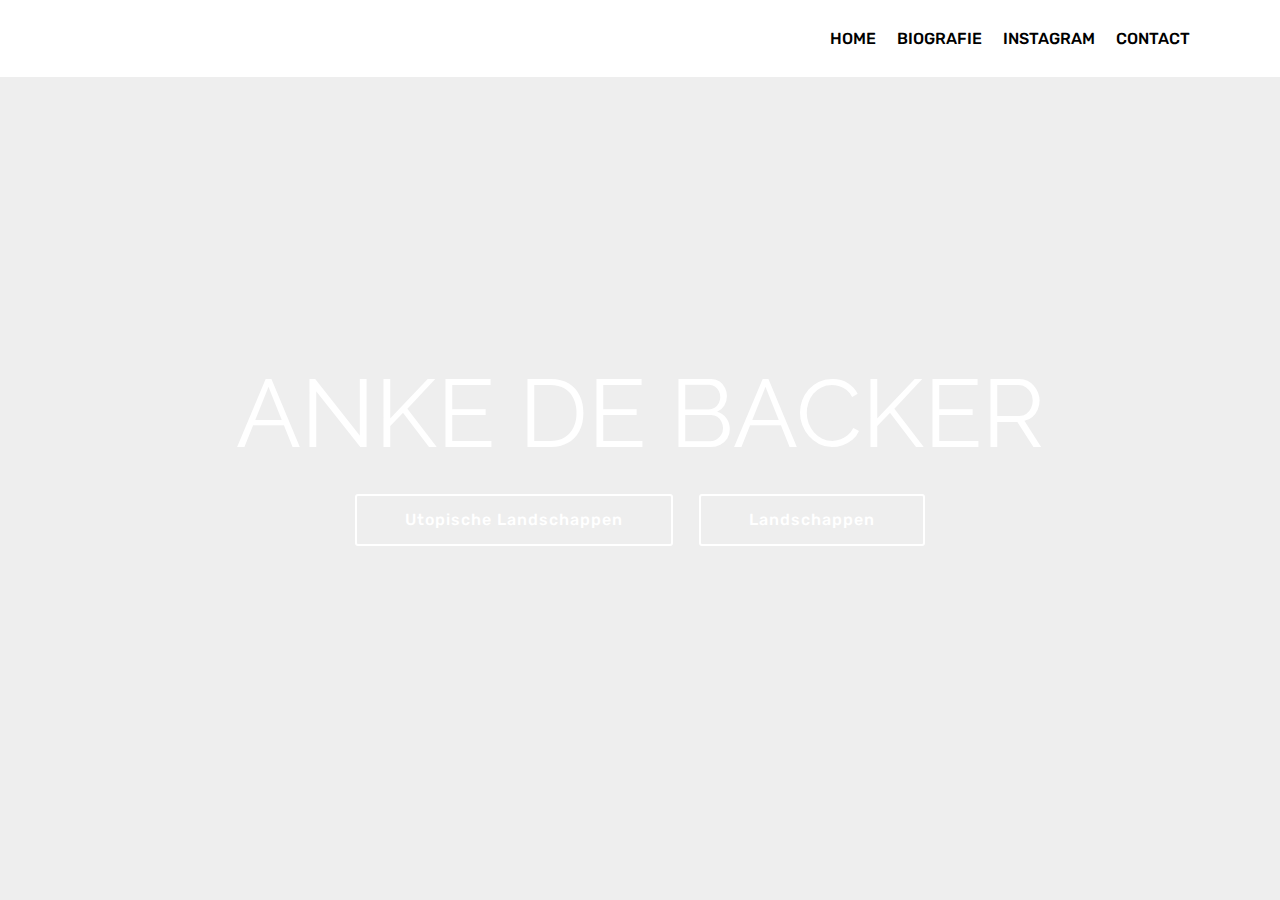
==== commit ccb82709: "create github pages" ====
--- a/index.html
+++ b/index.html
@@ -67,7 +67,7 @@
     </nav>
 </section>
 
-<section class="engine"><a href="https://mobirise.info/d">web maker</a></section><section class="header8 cid-r7dKYGfthW mbr-fullscreen" data-bg-video="https://www.youtube.com/embed/RB9sBv_3J9g?rel=0&amp;showinfo=0&amp;autoplay=0&amp;loop=0" id="header8-c">
+<section class="engine"><a href="https://mobirise.info/q">free responsive site templates</a></section><section class="header8 cid-r7dKYGfthW mbr-fullscreen" data-bg-video="https://www.youtube.com/embed/RB9sBv_3J9g?rel=0&amp;showinfo=0&amp;autoplay=0&amp;loop=0" id="header8-c">
 
     
 
--- a/assets/mobirise/css/mbr-additional.css
+++ b/assets/mobirise/css/mbr-additional.css
@@ -22,10 +22,10 @@
 }
 .display-1 {
   font-family: 'Raleway', sans-serif;
-  font-size: 3.2rem;
+  font-size: 6rem;
 }
 .display-1 > .mbr-iconfont {
-  font-size: 5.12rem;
+  font-size: 9.6rem;
 }
 .display-2 {
   font-family: 'Rubik', sans-serif;
@@ -43,10 +43,10 @@
 }
 .display-5 {
   font-family: 'Rubik', sans-serif;
-  font-size: 1.5rem;
+  font-size: 2.5rem;
 }
 .display-5 > .mbr-iconfont {
-  font-size: 2.4rem;
+  font-size: 4rem;
 }
 .display-7 {
   font-family: 'Rubik', sans-serif;
@@ -62,9 +62,9 @@
 /* 0.65 - min scale variable, may vary */
 @media (max-width: 768px) {
   .display-1 {
-    font-size: 2.56rem;
-    font-size: calc( 1.77rem + (3.2 - 1.77) * ((100vw - 20rem) / (48 - 20)));
-    line-height: calc( 1.4 * (1.77rem + (3.2 - 1.77) * ((100vw - 20rem) / (48 - 20))));
+    font-size: 4.8rem;
+    font-size: calc( 2.75rem + (6 - 2.75) * ((100vw - 20rem) / (48 - 20)));
+    line-height: calc( 1.4 * (2.75rem + (6 - 2.75) * ((100vw - 20rem) / (48 - 20))));
   }
   .display-2 {
     font-size: 2.4rem;
@@ -77,9 +77,9 @@
     line-height: calc( 1.4 * (1rem + (1 - 1) * ((100vw - 20rem) / (48 - 20))));
   }
   .display-5 {
-    font-size: 1.2rem;
-    font-size: calc( 1.175rem + (1.5 - 1.175) * ((100vw - 20rem) / (48 - 20)));
-    line-height: calc( 1.4 * (1.175rem + (1.5 - 1.175) * ((100vw - 20rem) / (48 - 20))));
+    font-size: 2rem;
+    font-size: calc( 1.525rem + (2.5 - 1.525) * ((100vw - 20rem) / (48 - 20)));
+    line-height: calc( 1.4 * (1.525rem + (2.5 - 1.525) * ((100vw - 20rem) / (48 - 20))));
   }
 }
 /* Buttons */
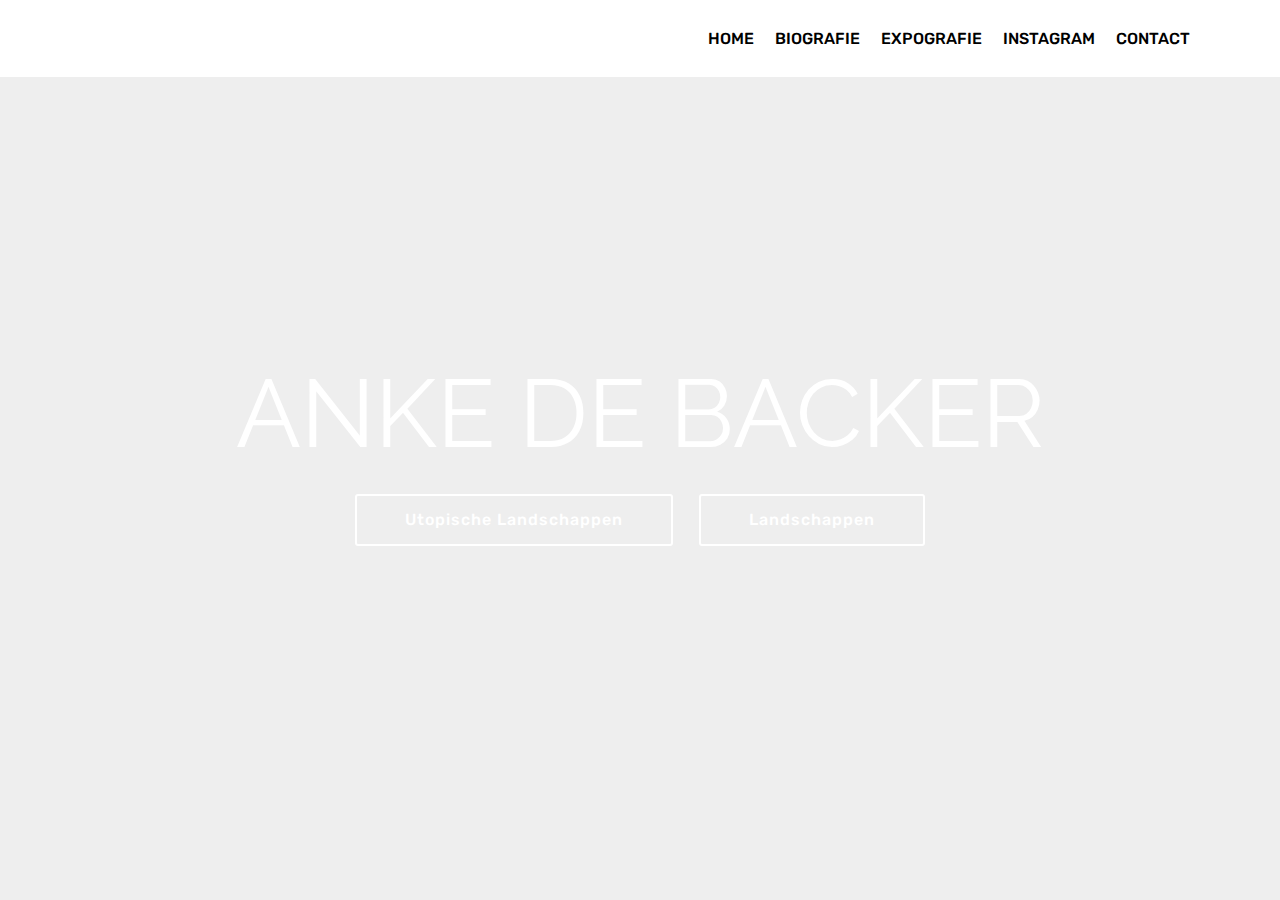
==== commit 318d03c5: "create github pages" ====
--- a/index.html
+++ b/index.html
@@ -61,13 +61,13 @@
                     <a class="nav-link link text-black display-4" href="index.html">HOME</a>
                 </li><li class="nav-item">
                     <a class="nav-link link text-black display-4" href="page3.html">BIOGRAFIE</a>
-                </li><li class="nav-item"><a class="nav-link link text-black display-4" href="page5.html">INSTAGRAM</a></li><li class="nav-item"><a class="nav-link link text-black display-4" href="page4.html">CONTACT</a></li></ul>
+                </li><li class="nav-item"><a class="nav-link link text-black display-4" href="page8.html">EXPOGRAFIE</a></li><li class="nav-item"><a class="nav-link link text-black display-4" href="page5.html">INSTAGRAM</a></li><li class="nav-item"><a class="nav-link link text-black display-4" href="page4.html">CONTACT</a></li></ul>
             
         </div>
     </nav>
 </section>
 
-<section class="engine"><a href="https://mobirise.info/q">free responsive site templates</a></section><section class="header8 cid-r7dKYGfthW mbr-fullscreen" data-bg-video="https://www.youtube.com/embed/RB9sBv_3J9g?rel=0&amp;showinfo=0&amp;autoplay=0&amp;loop=0" id="header8-c">
+<section class="engine"><a href="https://mobirise.info/h">create a web page for free</a></section><section class="header8 cid-r7dKYGfthW mbr-fullscreen" data-bg-video="https://www.youtube.com/embed/RB9sBv_3J9g?rel=0&amp;showinfo=0&amp;autoplay=0&amp;loop=0" id="header8-c">
 
     
 
--- a/assets/mobirise/css/mbr-additional.css
+++ b/assets/mobirise/css/mbr-additional.css
@@ -2895,68 +2895,6 @@
     font-size: 40px !important;
   }
 }
-.cid-r8wfuVxZlB {
-  padding-top: 0px;
-  padding-bottom: 45px;
-  background-color: #ffffff;
-}
-.cid-r8wfuVxZlB .mbr-slider .carousel-control {
-  background: #1b1b1b;
-}
-.cid-r8wfuVxZlB .mbr-slider .carousel-control-prev {
-  left: 0;
-  margin-left: 2.5rem;
-}
-.cid-r8wfuVxZlB .mbr-slider .carousel-control-next {
-  right: 0;
-  margin-right: 2.5rem;
-}
-.cid-r8wfuVxZlB .mbr-slider .modal-body .close {
-  background: #1b1b1b;
-}
-.cid-r8wfuVxZlB .mbr-gallery-item > div::before {
-  content: '';
-  position: absolute;
-  left: 0;
-  top: 0;
-  width: 100%;
-  height: 100%;
-  background: #554346;
-  opacity: 0;
-  -webkit-transition: 0.2s opacity ease-in-out;
-  transition: 0.2s opacity ease-in-out;
-  background: linear-gradient(to left, #554346, #45505b) !important;
-}
-.cid-r8wfuVxZlB .mbr-gallery-item > div:hover .mbr-gallery-title::before {
-  background: transparent !important;
-}
-.cid-r8wfuVxZlB .mbr-gallery-item > div:hover:before {
-  opacity: 0.6 !important;
-}
-.cid-r8wfuVxZlB .mbr-gallery-title {
-  font-size: .9em;
-  position: absolute;
-  display: block;
-  width: 100%;
-  bottom: 0;
-  padding: 1rem;
-  color: #fff;
-  z-index: 2;
-}
-.cid-r8wfuVxZlB .mbr-gallery-title:before {
-  content: " ";
-  width: 100%;
-  height: 100%;
-  top: 0;
-  left: 0;
-  z-index: -1;
-  position: absolute;
-  background: #554346 !important;
-  opacity: 0.6;
-  -webkit-transition: 0.2s background ease-in-out;
-  transition: 0.2s background ease-in-out;
-  background: linear-gradient(to left, #554346, #45505b) !important;
-}
 .cid-r7dL0N2SV4 .navbar {
   padding: .5rem 0;
   background: #ffffff;
@@ -3352,7 +3290,7 @@
 }
 .cid-r7dL0N2SV4 .nav-link:hover,
 .cid-r7dL0N2SV4 .dropdown-item:hover {
-  color: #c1c1c1 !important;
+  color: #000000 !important;
 }
 .cid-r7dOeHgq0d {
   padding-top: 90px;
@@ -3786,12 +3724,12 @@
 }
 .cid-r8Eh6i9kH9 .navbar {
   padding: .5rem 0;
-  background: #efefef;
+  background: #ffffff;
   transition: none;
   min-height: 77px;
 }
 .cid-r8Eh6i9kH9 .navbar-dropdown.bg-color.transparent.opened {
-  background: #efefef;
+  background: #ffffff;
 }
 .cid-r8Eh6i9kH9 a {
   font-style: normal;
@@ -3879,7 +3817,7 @@
   padding-bottom: 0;
 }
 .cid-r8Eh6i9kH9 .dropdown .dropdown-menu {
-  background: #efefef;
+  background: #ffffff;
   display: none;
   position: absolute;
   min-width: 5rem;
@@ -4181,118 +4119,937 @@
 .cid-r8Eh6i9kH9 .dropdown-item:hover {
   color: #000000 !important;
 }
-.cid-r8EgqsCThU {
+.cid-rl48E7qn6m {
+  padding-top: 15px;
+  padding-bottom: 0px;
+  background-color: #ffffff;
+}
+.cid-rl48E7qn6m H2 {
+  color: #000000;
+}
+.cid-rl4dAWti2M {
   background: #ffffff;
-}
-.cid-r8EgqsCThU .image-block {
+  padding-top: 60px;
+  padding-bottom: 30px;
+}
+.cid-rl4dAWti2M .image-block {
   margin: auto;
-  width: 100% !important;
-}
-.cid-r8EgqsCThU .mbr-figure {
-  margin: 0 auto;
-}
-.cid-r8EgqsCThU figcaption {
+}
+.cid-rl4dAWti2M figcaption {
   position: relative;
 }
-.cid-r8EgqsCThU figcaption div {
+.cid-rl4dAWti2M figcaption div {
   position: absolute;
   bottom: 0;
   width: 100%;
 }
 @media (max-width: 768px) {
-  .cid-r8EgqsCThU .image-block {
+  .cid-rl4dAWti2M .image-block {
     width: 100% !important;
   }
 }
-.cid-r8Egs2AEQv {
+.cid-rl4dBDgmUv {
   background: #ffffff;
-}
-.cid-r8Egs2AEQv .image-block {
+  padding-top: 0px;
+  padding-bottom: 30px;
+}
+.cid-rl4dBDgmUv .image-block {
   margin: auto;
-  width: 100% !important;
-}
-.cid-r8Egs2AEQv .mbr-figure {
-  margin: 0 auto;
-}
-.cid-r8Egs2AEQv figcaption {
+}
+.cid-rl4dBDgmUv figcaption {
   position: relative;
 }
-.cid-r8Egs2AEQv figcaption div {
+.cid-rl4dBDgmUv figcaption div {
   position: absolute;
   bottom: 0;
   width: 100%;
 }
 @media (max-width: 768px) {
-  .cid-r8Egs2AEQv .image-block {
+  .cid-rl4dBDgmUv .image-block {
     width: 100% !important;
   }
 }
-.cid-r8EgsydfIi {
+.cid-rl4dC1zdV5 {
   background: #ffffff;
-}
-.cid-r8EgsydfIi .image-block {
+  padding-top: 0px;
+  padding-bottom: 30px;
+}
+.cid-rl4dC1zdV5 .image-block {
   margin: auto;
-  width: 100% !important;
-}
-.cid-r8EgsydfIi .mbr-figure {
-  margin: 0 auto;
-}
-.cid-r8EgsydfIi figcaption {
+}
+.cid-rl4dC1zdV5 figcaption {
   position: relative;
 }
-.cid-r8EgsydfIi figcaption div {
+.cid-rl4dC1zdV5 figcaption div {
   position: absolute;
   bottom: 0;
   width: 100%;
 }
 @media (max-width: 768px) {
-  .cid-r8EgsydfIi .image-block {
+  .cid-rl4dC1zdV5 .image-block {
     width: 100% !important;
   }
 }
-.cid-r8EgtfVYLn {
+.cid-rl4dBi8Qde {
   background: #ffffff;
-}
-.cid-r8EgtfVYLn .image-block {
+  padding-top: 0px;
+  padding-bottom: 30px;
+}
+.cid-rl4dBi8Qde .image-block {
   margin: auto;
-  width: 100% !important;
-}
-.cid-r8EgtfVYLn .mbr-figure {
-  margin: 0 auto;
-}
-.cid-r8EgtfVYLn figcaption {
+}
+.cid-rl4dBi8Qde figcaption {
   position: relative;
 }
-.cid-r8EgtfVYLn figcaption div {
+.cid-rl4dBi8Qde figcaption div {
   position: absolute;
   bottom: 0;
   width: 100%;
 }
 @media (max-width: 768px) {
-  .cid-r8EgtfVYLn .image-block {
+  .cid-rl4dBi8Qde .image-block {
     width: 100% !important;
   }
 }
-.cid-r8EgrGbBUE {
+.cid-r7dL0N2SV4 .navbar {
+  padding: .5rem 0;
   background: #ffffff;
-}
-.cid-r8EgrGbBUE .image-block {
-  margin: auto;
-  width: 100% !important;
-}
-.cid-r8EgrGbBUE .mbr-figure {
-  margin: 0 auto;
-}
-.cid-r8EgrGbBUE figcaption {
+  transition: none;
+  min-height: 77px;
+}
+.cid-r7dL0N2SV4 .navbar-dropdown.bg-color.transparent.opened {
+  background: #ffffff;
+}
+.cid-r7dL0N2SV4 a {
+  font-style: normal;
+}
+.cid-r7dL0N2SV4 .nav-item span {
+  padding-right: 0.4em;
+  line-height: 0.5em;
+  vertical-align: text-bottom;
   position: relative;
-}
-.cid-r8EgrGbBUE figcaption div {
+  text-decoration: none;
+}
+.cid-r7dL0N2SV4 .nav-item a {
+  display: -webkit-flex;
+  align-items: center;
+  justify-content: center;
+  padding: 0.7rem 0 !important;
+  margin: 0rem .65rem !important;
+  -webkit-align-items: center;
+  -webkit-justify-content: center;
+}
+.cid-r7dL0N2SV4 .nav-item:focus,
+.cid-r7dL0N2SV4 .nav-link:focus {
+  outline: none;
+}
+.cid-r7dL0N2SV4 .btn {
+  padding: 0.4rem 1.5rem;
+  display: -webkit-inline-flex;
+  align-items: center;
+  -webkit-align-items: center;
+}
+.cid-r7dL0N2SV4 .btn .mbr-iconfont {
+  font-size: 1.6rem;
+}
+.cid-r7dL0N2SV4 .menu-logo {
+  margin-right: auto;
+}
+.cid-r7dL0N2SV4 .menu-logo .navbar-brand {
+  display: -webkit-flex;
+  margin-left: 5rem;
+  padding: 0;
+  transition: padding .2s;
+  min-height: 3.8rem;
+  align-items: center;
+  -webkit-align-items: center;
+}
+.cid-r7dL0N2SV4 .menu-logo .navbar-brand .navbar-caption-wrap {
+  display: -webkit-flex;
+  -webkit-align-items: center;
+  align-items: center;
+  word-break: break-word;
+  min-width: 7rem;
+  margin: .3rem 0;
+}
+.cid-r7dL0N2SV4 .menu-logo .navbar-brand .navbar-caption-wrap .navbar-caption {
+  line-height: 1.2rem !important;
+  padding-right: 2rem;
+}
+.cid-r7dL0N2SV4 .menu-logo .navbar-brand .navbar-logo {
+  font-size: 4rem;
+  transition: font-size 0.25s;
+}
+.cid-r7dL0N2SV4 .menu-logo .navbar-brand .navbar-logo img {
+  display: -webkit-flex;
+}
+.cid-r7dL0N2SV4 .menu-logo .navbar-brand .navbar-logo .mbr-iconfont {
+  transition: font-size 0.25s;
+}
+.cid-r7dL0N2SV4 .navbar-toggleable-sm .navbar-collapse {
+  justify-content: flex-end;
+  -webkit-justify-content: flex-end;
+  padding-right: 5rem;
+  width: auto;
+}
+.cid-r7dL0N2SV4 .navbar-toggleable-sm .navbar-collapse .navbar-nav {
+  flex-wrap: wrap;
+  -webkit-flex-wrap: wrap;
+  padding-left: 0;
+}
+.cid-r7dL0N2SV4 .navbar-toggleable-sm .navbar-collapse .navbar-nav .nav-item {
+  -webkit-align-self: center;
+  align-self: center;
+}
+.cid-r7dL0N2SV4 .navbar-toggleable-sm .navbar-collapse .navbar-buttons {
+  padding-left: 0;
+  padding-bottom: 0;
+}
+.cid-r7dL0N2SV4 .dropdown .dropdown-menu {
+  background: #ffffff;
+  display: none;
   position: absolute;
+  min-width: 5rem;
+  padding-top: 1.4rem;
+  padding-bottom: 1.4rem;
+  text-align: left;
+}
+.cid-r7dL0N2SV4 .dropdown .dropdown-menu .dropdown-item {
+  width: auto;
+  padding: 0.235em 1.5385em 0.235em 1.5385em !important;
+}
+.cid-r7dL0N2SV4 .dropdown .dropdown-menu .dropdown-item::after {
+  right: 0.5rem;
+}
+.cid-r7dL0N2SV4 .dropdown .dropdown-menu .dropdown-submenu {
+  margin: 0;
+}
+.cid-r7dL0N2SV4 .dropdown.open > .dropdown-menu {
+  display: block;
+}
+.cid-r7dL0N2SV4 .navbar-toggleable-sm.opened:after {
+  position: absolute;
+  width: 100vw;
+  height: 100vh;
+  content: '';
+  background-color: rgba(0, 0, 0, 0.1);
+  left: 0;
   bottom: 0;
+  transform: translateY(100%);
+  -webkit-transform: translateY(100%);
+  z-index: 1000;
+}
+.cid-r7dL0N2SV4 .navbar.navbar-short {
+  min-height: 60px;
+  transition: all .2s;
+}
+.cid-r7dL0N2SV4 .navbar.navbar-short .navbar-toggler-right {
+  top: 20px;
+}
+.cid-r7dL0N2SV4 .navbar.navbar-short .navbar-logo a {
+  font-size: 2.5rem !important;
+  line-height: 2.5rem;
+  transition: font-size 0.25s;
+}
+.cid-r7dL0N2SV4 .navbar.navbar-short .navbar-logo a .mbr-iconfont {
+  font-size: 2.5rem !important;
+}
+.cid-r7dL0N2SV4 .navbar.navbar-short .navbar-logo a img {
+  height: 3rem !important;
+}
+.cid-r7dL0N2SV4 .navbar.navbar-short .navbar-brand {
+  min-height: 3rem;
+}
+.cid-r7dL0N2SV4 button.navbar-toggler {
+  width: 31px;
+  height: 18px;
+  cursor: pointer;
+  transition: all .2s;
+  top: 1.5rem;
+  right: 1rem;
+}
+.cid-r7dL0N2SV4 button.navbar-toggler:focus {
+  outline: none;
+}
+.cid-r7dL0N2SV4 button.navbar-toggler .hamburger span {
+  position: absolute;
+  right: 0;
+  width: 30px;
+  height: 2px;
+  border-right: 5px;
+  background-color: #ffffff;
+}
+.cid-r7dL0N2SV4 button.navbar-toggler .hamburger span:nth-child(1) {
+  top: 0;
+  transition: all .2s;
+}
+.cid-r7dL0N2SV4 button.navbar-toggler .hamburger span:nth-child(2) {
+  top: 8px;
+  transition: all .15s;
+}
+.cid-r7dL0N2SV4 button.navbar-toggler .hamburger span:nth-child(3) {
+  top: 8px;
+  transition: all .15s;
+}
+.cid-r7dL0N2SV4 button.navbar-toggler .hamburger span:nth-child(4) {
+  top: 16px;
+  transition: all .2s;
+}
+.cid-r7dL0N2SV4 nav.opened .hamburger span:nth-child(1) {
+  top: 8px;
+  width: 0;
+  opacity: 0;
+  right: 50%;
+  transition: all .2s;
+}
+.cid-r7dL0N2SV4 nav.opened .hamburger span:nth-child(2) {
+  -webkit-transform: rotate(45deg);
+  transform: rotate(45deg);
+  transition: all .25s;
+}
+.cid-r7dL0N2SV4 nav.opened .hamburger span:nth-child(3) {
+  -webkit-transform: rotate(-45deg);
+  transform: rotate(-45deg);
+  transition: all .25s;
+}
+.cid-r7dL0N2SV4 nav.opened .hamburger span:nth-child(4) {
+  top: 8px;
+  width: 0;
+  opacity: 0;
+  right: 50%;
+  transition: all .2s;
+}
+.cid-r7dL0N2SV4 .collapsed.navbar-expand {
+  flex-direction: column;
+  -webkit-flex-direction: column;
+}
+.cid-r7dL0N2SV4 .collapsed .btn {
+  display: -webkit-flex;
+}
+.cid-r7dL0N2SV4 .collapsed .navbar-collapse {
+  display: none !important;
+  padding-right: 0 !important;
+}
+.cid-r7dL0N2SV4 .collapsed .navbar-collapse.collapsing,
+.cid-r7dL0N2SV4 .collapsed .navbar-collapse.show {
+  display: block !important;
+}
+.cid-r7dL0N2SV4 .collapsed .navbar-collapse.collapsing .navbar-nav,
+.cid-r7dL0N2SV4 .collapsed .navbar-collapse.show .navbar-nav {
+  display: block;
+  text-align: center;
+}
+.cid-r7dL0N2SV4 .collapsed .navbar-collapse.collapsing .navbar-nav .nav-item,
+.cid-r7dL0N2SV4 .collapsed .navbar-collapse.show .navbar-nav .nav-item {
+  clear: both;
+}
+.cid-r7dL0N2SV4 .collapsed .navbar-collapse.collapsing .navbar-nav .nav-item:last-child,
+.cid-r7dL0N2SV4 .collapsed .navbar-collapse.show .navbar-nav .nav-item:last-child {
+  margin-bottom: 1rem;
+}
+.cid-r7dL0N2SV4 .collapsed .navbar-collapse.collapsing .navbar-buttons,
+.cid-r7dL0N2SV4 .collapsed .navbar-collapse.show .navbar-buttons {
+  text-align: center;
+}
+.cid-r7dL0N2SV4 .collapsed .navbar-collapse.collapsing .navbar-buttons:last-child,
+.cid-r7dL0N2SV4 .collapsed .navbar-collapse.show .navbar-buttons:last-child {
+  margin-bottom: 1rem;
+}
+.cid-r7dL0N2SV4 .collapsed button.navbar-toggler {
+  display: block;
+}
+.cid-r7dL0N2SV4 .collapsed .navbar-brand {
+  margin-left: 1rem !important;
+}
+.cid-r7dL0N2SV4 .collapsed .navbar-toggleable-sm {
+  flex-direction: column;
+  -webkit-flex-direction: column;
+}
+.cid-r7dL0N2SV4 .collapsed .dropdown .dropdown-menu {
   width: 100%;
-}
-@media (max-width: 768px) {
-  .cid-r8EgrGbBUE .image-block {
-    width: 100% !important;
-  }
-}
+  text-align: center;
+  position: relative;
+  opacity: 0;
+  display: block;
+  height: 0;
+  visibility: hidden;
+  padding: 0;
+  transition-duration: .5s;
+  transition-property: opacity,padding,height;
+}
+.cid-r7dL0N2SV4 .collapsed .dropdown.open > .dropdown-menu {
+  position: relative;
+  opacity: 1;
+  height: auto;
+  padding: 1.4rem 0;
+  visibility: visible;
+}
+.cid-r7dL0N2SV4 .collapsed .dropdown .dropdown-submenu {
+  left: 0;
+  text-align: center;
+  width: 100%;
+}
+.cid-r7dL0N2SV4 .collapsed .dropdown .dropdown-toggle[data-toggle="dropdown-submenu"]::after {
+  margin-top: 0;
+  position: inherit;
+  right: 0;
+  top: 50%;
+  display: inline-block;
+  width: 0;
+  height: 0;
+  margin-left: .3em;
+  vertical-align: middle;
+  content: "";
+  border-top: .30em solid;
+  border-right: .30em solid transparent;
+  border-left: .30em solid transparent;
+}
+@media (max-width: 991px) {
+  .cid-r7dL0N2SV4 .navbar-expand {
+    flex-direction: column;
+    -webkit-flex-direction: column;
+  }
+  .cid-r7dL0N2SV4 img {
+    height: 3.8rem !important;
+  }
+  .cid-r7dL0N2SV4 .btn {
+    display: -webkit-flex;
+  }
+  .cid-r7dL0N2SV4 button.navbar-toggler {
+    display: block;
+  }
+  .cid-r7dL0N2SV4 .navbar-brand {
+    margin-left: 1rem !important;
+  }
+  .cid-r7dL0N2SV4 .navbar-toggleable-sm {
+    flex-direction: column;
+    -webkit-flex-direction: column;
+  }
+  .cid-r7dL0N2SV4 .navbar-collapse {
+    display: none !important;
+    padding-right: 0 !important;
+  }
+  .cid-r7dL0N2SV4 .navbar-collapse.collapsing,
+  .cid-r7dL0N2SV4 .navbar-collapse.show {
+    display: block !important;
+  }
+  .cid-r7dL0N2SV4 .navbar-collapse.collapsing .navbar-nav,
+  .cid-r7dL0N2SV4 .navbar-collapse.show .navbar-nav {
+    display: block;
+    text-align: center;
+  }
+  .cid-r7dL0N2SV4 .navbar-collapse.collapsing .navbar-nav .nav-item,
+  .cid-r7dL0N2SV4 .navbar-collapse.show .navbar-nav .nav-item {
+    clear: both;
+  }
+  .cid-r7dL0N2SV4 .navbar-collapse.collapsing .navbar-nav .nav-item:last-child,
+  .cid-r7dL0N2SV4 .navbar-collapse.show .navbar-nav .nav-item:last-child {
+    margin-bottom: 1rem;
+  }
+  .cid-r7dL0N2SV4 .navbar-collapse.collapsing .navbar-buttons,
+  .cid-r7dL0N2SV4 .navbar-collapse.show .navbar-buttons {
+    text-align: center;
+  }
+  .cid-r7dL0N2SV4 .navbar-collapse.collapsing .navbar-buttons:last-child,
+  .cid-r7dL0N2SV4 .navbar-collapse.show .navbar-buttons:last-child {
+    margin-bottom: 1rem;
+  }
+  .cid-r7dL0N2SV4 .dropdown .dropdown-menu {
+    width: 100%;
+    text-align: center;
+    position: relative;
+    opacity: 0;
+    display: block;
+    height: 0;
+    visibility: hidden;
+    padding: 0;
+    transition-duration: .5s;
+    transition-property: opacity,padding,height;
+  }
+  .cid-r7dL0N2SV4 .dropdown.open > .dropdown-menu {
+    position: relative;
+    opacity: 1;
+    height: auto;
+    padding: 1.4rem 0;
+    visibility: visible;
+  }
+  .cid-r7dL0N2SV4 .dropdown .dropdown-submenu {
+    left: 0;
+    text-align: center;
+    width: 100%;
+  }
+  .cid-r7dL0N2SV4 .dropdown .dropdown-toggle[data-toggle="dropdown-submenu"]::after {
+    margin-top: 0;
+    position: inherit;
+    right: 0;
+    top: 50%;
+    display: inline-block;
+    width: 0;
+    height: 0;
+    margin-left: .3em;
+    vertical-align: middle;
+    content: "";
+    border-top: .30em solid;
+    border-right: .30em solid transparent;
+    border-left: .30em solid transparent;
+  }
+}
+@media (min-width: 767px) {
+  .cid-r7dL0N2SV4 .menu-logo {
+    flex-shrink: 0;
+    -webkit-flex-shrink: 0;
+  }
+}
+.cid-r7dL0N2SV4 .navbar-collapse {
+  flex-basis: auto;
+  -webkit-flex-basis: auto;
+}
+.cid-r7dL0N2SV4 .nav-link:hover,
+.cid-r7dL0N2SV4 .dropdown-item:hover {
+  color: #000000 !important;
+}
+.cid-rl44SRog8J {
+  padding-top: 90px;
+  padding-bottom: 15px;
+  background-color: #ffffff;
+}
+.cid-rl44SRog8J .mbr-section-subtitle {
+  color: #767676;
+}
+.cid-rl4bo0eoYY {
+  padding-top: 30px;
+  padding-bottom: 30px;
+  background-color: #f9f9f9;
+}
+.cid-rl4bo0eoYY h4 {
+  font-weight: 500;
+  margin-bottom: 0;
+  text-align: left;
+}
+.cid-rl4bo0eoYY p {
+  color: #767676;
+  text-align: left;
+}
+.cid-rl4bo0eoYY .card-box {
+  padding-top: 2rem;
+}
+.cid-rl4bo0eoYY .card-wrapper {
+  height: 100%;
+}
+.cid-rl4aqeT0aC {
+  padding-top: 30px;
+  padding-bottom: 90px;
+  background-color: #f9f9f9;
+}
+.cid-rl4aqeT0aC h4 {
+  font-weight: 500;
+  margin-bottom: 0;
+  text-align: left;
+}
+.cid-rl4aqeT0aC p {
+  color: #767676;
+  text-align: left;
+}
+.cid-rl4aqeT0aC .card-box {
+  padding-top: 2rem;
+}
+.cid-rl4aqeT0aC .card-wrapper {
+  height: 100%;
+}
+.cid-r8wgXJpiSx .navbar {
+  padding: .5rem 0;
+  background: #ffffff;
+  transition: none;
+  min-height: 77px;
+}
+.cid-r8wgXJpiSx .navbar-dropdown.bg-color.transparent.opened {
+  background: #ffffff;
+}
+.cid-r8wgXJpiSx a {
+  font-style: normal;
+}
+.cid-r8wgXJpiSx .nav-item span {
+  padding-right: 0.4em;
+  line-height: 0.5em;
+  vertical-align: text-bottom;
+  position: relative;
+  text-decoration: none;
+}
+.cid-r8wgXJpiSx .nav-item a {
+  display: -webkit-flex;
+  align-items: center;
+  justify-content: center;
+  padding: 0.7rem 0 !important;
+  margin: 0rem .65rem !important;
+  -webkit-align-items: center;
+  -webkit-justify-content: center;
+}
+.cid-r8wgXJpiSx .nav-item:focus,
+.cid-r8wgXJpiSx .nav-link:focus {
+  outline: none;
+}
+.cid-r8wgXJpiSx .btn {
+  padding: 0.4rem 1.5rem;
+  display: -webkit-inline-flex;
+  align-items: center;
+  -webkit-align-items: center;
+}
+.cid-r8wgXJpiSx .btn .mbr-iconfont {
+  font-size: 1.6rem;
+}
+.cid-r8wgXJpiSx .menu-logo {
+  margin-right: auto;
+}
+.cid-r8wgXJpiSx .menu-logo .navbar-brand {
+  display: -webkit-flex;
+  margin-left: 5rem;
+  padding: 0;
+  transition: padding .2s;
+  min-height: 3.8rem;
+  align-items: center;
+  -webkit-align-items: center;
+}
+.cid-r8wgXJpiSx .menu-logo .navbar-brand .navbar-caption-wrap {
+  display: -webkit-flex;
+  -webkit-align-items: center;
+  align-items: center;
+  word-break: break-word;
+  min-width: 7rem;
+  margin: .3rem 0;
+}
+.cid-r8wgXJpiSx .menu-logo .navbar-brand .navbar-caption-wrap .navbar-caption {
+  line-height: 1.2rem !important;
+  padding-right: 2rem;
+}
+.cid-r8wgXJpiSx .menu-logo .navbar-brand .navbar-logo {
+  font-size: 4rem;
+  transition: font-size 0.25s;
+}
+.cid-r8wgXJpiSx .menu-logo .navbar-brand .navbar-logo img {
+  display: -webkit-flex;
+}
+.cid-r8wgXJpiSx .menu-logo .navbar-brand .navbar-logo .mbr-iconfont {
+  transition: font-size 0.25s;
+}
+.cid-r8wgXJpiSx .navbar-toggleable-sm .navbar-collapse {
+  justify-content: flex-end;
+  -webkit-justify-content: flex-end;
+  padding-right: 5rem;
+  width: auto;
+}
+.cid-r8wgXJpiSx .navbar-toggleable-sm .navbar-collapse .navbar-nav {
+  flex-wrap: wrap;
+  -webkit-flex-wrap: wrap;
+  padding-left: 0;
+}
+.cid-r8wgXJpiSx .navbar-toggleable-sm .navbar-collapse .navbar-nav .nav-item {
+  -webkit-align-self: center;
+  align-self: center;
+}
+.cid-r8wgXJpiSx .navbar-toggleable-sm .navbar-collapse .navbar-buttons {
+  padding-left: 0;
+  padding-bottom: 0;
+}
+.cid-r8wgXJpiSx .dropdown .dropdown-menu {
+  background: #ffffff;
+  display: none;
+  position: absolute;
+  min-width: 5rem;
+  padding-top: 1.4rem;
+  padding-bottom: 1.4rem;
+  text-align: left;
+}
+.cid-r8wgXJpiSx .dropdown .dropdown-menu .dropdown-item {
+  width: auto;
+  padding: 0.235em 1.5385em 0.235em 1.5385em !important;
+}
+.cid-r8wgXJpiSx .dropdown .dropdown-menu .dropdown-item::after {
+  right: 0.5rem;
+}
+.cid-r8wgXJpiSx .dropdown .dropdown-menu .dropdown-submenu {
+  margin: 0;
+}
+.cid-r8wgXJpiSx .dropdown.open > .dropdown-menu {
+  display: block;
+}
+.cid-r8wgXJpiSx .navbar-toggleable-sm.opened:after {
+  position: absolute;
+  width: 100vw;
+  height: 100vh;
+  content: '';
+  background-color: rgba(0, 0, 0, 0.1);
+  left: 0;
+  bottom: 0;
+  transform: translateY(100%);
+  -webkit-transform: translateY(100%);
+  z-index: 1000;
+}
+.cid-r8wgXJpiSx .navbar.navbar-short {
+  min-height: 60px;
+  transition: all .2s;
+}
+.cid-r8wgXJpiSx .navbar.navbar-short .navbar-toggler-right {
+  top: 20px;
+}
+.cid-r8wgXJpiSx .navbar.navbar-short .navbar-logo a {
+  font-size: 2.5rem !important;
+  line-height: 2.5rem;
+  transition: font-size 0.25s;
+}
+.cid-r8wgXJpiSx .navbar.navbar-short .navbar-logo a .mbr-iconfont {
+  font-size: 2.5rem !important;
+}
+.cid-r8wgXJpiSx .navbar.navbar-short .navbar-logo a img {
+  height: 3rem !important;
+}
+.cid-r8wgXJpiSx .navbar.navbar-short .navbar-brand {
+  min-height: 3rem;
+}
+.cid-r8wgXJpiSx button.navbar-toggler {
+  width: 31px;
+  height: 18px;
+  cursor: pointer;
+  transition: all .2s;
+  top: 1.5rem;
+  right: 1rem;
+}
+.cid-r8wgXJpiSx button.navbar-toggler:focus {
+  outline: none;
+}
+.cid-r8wgXJpiSx button.navbar-toggler .hamburger span {
+  position: absolute;
+  right: 0;
+  width: 30px;
+  height: 2px;
+  border-right: 5px;
+  background-color: #ffffff;
+}
+.cid-r8wgXJpiSx button.navbar-toggler .hamburger span:nth-child(1) {
+  top: 0;
+  transition: all .2s;
+}
+.cid-r8wgXJpiSx button.navbar-toggler .hamburger span:nth-child(2) {
+  top: 8px;
+  transition: all .15s;
+}
+.cid-r8wgXJpiSx button.navbar-toggler .hamburger span:nth-child(3) {
+  top: 8px;
+  transition: all .15s;
+}
+.cid-r8wgXJpiSx button.navbar-toggler .hamburger span:nth-child(4) {
+  top: 16px;
+  transition: all .2s;
+}
+.cid-r8wgXJpiSx nav.opened .hamburger span:nth-child(1) {
+  top: 8px;
+  width: 0;
+  opacity: 0;
+  right: 50%;
+  transition: all .2s;
+}
+.cid-r8wgXJpiSx nav.opened .hamburger span:nth-child(2) {
+  -webkit-transform: rotate(45deg);
+  transform: rotate(45deg);
+  transition: all .25s;
+}
+.cid-r8wgXJpiSx nav.opened .hamburger span:nth-child(3) {
+  -webkit-transform: rotate(-45deg);
+  transform: rotate(-45deg);
+  transition: all .25s;
+}
+.cid-r8wgXJpiSx nav.opened .hamburger span:nth-child(4) {
+  top: 8px;
+  width: 0;
+  opacity: 0;
+  right: 50%;
+  transition: all .2s;
+}
+.cid-r8wgXJpiSx .collapsed.navbar-expand {
+  flex-direction: column;
+  -webkit-flex-direction: column;
+}
+.cid-r8wgXJpiSx .collapsed .btn {
+  display: -webkit-flex;
+}
+.cid-r8wgXJpiSx .collapsed .navbar-collapse {
+  display: none !important;
+  padding-right: 0 !important;
+}
+.cid-r8wgXJpiSx .collapsed .navbar-collapse.collapsing,
+.cid-r8wgXJpiSx .collapsed .navbar-collapse.show {
+  display: block !important;
+}
+.cid-r8wgXJpiSx .collapsed .navbar-collapse.collapsing .navbar-nav,
+.cid-r8wgXJpiSx .collapsed .navbar-collapse.show .navbar-nav {
+  display: block;
+  text-align: center;
+}
+.cid-r8wgXJpiSx .collapsed .navbar-collapse.collapsing .navbar-nav .nav-item,
+.cid-r8wgXJpiSx .collapsed .navbar-collapse.show .navbar-nav .nav-item {
+  clear: both;
+}
+.cid-r8wgXJpiSx .collapsed .navbar-collapse.collapsing .navbar-nav .nav-item:last-child,
+.cid-r8wgXJpiSx .collapsed .navbar-collapse.show .navbar-nav .nav-item:last-child {
+  margin-bottom: 1rem;
+}
+.cid-r8wgXJpiSx .collapsed .navbar-collapse.collapsing .navbar-buttons,
+.cid-r8wgXJpiSx .collapsed .navbar-collapse.show .navbar-buttons {
+  text-align: center;
+}
+.cid-r8wgXJpiSx .collapsed .navbar-collapse.collapsing .navbar-buttons:last-child,
+.cid-r8wgXJpiSx .collapsed .navbar-collapse.show .navbar-buttons:last-child {
+  margin-bottom: 1rem;
+}
+.cid-r8wgXJpiSx .collapsed button.navbar-toggler {
+  display: block;
+}
+.cid-r8wgXJpiSx .collapsed .navbar-brand {
+  margin-left: 1rem !important;
+}
+.cid-r8wgXJpiSx .collapsed .navbar-toggleable-sm {
+  flex-direction: column;
+  -webkit-flex-direction: column;
+}
+.cid-r8wgXJpiSx .collapsed .dropdown .dropdown-menu {
+  width: 100%;
+  text-align: center;
+  position: relative;
+  opacity: 0;
+  display: block;
+  height: 0;
+  visibility: hidden;
+  padding: 0;
+  transition-duration: .5s;
+  transition-property: opacity,padding,height;
+}
+.cid-r8wgXJpiSx .collapsed .dropdown.open > .dropdown-menu {
+  position: relative;
+  opacity: 1;
+  height: auto;
+  padding: 1.4rem 0;
+  visibility: visible;
+}
+.cid-r8wgXJpiSx .collapsed .dropdown .dropdown-submenu {
+  left: 0;
+  text-align: center;
+  width: 100%;
+}
+.cid-r8wgXJpiSx .collapsed .dropdown .dropdown-toggle[data-toggle="dropdown-submenu"]::after {
+  margin-top: 0;
+  position: inherit;
+  right: 0;
+  top: 50%;
+  display: inline-block;
+  width: 0;
+  height: 0;
+  margin-left: .3em;
+  vertical-align: middle;
+  content: "";
+  border-top: .30em solid;
+  border-right: .30em solid transparent;
+  border-left: .30em solid transparent;
+}
+@media (max-width: 991px) {
+  .cid-r8wgXJpiSx .navbar-expand {
+    flex-direction: column;
+    -webkit-flex-direction: column;
+  }
+  .cid-r8wgXJpiSx img {
+    height: 3.8rem !important;
+  }
+  .cid-r8wgXJpiSx .btn {
+    display: -webkit-flex;
+  }
+  .cid-r8wgXJpiSx button.navbar-toggler {
+    display: block;
+  }
+  .cid-r8wgXJpiSx .navbar-brand {
+    margin-left: 1rem !important;
+  }
+  .cid-r8wgXJpiSx .navbar-toggleable-sm {
+    flex-direction: column;
+    -webkit-flex-direction: column;
+  }
+  .cid-r8wgXJpiSx .navbar-collapse {
+    display: none !important;
+    padding-right: 0 !important;
+  }
+  .cid-r8wgXJpiSx .navbar-collapse.collapsing,
+  .cid-r8wgXJpiSx .navbar-collapse.show {
+    display: block !important;
+  }
+  .cid-r8wgXJpiSx .navbar-collapse.collapsing .navbar-nav,
+  .cid-r8wgXJpiSx .navbar-collapse.show .navbar-nav {
+    display: block;
+    text-align: center;
+  }
+  .cid-r8wgXJpiSx .navbar-collapse.collapsing .navbar-nav .nav-item,
+  .cid-r8wgXJpiSx .navbar-collapse.show .navbar-nav .nav-item {
+    clear: both;
+  }
+  .cid-r8wgXJpiSx .navbar-collapse.collapsing .navbar-nav .nav-item:last-child,
+  .cid-r8wgXJpiSx .navbar-collapse.show .navbar-nav .nav-item:last-child {
+    margin-bottom: 1rem;
+  }
+  .cid-r8wgXJpiSx .navbar-collapse.collapsing .navbar-buttons,
+  .cid-r8wgXJpiSx .navbar-collapse.show .navbar-buttons {
+    text-align: center;
+  }
+  .cid-r8wgXJpiSx .navbar-collapse.collapsing .navbar-buttons:last-child,
+  .cid-r8wgXJpiSx .navbar-collapse.show .navbar-buttons:last-child {
+    margin-bottom: 1rem;
+  }
+  .cid-r8wgXJpiSx .dropdown .dropdown-menu {
+    width: 100%;
+    text-align: center;
+    position: relative;
+    opacity: 0;
+    display: block;
+    height: 0;
+    visibility: hidden;
+    padding: 0;
+    transition-duration: .5s;
+    transition-property: opacity,padding,height;
+  }
+  .cid-r8wgXJpiSx .dropdown.open > .dropdown-menu {
+    position: relative;
+    opacity: 1;
+    height: auto;
+    padding: 1.4rem 0;
+    visibility: visible;
+  }
+  .cid-r8wgXJpiSx .dropdown .dropdown-submenu {
+    left: 0;
+    text-align: center;
+    width: 100%;
+  }
+  .cid-r8wgXJpiSx .dropdown .dropdown-toggle[data-toggle="dropdown-submenu"]::after {
+    margin-top: 0;
+    position: inherit;
+    right: 0;
+    top: 50%;
+    display: inline-block;
+    width: 0;
+    height: 0;
+    margin-left: .3em;
+    vertical-align: middle;
+    content: "";
+    border-top: .30em solid;
+    border-right: .30em solid transparent;
+    border-left: .30em solid transparent;
+  }
+}
+@media (min-width: 767px) {
+  .cid-r8wgXJpiSx .menu-logo {
+    flex-shrink: 0;
+    -webkit-flex-shrink: 0;
+  }
+}
+.cid-r8wgXJpiSx .navbar-collapse {
+  flex-basis: auto;
+  -webkit-flex-basis: auto;
+}
+.cid-r8wgXJpiSx .nav-link:hover,
+.cid-r8wgXJpiSx .dropdown-item:hover {
+  color: #000000 !important;
+}
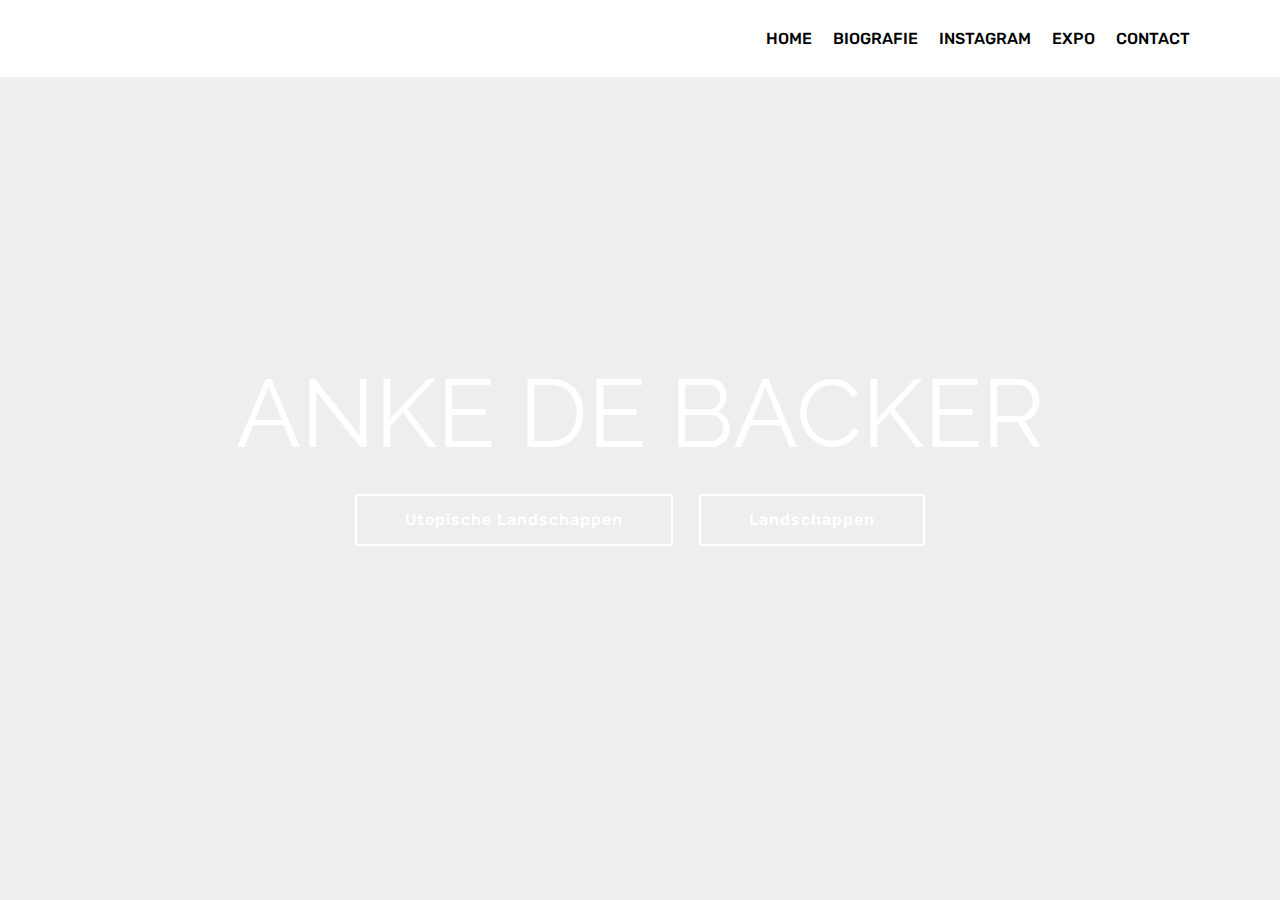
==== commit b684d7a7: "create github pages" ====
--- a/index.html
+++ b/index.html
@@ -1,13 +1,14 @@
 <!DOCTYPE html>
-<html >
+<html  >
 <head>
-  <!-- Site made with Mobirise Website Builder v4.8.4, https://mobirise.com -->
+  <!-- Site made with Mobirise Website Builder v4.9.7, https://mobirise.com -->
   <meta charset="UTF-8">
   <meta http-equiv="X-UA-Compatible" content="IE=edge">
-  <meta name="generator" content="Mobirise v4.8.4, mobirise.com">
+  <meta name="generator" content="Mobirise v4.9.7, mobirise.com">
   <meta name="viewport" content="width=device-width, initial-scale=1, minimum-scale=1">
   <link rel="shortcut icon" href="assets/images/logo2.png" type="image/x-icon">
   <meta name="description" content="">
+  
   <title>Home</title>
   <link rel="stylesheet" href="assets/web/assets/mobirise-icons/mobirise-icons.css">
   <link rel="stylesheet" href="assets/tether/tether.min.css">
@@ -22,21 +23,6 @@
   
 </head>
 <body>
-
-<!-- Google Analytics -->
-<!-- Global site tag (gtag.js) - Google Analytics -->
-<script async src="https://www.googletagmanager.com/gtag/js?id=UA-126751980-1"></script>
-<script>
-  window.dataLayer = window.dataLayer || [];
-  function gtag(){dataLayer.push(arguments);}
-  gtag('js', new Date());
-
-  gtag('config', 'UA-126751980-1');
-</script>
-
-<!-- /Google Analytics -->
-
-
   <section class="menu cid-r7dL0N2SV4" once="menu" id="menu1-d">
 
     
@@ -61,13 +47,13 @@
                     <a class="nav-link link text-black display-4" href="index.html">HOME</a>
                 </li><li class="nav-item">
                     <a class="nav-link link text-black display-4" href="page3.html">BIOGRAFIE</a>
-                </li><li class="nav-item"><a class="nav-link link text-black display-4" href="page8.html">EXPOGRAFIE</a></li><li class="nav-item"><a class="nav-link link text-black display-4" href="page5.html">INSTAGRAM</a></li><li class="nav-item"><a class="nav-link link text-black display-4" href="page4.html">CONTACT</a></li></ul>
+                </li><li class="nav-item"><a class="nav-link link text-black display-4" href="page5.html">INSTAGRAM</a></li><li class="nav-item"><a class="nav-link link text-black display-4" href="page7.html">EXPO</a></li><li class="nav-item"><a class="nav-link link text-black display-4" href="page4.html">CONTACT</a></li></ul>
             
         </div>
     </nav>
 </section>
 
-<section class="engine"><a href="https://mobirise.info/h">create a web page for free</a></section><section class="header8 cid-r7dKYGfthW mbr-fullscreen" data-bg-video="https://www.youtube.com/embed/RB9sBv_3J9g?rel=0&amp;showinfo=0&amp;autoplay=0&amp;loop=0" id="header8-c">
+<section class="engine"><a href="https://mobirise.info/n">simple site templates</a></section><section class="header8 cid-r7dKYGfthW mbr-fullscreen" data-bg-video="https://www.youtube.com/embed/RB9sBv_3J9g?rel=0&amp;showinfo=0&amp;autoplay=0&amp;loop=0" id="header8-c">
 
     
 
